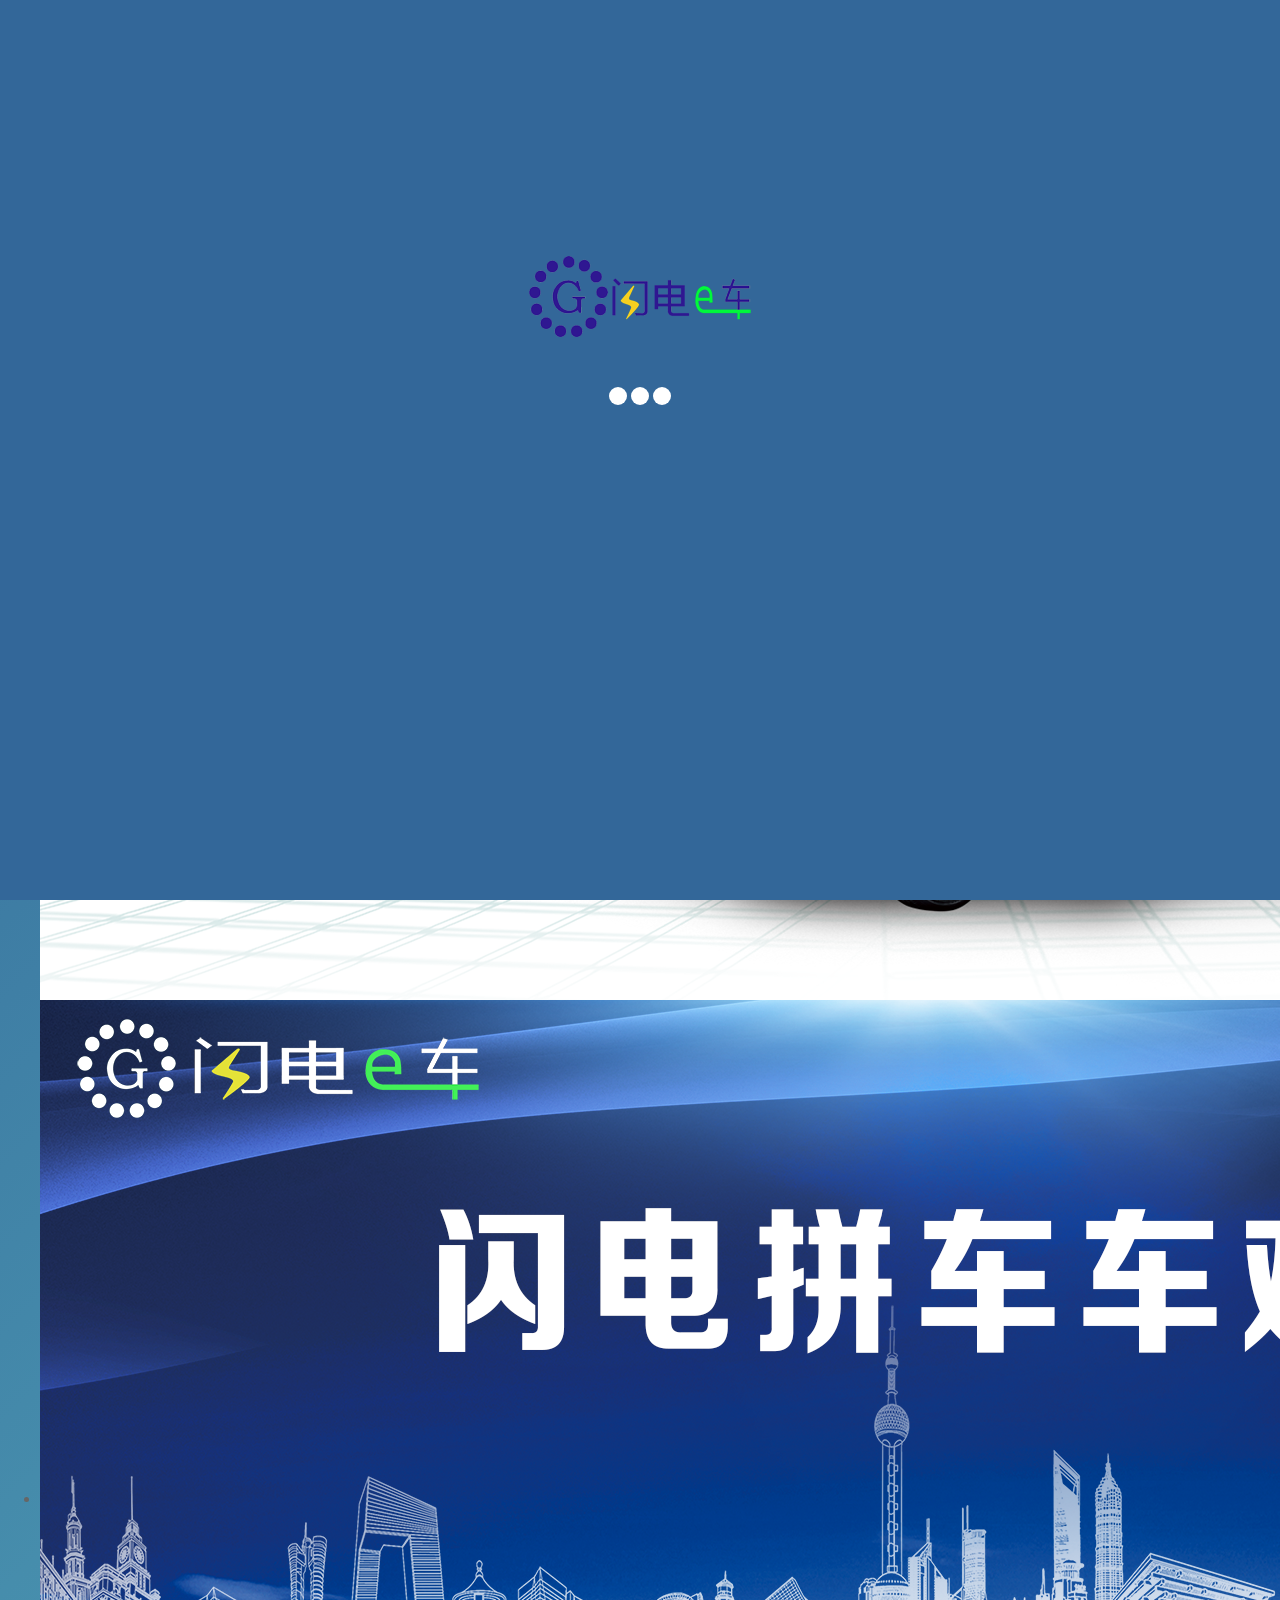
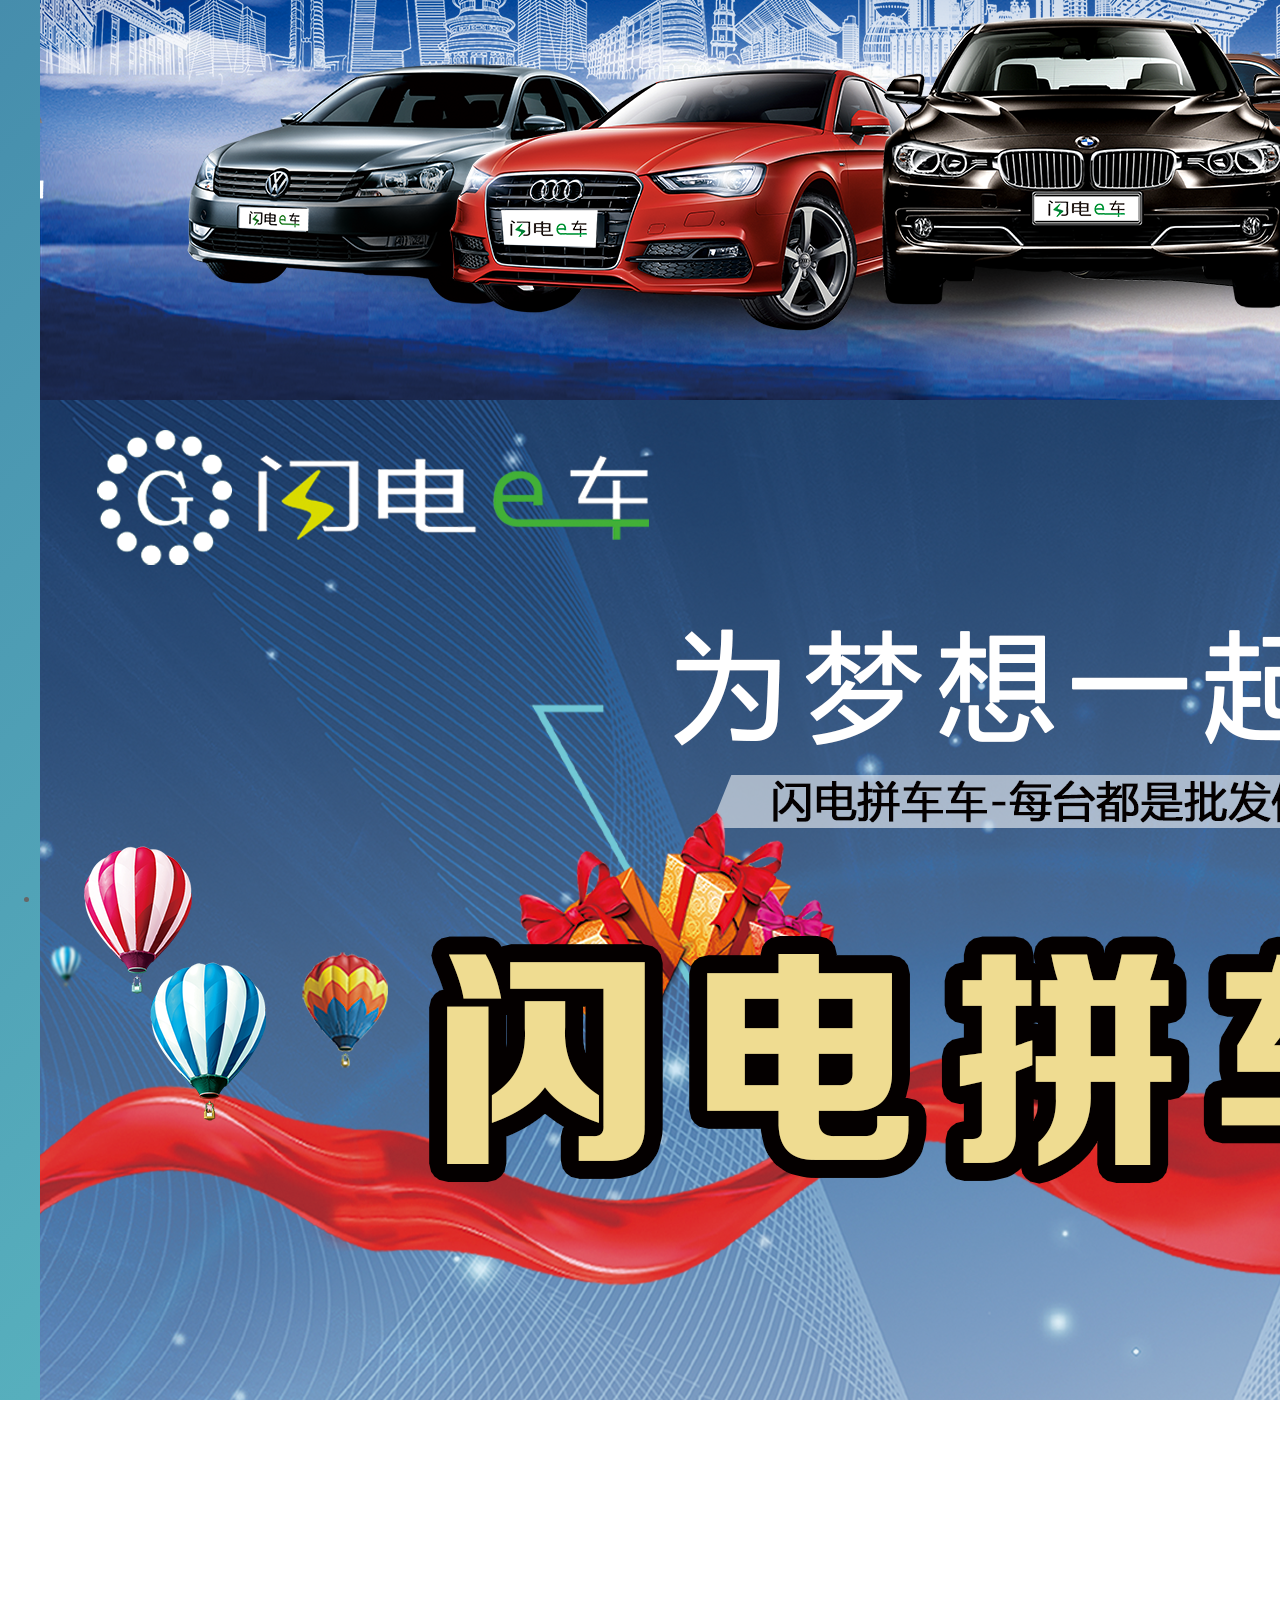
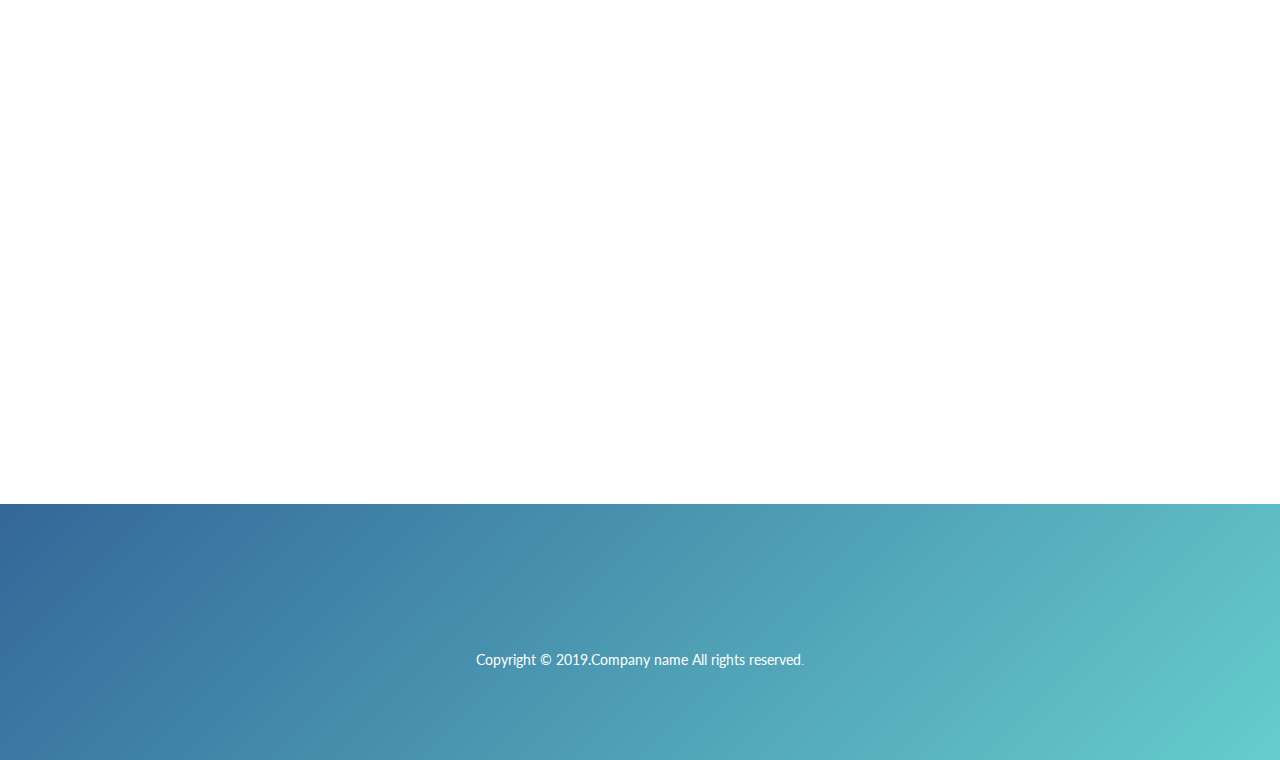
==== index.html @ 8ad90303 "Initial commit" ====
<!doctype html>
<!--[if lt IE 7]><html lang="en" class="no-js ie6"><![endif]-->
<!--[if IE 7]><html lang="en" class="no-js ie7"><![endif]-->
<!--[if IE 8]><html lang="en" class="no-js ie8"><![endif]-->
<!--[if gt IE 8]><!-->
<html lang="en" class="no-js">
<!--<![endif]-->

<head>
<meta charset="UTF-8">
<title>Home</title>
<meta name="viewport" content="width=device-width, initial-scale=1.0, maximum-scale=1.0, user-scalable=no">
<meta http-equiv="X-UA-Compatible" content="IE=edge,chrome=1" />
<link rel="shortcut icon" href="favicon.png">

<link rel="stylesheet" href="css/bootstrap.css">

<link rel="stylesheet" href="css/animate.css">
<link rel="stylesheet" type="text/css" href="http://www.jq22.com/jquery/font-awesome.4.6.0.css">
<link rel="stylesheet" href="css/slick.css">
<link rel="stylesheet" href="js/rs-plugin/css/settings.css">

<link rel="stylesheet" href="css/freeze.css">


<script type="text/javascript" src="js/modernizr.custom.32033.js"></script>

<!--[if lt IE 9]>
  <script src="https://oss.maxcdn.com/libs/html5shiv/3.7.0/html5shiv.js"></script>
  <script src="https://oss.maxcdn.com/libs/respond.js/1.4.2/respond.min.js"></script>
<![endif]-->

</head>

<body>

<div class="pre-loader">
	<div class="load-con">
		<img src="img/freeze/logo.png" class="animated fadeInDown" alt="">
		<div class="spinner">
		  <div class="bounce1"></div>
		  <div class="bounce2"></div>
		  <div class="bounce3"></div>
		</div>
	</div>
</div>

<header>
	
	<!-- <nav class="navbar navbar-default navbar-fixed-top" role="navigation">
			<div class="container">
				
				<div class="navbar-header">
					<button type="button" class="navbar-toggle" data-toggle="collapse" data-target="#bs-example-navbar-collapse-1">
						<span class="fa fa-bars fa-lg"></span>
					</button>
					<a class="navbar-brand" href="index.html">
						<img src="img/freeze/logo.png" alt="" class="logo">
					</a>
				</div>

				<div class="collapse navbar-collapse" id="bs-example-navbar-collapse-1">

					<ul class="nav navbar-nav navbar-right">
						<li><a href="#about">about</a>
						</li>
						<li><a href="#features">features</a>
						</li>
						<li><a href="#reviews">reviews</a>
						</li>
						<li><a href="#screens">screens</a>
						</li>
						<li><a href="#demo">demo</a>
						</li>
						<li><a class="getApp" href="#getApp">get app</a>
						</li>
						<li><a href="#support">support</a>
						</li>
					</ul>
				</div>
			</div>
	</nav> -->

	
	<!--RevSlider-->
	<div class="tp-banner-container">
		<div class="tp-banner" >
			<ul>
				<!-- SLIDE  -->
				<li data-transition="fade" data-slotamount="7" data-masterspeed="1500" >
					<!-- MAIN IMAGE -->
					<img src="img/1.png"  alt="slidebg1"  data-bgfit="cover" data-bgposition="left top" data-bgrepeat="no-repeat">
					<!-- LAYERS -->
					<!-- LAYER NR. 1 -->
					<!-- <div class="tp-caption lfl fadeout hidden-xs"
						data-x="left"
						data-y="bottom"
						data-hoffset="30"
						data-voffset="0"
						data-speed="500"
						data-start="700"
						data-easing="Power4.easeOut">
						<img src="img/freeze/Slides/hand-freeze.png" alt="">
					</div>

					<div class="tp-caption lfl fadeout visible-xs"
						data-x="left"
						data-y="center"
						data-hoffset="700"
						data-voffset="0"
						data-speed="500"
						data-start="700"
						data-easing="Power4.easeOut">
						<img src="img/freeze/iphone-freeze.png" alt="">
					</div>

					<div class="tp-caption large_white_bold sft" data-x="550" data-y="center" data-hoffset="0" data-voffset="-80" data-speed="500" data-start="1200" data-easing="Power4.easeOut">
						Oleose
					</div>
					<div class="tp-caption large_white_light sfr" data-x="770" data-y="center" data-hoffset="0" data-voffset="-80" data-speed="500" data-start="1400" data-easing="Power4.easeOut">
						App
					</div>
					<div class="tp-caption large_white_light sfb" data-x="550" data-y="center" data-hoffset="0" data-voffset="0" data-speed="1000" data-start="1500" data-easing="Power4.easeOut">
						Landing Theme
					</div>

					<div class="tp-caption sfb hidden-xs" data-x="550" data-y="center" data-hoffset="0" data-voffset="85" data-speed="1000" data-start="1700" data-easing="Power4.easeOut">
						<a href="#about" class="btn btn-primary inverse btn-lg">LEARN MORE</a>
					</div>
					<div class="tp-caption sfr hidden-xs" data-x="730" data-y="center" data-hoffset="0" data-voffset="85" data-speed="1500" data-start="1900" data-easing="Power4.easeOut">
						<a href="#getApp" class="btn btn-default btn-lg">GET APP</a>
					</div> -->

				</li>
				<!-- SLIDE 2 -->
				<li data-transition="zoomout" data-slotamount="7" data-masterspeed="1000" >
					<!-- MAIN IMAGE -->
					<img src="img/2.png"  alt="slidebg1"  data-bgfit="cover" data-bgposition="left top" data-bgrepeat="no-repeat">
					<!-- LAYERS -->
					<!-- LAYER NR. 1 -->
					<!-- <div class="tp-caption lfb fadeout hidden-xs"
						data-x="center"
						data-y="bottom"
						data-hoffset="0"
						data-voffset="0"
						data-speed="1000"
						data-start="700"
						data-easing="Power4.easeOut">
						<img src="img/freeze/Slides/freeze-slide2.png" alt="">
					</div>

					
					<div class="tp-caption large_white_light sft" data-x="center" data-y="250" data-hoffset="0" data-voffset="0" data-speed="1000" data-start="1400" data-easing="Power4.easeOut">
						Every Pixel <i class="fa fa-heart"></i>
					</div> -->
					
					
				</li>

				<!-- SLIDE 3 -->
				<li data-transition="zoomout" data-slotamount="7" data-masterspeed="1000" >
					<!-- MAIN IMAGE -->
					<img src="img/3.png"  alt="slidebg1"  data-bgfit="cover" data-bgposition="left top" data-bgrepeat="no-repeat">
					<!-- LAYERS -->
					<!-- LAYER NR. 1 -->
					<!-- <div class="tp-caption customin customout hidden-xs"
						data-x="right"
						data-y="center"
						data-hoffset="0"
						data-customin="x:50;y:150;z:0;rotationX:0;rotationY:0;rotationZ:0;scaleX:0.5;scaleY:0.5;skewX:0;skewY:0;opacity:0;transformPerspective:0;transformOrigin:50% 50%;"
					data-customout="x:0;y:0;z:0;rotationX:0;rotationY:0;rotationZ:0;scaleX:0.75;scaleY:0.75;skewX:0;skewY:0;opacity:0;transformPerspective:600;transformOrigin:50% 50%;"
						data-voffset="50"
						data-speed="1000"
						data-start="700"
						data-easing="Power4.easeOut">
						<img src="img/freeze/Slides/family-freeze.png" alt="">
					</div>

					<div class="tp-caption customin customout visible-xs"
						data-x="center"
						data-y="center"
						data-hoffset="0"
						data-customin="x:50;y:150;z:0;rotationX:0;rotationY:0;rotationZ:0;scaleX:0.5;scaleY:0.5;skewX:0;skewY:0;opacity:0;transformPerspective:0;transformOrigin:50% 50%;"
					data-customout="x:0;y:0;z:0;rotationX:0;rotationY:0;rotationZ:0;scaleX:0.75;scaleY:0.75;skewX:0;skewY:0;opacity:0;transformPerspective:600;transformOrigin:50% 50%;"
						data-voffset="0"
						data-speed="1000"
						data-start="700"
						data-easing="Power4.easeOut">
						<img src="img/freeze/Slides/family-freeze.png" alt="">
					</div>

					<div class="tp-caption lfb visible-xs" data-x="center" data-y="center" data-hoffset="0" data-voffset="400" data-speed="1000" data-start="1200" data-easing="Power4.easeOut">
						<a href="#" class="btn btn-primary inverse btn-lg">Purchase</a>
					</div>

					
					<div class="tp-caption mediumlarge_light_white sfl hidden-xs" data-x="left" data-y="center" data-hoffset="0" data-voffset="-50" data-speed="1000" data-start="1000" data-easing="Power4.easeOut">
					   Powerful Responsive
					</div>
					<div class="tp-caption mediumlarge_light_white sft hidden-xs" data-x="left" data-y="center" data-hoffset="0" data-voffset="0" data-speed="1000" data-start="1200" data-easing="Power4.easeOut">
					   App Landing Page
					</div>
					<div class="tp-caption small_light_white sfb hidden-xs" data-x="left" data-y="center" data-hoffset="0" data-voffset="80" data-speed="1000" data-start="1600" data-easing="Power4.easeOut">
					   <p>Nulla pretium libero interdum, tempus lorem non, rutrum diam. <br> Quisque pellentesque diam sed pulvinar lobortis. Vestibulum ante <br>ipsum primis in faucibus orci luctus et ultrices posuere cubilia Curae.</p>
					</div>

					<div class="tp-caption lfl hidden-xs" data-x="left" data-y="center" data-hoffset="0" data-voffset="160" data-speed="1000" data-start="1800" data-easing="Power4.easeOut">
						<a href="#" class="btn btn-primary inverse btn-lg">Purchase</a>
					</div>
					 -->
					
				</li>
				
			</ul>
		</div>
	</div>


</header>


<div class="wrapper">

	

	<section id="about">
		<div class="container">
			
			<div class="section-heading scrollpoint sp-effect3">
				<h1>About Us</h1>
				<div class="divider"></div>
				<!-- <p>集团简介：
					闪电e车是一个创新型的新能源产业集群化发展平台，致力于打造一个新能源产业设计与核心技术研发、上下游整合、品牌运营系统平台！将引领互联网+新能源产业快速发展。
					闪电e车开创性的将“共享+连锁+拼车车”模式，通过城市区域代理商和加盟的形式，正在快速扩建中。致力于打造国内领先的汽车新零售平台。为人们打造更加环保、高效、便捷的出行体验。
					闪电e车始终秉持“创新出行方式、引领未来生活”的使命，并实施全国连锁标准化管理，自主开发了国内行业领先的租车管理系统和线上全流程电商平台。
					
				<p>
					集团业务：
					汽车零售、汽车批发、汽车拼购等业务，集团以创新的理念和实在的价格赢得消费者的信赖。集团与多家知名企业强强联合，打造行业标杆，让更多消费者通过我们的平台实现购车梦想。
				</p>	
				<p>
					地址：广东省佛山市南海区大沥镇盐步联河路河西段2号二楼之8
					热线：0757-86360068</p> -->
			</div>

			<div class="row">
				<div class="col-md-4 col-sm-4 col-xs-6">
					<div class="about-item scrollpoint sp-effect2">
						<i class="fa fa-download fa-2x"></i>
						<h3>集团简介</h3>
						<p>闪电e车是一个创新型的新能源产业集群化发展平台，致力于打造一个新能源产业设计与核心技术研发、上下游整合、品牌运营系统平台！将引领互联网+新能源产业快速发展。
					闪电e车开创性的将“共享+连锁+拼车车”模式，通过城市区域代理商和加盟的形式，正在快速扩建中。致力于打造国内领先的汽车新零售平台。为人们打造更加环保、高效、便捷的出行体验。
					闪电e车始终秉持“创新出行方式、引领未来生活”的使命，并实施全国连锁标准化管理，自主开发了国内行业领先的租车管理系统和线上全流程电商平台。</p>
					</div>
				</div>
				<div class="col-md-4 col-sm-4 col-xs-6" >
					<div class="about-item scrollpoint sp-effect5">
						<i class="fa fa-mobile fa-2x"></i>
						<h3>集团业务</h3>
						<p>汽车零售、汽车批发、汽车拼购等业务，集团以创新的理念和实在的价格赢得消费者的信赖。集团与多家知名企业强强联合，打造行业标杆，让更多消费者通过我们的平台实现购车梦想。</p>
					</div>
				</div>
				<div class="col-md-4 col-sm-4 col-xs-6" >
					<div class="about-item scrollpoint sp-effect5">
						<i class="fa fa-users fa-2x"></i>
						<h3>Social connect</h3>
						<p>地址：广东省佛山市南海区大沥镇盐步联河路河西段2号二楼之8
					热线：0757-86360068</p>
					</div>
				</div>
				<!-- <div class="col-md-3 col-sm-3 col-xs-6" >
					<div class="about-item scrollpoint sp-effect1">
						<i class="fa fa-sliders fa-2x"></i>
						<h3>Dedicated support</h3>
						<p>Lorem ipsum dolor sit amet, consectetur adipisicing elit, sed do eiusmod tempor incididunt ut labore et dolore.</p>
					</div>
				</div>
			</div> -->
		</div>
	</section>

	<!-- <section id="features">
		<div class="container">
			<div class="section-heading scrollpoint sp-effect3">
				<h1>Features</h1>
				<div class="divider"></div>
				<p>Learn more about this feature packed App</p>
			</div>
			<div class="row">
				<div class="col-md-4 col-sm-4 scrollpoint sp-effect1">
					<div class="media media-left feature">
						<a class="pull-right" href="#">
							<i class="fa fa-cogs fa-2x"></i>
						</a>
						<div class="media-body">
							<h3 class="media-heading">User Settings</h3>
							Lorem ipsum dolor sit amet.
						</div>
					</div>
					<div class="media media-left feature">
						<a class="pull-right" href="#">
							<i class="fa fa-envelope fa-2x"></i>
						</a>
						<div class="media-body">
							<h3 class="media-heading">Messages Inbox</h3>
							Lorem ipsum dolor sit amet.
						</div>
					</div>
					<div class="media media-left feature">
						<a class="pull-right" href="#">
							<i class="fa fa-users fa-2x"></i>
						</a>
						<div class="media-body">
							<h3 class="media-heading">Friends List</h3>
							Lorem ipsum dolor sit amet.
						</div>
					</div>
					<div class="media media-left feature">
						<a class="pull-right" href="#">
							<i class="fa fa-comments fa-2x"></i>
						</a>
						<div class="media-body">
							<h3 class="media-heading">Live Chat Messages</h3>
							Lorem ipsum dolor sit amet.
						</div>
					</div>
					<div class="media media-left feature">
						<a class="pull-right" href="#">
							<i class="fa fa-calendar fa-2x"></i>
						</a>
						<div class="media-body">
							<h3 class="media-heading">Calendar / Planner</h3>
							Lorem ipsum dolor sit amet.
						</div>
					</div>
				</div>
				<div class="col-md-4 col-sm-4" >
					<img src="img/freeze/iphone-freeze.png" class="img-responsive scrollpoint sp-effect5" alt="">
				</div>
				<div class="col-md-4 col-sm-4 scrollpoint sp-effect2">
					<div class="media feature">
						<a class="pull-left" href="#">
							<i class="fa fa-map-marker fa-2x"></i>
						</a>
						<div class="media-body">
							<h3 class="media-heading">My Places</h3>
							Lorem ipsum dolor sit amet.
						</div>
					</div>
					<div class="media feature">
						<a class="pull-left" href="#">
							<i class="fa fa-film fa-2x"></i>
						</a>
						<div class="media-body">
							<h3 class="media-heading">Media Player™</h3>
							Lorem ipsum dolor sit amet.
						</div>
					</div>
					<div class="media feature">
						<a class="pull-left" href="#">
							<i class="fa fa-compass fa-2x"></i>
						</a>
						<div class="media-body">
							<h3 class="media-heading">Intuitive Statistics</h3>
							Lorem ipsum dolor sit amet.
						</div>
					</div>
					<div class="media feature">
						<a class="pull-left" href="#">
							<i class="fa fa-picture-o fa-2x"></i>
						</a>
						<div class="media-body">
							<h3 class="media-heading">Weather on-the-go</h3>
							Lorem ipsum dolor sit amet.
						</div>
					</div>
					<div class="media active feature">
						<a class="pull-left" href="#">
							<i class="fa fa-plus fa-2x"></i>
						</a>
						<div class="media-body">
							<h3 class="media-heading">And much more!</h3>
							Lorem ipsum dolor sit amet.
						</div>
					</div>
				</div>
			</div>
		</div>
	</section>

	<section id="reviews">
		<div class="container">
			<div class="section-heading inverse scrollpoint sp-effect3">
				<h1>Reviews</h1>
				<div class="divider"></div>
				<p>Read What's The People Are Saying About Us</p>
			</div>
			<div class="row">
				<div class="col-md-10 col-md-push-1 scrollpoint sp-effect3">
					<div class="review-filtering">
						<div class="review">
							<div class="row">
								<div class="col-md-2">
									<div class="review-person">
										<img src="img/94.jpg" alt="" class="img-responsive">
									</div>
								</div>
								<div class="col-md-10">
									<div class="review-comment">
										<h3>“I love Oleose, I highly recommend it, Everyone Try It Now”</h3>
										<p>
											- Krin Fox
											<span>
												<i class="fa fa-star fa-lg"></i>
												<i class="fa fa-star fa-lg"></i>
												<i class="fa fa-star fa-lg"></i>
												<i class="fa fa-star fa-lg"></i>
												<i class="fa fa-star-o fa-lg"></i>
											</span>
										</p>
									</div>
								</div>
							</div>
						</div>
						<div class="review rollitin">
							<div class="row">
								<div class="col-md-2">
									<div class="review-person">
										<img src="img/70.jpg" alt="" class="img-responsive">
									</div>
								</div>
								<div class="col-md-10">
									<div class="review-comment">
										<h3>“Oleaose Is The Best Stable, Fast App I Have Ever Experienced”</h3>
										<p>
											- Theodore Willis
											<span>
												<i class="fa fa-star fa-lg"></i>
												<i class="fa fa-star fa-lg"></i>
												<i class="fa fa-star fa-lg"></i>
												<i class="fa fa-star-half-o fa-lg"></i>
												<i class="fa fa-star-o fa-lg"></i>
											</span>
										</p>
									</div>
								</div>
							</div>
						</div>
						<div class="review rollitin">
							<div class="row">
								<div class="col-md-2">
									<div class="review-person">
										<img src="img/93.jpg" alt="" class="img-responsive">
									</div>
								</div>
								<div class="col-md-10">
									<div class="review-comment">
										<h3>“Keep It Up Guys Your Work Rules, Cheers :)”</h3>
										<p>
											- Ricky Grant
											<span>
												<i class="fa fa-star fa-lg"></i>
												<i class="fa fa-star fa-lg"></i>
												<i class="fa fa-star fa-lg"></i>
												<i class="fa fa-star-half-o fa-lg"></i>
												<i class="fa fa-star-o fa-lg"></i>
											</span>
										</p>
									</div>
								</div>
							</div>
						</div>
					</div>
				</div>
			</div>
		</div>
	</section>

	<section id="screens">
		<div class="container">

			<div class="section-heading scrollpoint sp-effect3">
				<h1>Screens</h1>
				<div class="divider"></div>
				<p>See what’s included in the App</p>
			</div>

			<div class="filter scrollpoint sp-effect3">
				<a href="javascript:void(0)" class="button js-filter-all active">All Screens</a>
				<a href="javascript:void(0)" class="button js-filter-one">User Access</a>
				<a href="javascript:void(0)" class="button js-filter-two">Social Network</a>
				<a href="javascript:void(0)" class="button js-filter-three">Media Players</a>
			</div>
			<div class="slider filtering scrollpoint sp-effect5" >
				<div class="one">
					<img src="img/freeze/screens/profile.jpg" alt="">
					<h4>Profile Page</h4>
				</div>
				<div class="two">
					<img src="img/freeze/screens/menu.jpg" alt="">
					<h4>Toggel Menu</h4>
				</div>
				<div class="three">
					<img src="img/freeze/screens/weather.jpg" alt="">
					<h4>Weather Forcast</h4>
				</div>
				<div class="one">
					<img src="img/freeze/screens/signup.jpg" alt="">
					<h4>Sign Up</h4>
				</div>
				<div class="one">
					<img src="img/freeze/screens/calendar.jpg" alt="">
					<h4>Event Calendar</h4>
				</div>
				<div class="two">
					<img src="img/freeze/screens/options.jpg" alt="">
					<h4>Some Options</h4>
				</div>
				<div class="three">
					<img src="img/freeze/screens/sales.jpg" alt="">
					<h4>Sales Analysis</h4>
				</div>
			</div>
		</div>
	</section>

	<section id="demo">
		<div class="container">
			<div class="section-heading scrollpoint sp-effect3">
				<h1>Demo</h1>
				<div class="divider"></div>
				<p>Take a closer look in more detail</p>
			</div>
			<div class="row">
				<div class="col-md-8 col-md-offset-2 scrollpoint sp-effect2">
					<div class="video-container" >
						<iframe src=""></iframe>
					</div>
				</div>
			</div>
		</div>
	</section>

	<section id="getApp">
		<div class="container-fluid">
			<div class="section-heading inverse scrollpoint sp-effect3">
				<h1>Get App</h1>
				<div class="divider"></div>
				<p>Choose your native platform and get started!</p>
			</div>
			
			<div class="row">
				<div class="col-md-12">
					<div class="hanging-phone scrollpoint sp-effect2 hidden-xs">
						<img src="img/freeze/freeze-angled2.png" alt="">
					</div>
					<div class="platforms">
						<a href="#" class="btn btn-primary inverse scrollpoint sp-effect1">
							<i class="fa fa-android fa-3x pull-left"></i>
							<span>Download for</span><br>
							<b>Android</b>
						</a>
						
							<a href="#" class="btn btn-primary inverse scrollpoint sp-effect2">
								<i class="fa fa-apple fa-3x pull-left"></i>
								<span>Download for</span><br>
								<b>Apple IOS</b>
							</a>
					</div>

				</div>
			</div>

			

		</div>
	</section>

	<section id="support" class="doublediagonal">
		<div class="container">
			<div class="section-heading scrollpoint sp-effect3">
				<h1>Support</h1>
				<div class="divider"></div>
				<p>For more info and support, contact us!</p>
			</div>
			<div class="row">
				<div class="col-md-12">
					<div class="row">
						<div class="col-md-8 col-sm-8 scrollpoint sp-effect1">
							<form role="form">
								<div class="form-group">
									<input type="text" class="form-control" placeholder="Your name">
								</div>
								<div class="form-group">
									<input type="email" class="form-control" placeholder="Your email">
								</div>
								<div class="form-group">
									<textarea cols="30" rows="10" class="form-control" placeholder="Your message"></textarea>
								</div>
								<button type="submit" class="btn btn-primary btn-lg">Submit</button>
							</form>
						</div>
						<div class="col-md-4 col-sm-4 contact-details scrollpoint sp-effect2">
							<div class="media">
								<a class="pull-left" href="#" >
									<i class="fa fa-map-marker fa-2x"></i>
								</a>
								<div class="media-body">
									<h4 class="media-heading">4, Some street, California, USA</h4>
								</div>
							</div>
							<div class="media">
								<a class="pull-left" href="#" >
									<i class="fa fa-envelope fa-2x"></i>
								</a>
								<div class="media-body">
									<h4 class="media-heading">
										<a href="mailto:support@oleose.com">support@oleose.com</a>
									</h4>
								</div>
							</div>
							<div class="media">
								<a class="pull-left" href="#" >
									<i class="fa fa-phone fa-2x"></i>
								</a>
								<div class="media-body">
									<h4 class="media-heading">+1 234 567890</h4>
								</div>
							</div>
						</div>
					</div>
				</div>
			</div>
		</div>
	</section> -->

	<footer>
		<div class="container">
			<a href="#" class="scrollpoint sp-effect3">
				<img src="img/freeze/logo.png" alt="" class="logo">
			</a>
			<!-- <div class="social">
				<a href="#" class="scrollpoint sp-effect3"><i class="fa fa-twitter fa-lg"></i></a>
				<a href="#" class="scrollpoint sp-effect3"><i class="fa fa-google-plus fa-lg"></i></a>
				<a href="#" class="scrollpoint sp-effect3"><i class="fa fa-facebook fa-lg"></i></a>
			</div> -->
			<div class="rights">
				<p>Copyright &copy; 2019.Company name All rights reserved<a target="_blank" href="http://www.jq22.com/">.</a></p>
			</div>
		</div>
	</footer>

</div>
<script src="http://www.jq22.com/jquery/jquery-1.10.2.js"></script>
<script src="js/bootstrap.min.js"></script>
<script src="js/slick.min.js"></script>
<script src="js/placeholdem.min.js"></script>
<script src="js/rs-plugin/js/jquery.themepunch.plugins.min.js"></script>
<script src="js/rs-plugin/js/jquery.themepunch.revolution.min.js"></script>
<script src="js/waypoints.min.js"></script>
<script src="js/scripts.js"></script>

<script>
	$(document).ready(function() {
		appMaster.preLoader();
	});
</script>

</body>
</html>
---- js/rs-plugin/css/settings.css ----
/*************************
	-	CAPTIONS	-
**************************/

.tp-hide-revslider,.tp-caption.tp-hidden-caption	{	visibility:hidden !important; display:none !important;}


.tp-caption { z-index:1; white-space:nowrap}

.tp-caption-demo .tp-caption	{	position:relative !important; display:inline-block; margin-bottom:10px; margin-right:20px !important;}


.tp-caption.whitedivider3px {

	color: #000000;
	text-shadow: none;
	background-color: rgb(255, 255, 255);
	background-color: rgba(255, 255, 255, 1);
	text-decoration: none;
	min-width: 408px;
	min-height: 3px;
	background-position: initial initial;
	background-repeat: initial initial;
	border-width: 0px;
	border-color: #000000;
	border-style: none;
}


.tp-caption.finewide_large_white {
color:#ffffff;
text-shadow:none;
font-size:60px;
line-height:60px;
font-weight:300;
font-family:"Open Sans", sans-serif;
background-color:transparent;
text-decoration:none;
text-transform:uppercase;
letter-spacing:8px;
border-width:0px;
border-color:rgb(0, 0, 0);
border-style:none;
}

.tp-caption.whitedivider3px {
color:#000000;
text-shadow:none;
background-color:rgb(255, 255, 255);
background-color:rgba(255, 255, 255, 1);
text-decoration:none;
font-size:0px;
line-height:0;
min-width:468px;
min-height:3px;
border-width:0px;
border-color:rgb(0, 0, 0);
border-style:none;
}

.tp-caption.finewide_medium_white {
color:#ffffff;
text-shadow:none;
font-size:37px;
line-height:37px;
font-weight:300;
font-family:"Open Sans", sans-serif;
background-color:transparent;
text-decoration:none;
text-transform:uppercase;
letter-spacing:5px;
border-width:0px;
border-color:rgb(0, 0, 0);
border-style:none;
}

.tp-caption.boldwide_small_white {
font-size:25px;
line-height:25px;
font-weight:800;
font-family:"Open Sans", sans-serif;
color:rgb(255, 255, 255);
text-decoration:none;
background-color:transparent;
text-shadow:none;
text-transform:uppercase;
letter-spacing:5px;
border-width:0px;
border-color:rgb(0, 0, 0);
border-style:none;
}

.tp-caption.whitedivider3px_vertical {
color:#000000;
text-shadow:none;
background-color:rgb(255, 255, 255);
background-color:rgba(255, 255, 255, 1);
text-decoration:none;
font-size:0px;
line-height:0;
min-width:3px;
min-height:130px;
border-width:0px;
border-color:rgb(0, 0, 0);
border-style:none;
}

.tp-caption.finewide_small_white {
color:#ffffff;
text-shadow:none;
font-size:25px;
line-height:25px;
font-weight:300;
font-family:"Open Sans", sans-serif;
background-color:transparent;
text-decoration:none;
text-transform:uppercase;
letter-spacing:5px;
border-width:0px;
border-color:rgb(0, 0, 0);
border-style:none;
}

.tp-caption.finewide_verysmall_white_mw {
font-size:13px;
line-height:25px;
font-weight:400;
font-family:"Open Sans", sans-serif;
color:#ffffff;
text-decoration:none;
background-color:transparent;
text-shadow:none;
text-transform:uppercase;
letter-spacing:5px;
max-width:470px;
white-space:normal !important;
border-width:0px;
border-color:rgb(0, 0, 0);
border-style:none;
}

.tp-caption.lightgrey_divider {
text-decoration:none;
background-color:rgb(235, 235, 235);
background-color:rgba(235, 235, 235, 1);
width:370px;
height:3px;
background-position:initial initial;
background-repeat:initial initial;
border-width:0px;
border-color:rgb(34, 34, 34);
border-style:none;
}

.tp-caption.finewide_large_white {
color: #FFF;
text-shadow: none;
font-size: 60px;
line-height: 60px;
font-weight: 300;
font-family: "Open Sans", sans-serif;
background-color: rgba(0, 0, 0, 0);
text-decoration: none;
text-transform: uppercase;
letter-spacing: 8px;
border-width: 0px;
border-color: #000;
border-style: none;
}

.tp-caption.finewide_medium_white {
color: #FFF;
text-shadow: none;
font-size: 34px;
line-height: 34px;
font-weight: 300;
font-family: "Open Sans", sans-serif;
background-color: rgba(0, 0, 0, 0);
text-decoration: none;
text-transform: uppercase;
letter-spacing: 5px;
border-width: 0px;
border-color: #000;
border-style: none;
}

.tp-caption.huge_red {
position:absolute;
color:rgb(223,75,107);
font-weight:400;
font-size:150px;
line-height:130px;
font-family: 'Oswald', sans-serif;
margin:0px;
border-width:0px;
border-style:none;
white-space:nowrap;
background-color:rgb(45,49,54);
padding:0px;
}

.tp-caption.middle_yellow {
position:absolute;
color:rgb(251,213,114);
font-weight:600;
font-size:50px;
line-height:50px;
font-family: 'Open Sans', sans-serif;
margin:0px;
border-width:0px;
border-style:none;
white-space:nowrap;
}

.tp-caption.huge_thin_yellow {
	position:absolute;
color:rgb(251,213,114);
font-weight:300;
font-size:90px;
line-height:90px;
font-family: 'Open Sans', sans-serif;
margin:0px;
letter-spacing: 20px;
border-width:0px;
border-style:none;
white-space:nowrap;
}

.tp-caption.big_dark {
position:absolute;
color:#333;
font-weight:700;
font-size:70px;
line-height:70px;
font-family:"Open Sans";
margin:0px;
border-width:0px;
border-style:none;
white-space:nowrap;
}

.tp-caption.medium_dark {
position:absolute;
color:#333;
font-weight:300;
font-size:40px;
line-height:40px;
font-family:"Open Sans";
margin:0px;
letter-spacing: 5px;
border-width:0px;
border-style:none;
white-space:nowrap;
}


.tp-caption.medium_grey {
position:absolute;
color:#fff;
text-shadow:0px 2px 5px rgba(0, 0, 0, 0.5);
font-weight:700;
font-size:20px;
line-height:20px;
font-family:Arial;
padding:2px 4px;
margin:0px;
border-width:0px;
border-style:none;
background-color:#888;
white-space:nowrap;
}

.tp-caption.small_text {
position:absolute;
color:#fff;
text-shadow:0px 2px 5px rgba(0, 0, 0, 0.5);
font-weight:700;
font-size:14px;
line-height:20px;
font-family:Arial;
margin:0px;
border-width:0px;
border-style:none;
white-space:nowrap;
}

.tp-caption.medium_text {
position:absolute;
color:#fff;
text-shadow:0px 2px 5px rgba(0, 0, 0, 0.5);
font-weight:700;
font-size:20px;
line-height:20px;
font-family:Arial;
margin:0px;
border-width:0px;
border-style:none;
white-space:nowrap;
}


.tp-caption.large_bold_white_25 {
font-size:55px;
line-height:65px;
font-weight:700;
font-family:"Open Sans";
color:#fff;
text-decoration:none;
background-color:transparent;
text-align:center;
text-shadow:#000 0px 5px 10px;
border-width:0px;
border-color:rgb(255, 255, 255);
border-style:none;
}

.tp-caption.medium_text_shadow {
font-size:25px;
line-height:25px;
font-weight:600;
font-family:"Open Sans";
color:#fff;
text-decoration:none;
background-color:transparent;
text-align:center;
text-shadow:#000 0px 5px 10px;
border-width:0px;
border-color:rgb(255, 255, 255);
border-style:none;
}

.tp-caption.large_text {
position:absolute;
color:#fff;
text-shadow:0px 2px 5px rgba(0, 0, 0, 0.5);
font-weight:700;
font-size:40px;
line-height:40px;
font-family:Arial;
margin:0px;
border-width:0px;
border-style:none;
white-space:nowrap;
}

.tp-caption.medium_bold_grey {
font-size:30px;
line-height:30px;
font-weight:800;
font-family:"Open Sans";
color:rgb(102, 102, 102);
text-decoration:none;
background-color:transparent;
text-shadow:none;
margin:0px;
padding:1px 4px 0px;
border-width:0px;
border-color:rgb(255, 214, 88);
border-style:none;
}

.tp-caption.very_large_text {
position:absolute;
color:#fff;
text-shadow:0px 2px 5px rgba(0, 0, 0, 0.5);
font-weight:700;
font-size:60px;
line-height:60px;
font-family:Arial;
margin:0px;
border-width:0px;
border-style:none;
white-space:nowrap;
letter-spacing:-2px;
}

.tp-caption.very_big_white {
position:absolute;
color:#fff;
text-shadow:none;
font-weight:800;
font-size:60px;
line-height:60px;
font-family:Arial;
margin:0px;
border-width:0px;
border-style:none;
white-space:nowrap;
padding:0px 4px;
padding-top:1px;
background-color:#000;
}

.tp-caption.very_big_black {
position:absolute;
color:#000;
text-shadow:none;
font-weight:700;
font-size:60px;
line-height:60px;
font-family:Arial;
margin:0px;
border-width:0px;
border-style:none;
white-space:nowrap;
padding:0px 4px;
padding-top:1px;
background-color:#fff;
}

.tp-caption.modern_medium_fat {
position:absolute;
color:#000;
text-shadow:none;
font-weight:800;
font-size:24px;
line-height:20px;
font-family:"Open Sans", sans-serif;
margin:0px;
border-width:0px;
border-style:none;
white-space:nowrap;
}

.tp-caption.modern_medium_fat_white {
position:absolute;
color:#fff;
text-shadow:none;
font-weight:800;
font-size:24px;
line-height:20px;
font-family:"Open Sans", sans-serif;
margin:0px;
border-width:0px;
border-style:none;
white-space:nowrap;
}

.tp-caption.modern_medium_light {
position:absolute;
color:#000;
text-shadow:none;
font-weight:300;
font-size:24px;
line-height:20px;
font-family:"Open Sans", sans-serif;
margin:0px;
border-width:0px;
border-style:none;
white-space:nowrap;
}

.tp-caption.modern_big_bluebg {
position:absolute;
color:#fff;
text-shadow:none;
font-weight:800;
font-size:30px;
line-height:36px;
font-family:"Open Sans", sans-serif;
padding:3px 10px;
margin:0px;
border-width:0px;
border-style:none;
background-color:#4e5b6c;
letter-spacing:0;
}

.tp-caption.modern_big_redbg {
position:absolute;
color:#fff;
text-shadow:none;
font-weight:300;
font-size:30px;
line-height:36px;
font-family:"Open Sans", sans-serif;
padding:3px 10px;
padding-top:1px;
margin:0px;
border-width:0px;
border-style:none;
background-color:#de543e;
letter-spacing:0;
}

.tp-caption.modern_small_text_dark {
position:absolute;
color:#555;
text-shadow:none;
font-size:14px;
line-height:22px;
font-family:Arial;
margin:0px;
border-width:0px;
border-style:none;
white-space:nowrap;
}

.tp-caption.boxshadow {
-moz-box-shadow:0px 0px 20px rgba(0, 0, 0, 0.5);
-webkit-box-shadow:0px 0px 20px rgba(0, 0, 0, 0.5);
box-shadow:0px 0px 20px rgba(0, 0, 0, 0.5);
}

.tp-caption.black {
color:#000;
text-shadow:none;
}

.tp-caption.noshadow {
text-shadow:none;
}

.tp-caption a {
color:#ff7302;
text-shadow:none;
-webkit-transition:all 0.2s ease-out;
-moz-transition:all 0.2s ease-out;
-o-transition:all 0.2s ease-out;
-ms-transition:all 0.2s ease-out;
}

.tp-caption a:hover {
color:#ffa902;
}

.tp-caption.thinheadline_dark {
position:absolute;
color:rgba(0,0,0,0.85);
text-shadow:none;
font-weight:300;
font-size:30px;
line-height:30px;
font-family:"Open Sans";
background-color:transparent;
}

.tp-caption.thintext_dark {
position:absolute;
color:rgba(0,0,0,0.85);
text-shadow:none;
font-weight:300;
font-size:16px;
line-height:26px;
font-family:"Open Sans";
background-color:transparent;
}

.tp-caption.medium_bg_red a {
	color: #fff;
    text-decoration: none;
}

.tp-caption.medium_bg_red a:hover {
	color: #fff;
    text-decoration: underline;
}

.tp-caption.smoothcircle {
font-size:30px;
line-height:75px;
font-weight:800;
font-family:"Open Sans";
color:rgb(255, 255, 255);
text-decoration:none;
background-color:rgb(0, 0, 0);
background-color:rgba(0, 0, 0, 0.498039);
padding:50px 25px;
text-align:center;
border-radius:500px 500px 500px 500px;
border-width:0px;
border-color:rgb(0, 0, 0);
border-style:none;
}

.tp-caption.largeblackbg {
font-size:50px;
line-height:70px;
font-weight:300;
font-family:"Open Sans";
color:rgb(255, 255, 255);
text-decoration:none;
background-color:rgb(0, 0, 0);
padding:0px 20px 5px;
text-shadow:none;
border-width:0px;
border-color:rgb(255, 255, 255);
border-style:none;
}

.tp-caption.largepinkbg {
position:absolute;
color:#fff;
text-shadow:none;
font-weight:300;
font-size:50px;
line-height:70px;
font-family:"Open Sans";
background-color:#db4360;
padding:0px 20px;
-webkit-border-radius:0px;
-moz-border-radius:0px;
border-radius:0px;
}

.tp-caption.largewhitebg {
position:absolute;
color:#000;
text-shadow:none;
font-weight:300;
font-size:50px;
line-height:70px;
font-family:"Open Sans";
background-color:#fff;
padding:0px 20px;
-webkit-border-radius:0px;
-moz-border-radius:0px;
border-radius:0px;
}

.tp-caption.largegreenbg {
position:absolute;
color:#fff;
text-shadow:none;
font-weight:300;
font-size:50px;
line-height:70px;
font-family:"Open Sans";
background-color:#67ae73;
padding:0px 20px;
-webkit-border-radius:0px;
-moz-border-radius:0px;
border-radius:0px;
}

.tp-caption.excerpt {
font-size:36px;
line-height:36px;
font-weight:700;
font-family:Arial;
color:#ffffff;
text-decoration:none;
background-color:rgba(0, 0, 0, 1);
text-shadow:none;
margin:0px;
letter-spacing:-1.5px;
padding:1px 4px 0px 4px;
width:150px;
white-space:normal !important;
height:auto;
border-width:0px;
border-color:rgb(255, 255, 255);
border-style:none;
}

.tp-caption.large_bold_grey {
font-size:60px;
line-height:60px;
font-weight:800;
font-family:"Open Sans";
color:rgb(102, 102, 102);
text-decoration:none;
background-color:transparent;
text-shadow:none;
margin:0px;
padding:1px 4px 0px;
border-width:0px;
border-color:rgb(255, 214, 88);
border-style:none;
}

.tp-caption.medium_thin_grey {
font-size:34px;
line-height:30px;
font-weight:300;
font-family:"Open Sans";
color:rgb(102, 102, 102);
text-decoration:none;
background-color:transparent;
padding:1px 4px 0px;
text-shadow:none;
margin:0px;
border-width:0px;
border-color:rgb(255, 214, 88);
border-style:none;
}

.tp-caption.small_thin_grey {
font-size:18px;
line-height:26px;
font-weight:300;
font-family:"Open Sans";
color:rgb(117, 117, 117);
text-decoration:none;
background-color:transparent;
padding:1px 4px 0px;
text-shadow:none;
margin:0px;
border-width:0px;
border-color:rgb(255, 214, 88);
border-style:none;
}

.tp-caption.lightgrey_divider {
text-decoration:none;
background-color:rgba(235, 235, 235, 1);
width:370px;
height:3px;
background-position:initial initial;
background-repeat:initial initial;
border-width:0px;
border-color:rgb(34, 34, 34);
border-style:none;
}

.tp-caption.large_bold_darkblue {
font-size:58px;
line-height:60px;
font-weight:800;
font-family:"Open Sans";
color:rgb(52, 73, 94);
text-decoration:none;
background-color:transparent;
border-width:0px;
border-color:rgb(255, 214, 88);
border-style:none;
}

.tp-caption.medium_bg_darkblue {
font-size:20px;
line-height:20px;
font-weight:800;
font-family:"Open Sans";
color:rgb(255, 255, 255);
text-decoration:none;
background-color:rgb(52, 73, 94);
padding:10px;
border-width:0px;
border-color:rgb(255, 214, 88);
border-style:none;
}

.tp-caption.medium_bold_red {
font-size:24px;
line-height:30px;
font-weight:800;
font-family:"Open Sans";
color:rgb(227, 58, 12);
text-decoration:none;
background-color:transparent;
padding:0px;
border-width:0px;
border-color:rgb(255, 214, 88);
border-style:none;
}

.tp-caption.medium_light_red {
font-size:21px;
line-height:26px;
font-weight:300;
font-family:"Open Sans";
color:rgb(227, 58, 12);
text-decoration:none;
background-color:transparent;
padding:0px;
border-width:0px;
border-color:rgb(255, 214, 88);
border-style:none;
}

.tp-caption.medium_bg_red {
font-size:20px;
line-height:20px;
font-weight:800;
font-family:"Open Sans";
color:rgb(255, 255, 255);
text-decoration:none;
background-color:rgb(227, 58, 12);
padding:10px;
border-width:0px;
border-color:rgb(255, 214, 88);
border-style:none;
}

.tp-caption.medium_bold_orange {
font-size:24px;
line-height:30px;
font-weight:800;
font-family:"Open Sans";
color:rgb(243, 156, 18);
text-decoration:none;
background-color:transparent;
border-width:0px;
border-color:rgb(255, 214, 88);
border-style:none;
}

.tp-caption.medium_bg_orange {
font-size:20px;
line-height:20px;
font-weight:800;
font-family:"Open Sans";
color:rgb(255, 255, 255);
text-decoration:none;
background-color:rgb(243, 156, 18);
padding:10px;
border-width:0px;
border-color:rgb(255, 214, 88);
border-style:none;
}

.tp-caption.grassfloor {
text-decoration:none;
background-color:rgba(160, 179, 151, 1);
width:4000px;
height:150px;
border-width:0px;
border-color:rgb(34, 34, 34);
border-style:none;
}

.tp-caption.large_bold_white {
font-size:58px;
line-height:60px;
font-weight:800;
font-family:"Open Sans";
color:rgb(255, 255, 255);
text-decoration:none;
background-color:transparent;
border-width:0px;
border-color:rgb(255, 214, 88);
border-style:none;
}

.tp-caption.medium_light_white {
font-size:30px;
line-height:36px;
font-weight:300;
font-family:"Open Sans";
color:rgb(255, 255, 255);
text-decoration:none;
background-color:transparent;
padding:0px;
border-width:0px;
border-color:rgb(255, 214, 88);
border-style:none;
}

.tp-caption.mediumlarge_light_white {
font-size:34px;
line-height:40px;
font-weight:300;
font-family:"Open Sans";
color:rgb(255, 255, 255);
text-decoration:none;
background-color:transparent;
padding:0px;
border-width:0px;
border-color:rgb(255, 214, 88);
border-style:none;
}

.tp-caption.mediumlarge_light_white_center {
font-size:34px;
line-height:40px;
font-weight:300;
font-family:"Open Sans";
color:#ffffff;
text-decoration:none;
background-color:transparent;
padding:0px 0px 0px 0px;
text-align:center;
border-width:0px;
border-color:rgb(255, 214, 88);
border-style:none;
}

.tp-caption.medium_bg_asbestos {
font-size:20px;
line-height:20px;
font-weight:800;
font-family:"Open Sans";
color:rgb(255, 255, 255);
text-decoration:none;
background-color:rgb(127, 140, 141);
padding:10px;
border-width:0px;
border-color:rgb(255, 214, 88);
border-style:none;
}

.tp-caption.medium_light_black {
font-size:30px;
line-height:36px;
font-weight:300;
font-family:"Open Sans";
color:rgb(0, 0, 0);
text-decoration:none;
background-color:transparent;
padding:0px;
border-width:0px;
border-color:rgb(255, 214, 88);
border-style:none;
}

.tp-caption.large_bold_black {
font-size:58px;
line-height:60px;
font-weight:800;
font-family:"Open Sans";
color:rgb(0, 0, 0);
text-decoration:none;
background-color:transparent;
border-width:0px;
border-color:rgb(255, 214, 88);
border-style:none;
}

.tp-caption.mediumlarge_light_darkblue {
font-size:34px;
line-height:40px;
font-weight:300;
font-family:"Open Sans";
color:rgb(52, 73, 94);
text-decoration:none;
background-color:transparent;
padding:0px;
border-width:0px;
border-color:rgb(255, 214, 88);
border-style:none;
}

.tp-caption.small_light_white {
font-size:17px;
line-height:28px;
font-weight:300;
font-family:"Open Sans";
color:rgb(255, 255, 255);
text-decoration:none;
background-color:transparent;
padding:0px;
border-width:0px;
border-color:rgb(255, 214, 88);
border-style:none;
}

.tp-caption.roundedimage {
border-width:0px;
border-color:rgb(34, 34, 34);
border-style:none;
}

.tp-caption.large_bg_black {
font-size:40px;
line-height:40px;
font-weight:800;
font-family:"Open Sans";
color:rgb(255, 255, 255);
text-decoration:none;
background-color:rgb(0, 0, 0);
padding:10px 20px 15px;
border-width:0px;
border-color:rgb(255, 214, 88);
border-style:none;
}

.tp-caption.mediumwhitebg {
font-size:30px;
line-height:30px;
font-weight:300;
font-family:"Open Sans";
color:rgb(0, 0, 0);
text-decoration:none;
background-color:rgb(255, 255, 255);
padding:5px 15px 10px;
text-shadow:none;
border-width:0px;
border-color:rgb(0, 0, 0);
border-style:none;
}

.tp-caption.medium_bg_orange_new1 {
font-size:20px;
line-height:20px;
font-weight:800;
font-family:"Open Sans";
color:rgb(255, 255, 255);
text-decoration:none;
background-color:rgb(243, 156, 18);
padding:10px;
border-width:0px;
border-color:rgb(255, 214, 88);
border-style:none;
}



.tp-caption.boxshadow{
		-moz-box-shadow: 0px 0px 20px rgba(0, 0, 0, 0.5);
		-webkit-box-shadow: 0px 0px 20px rgba(0, 0, 0, 0.5);
		box-shadow: 0px 0px 20px rgba(0, 0, 0, 0.5);
	}

.tp-caption.black{
		color: #000;
		text-shadow: none;
		font-weight: 300;
		font-size: 19px;
		line-height: 19px;
		font-family: 'Open Sans', sans;
	}

.tp-caption.noshadow {
		text-shadow: none;
	}


.tp_inner_padding	{	box-sizing:border-box;
						-webkit-box-sizing:border-box;
						-moz-box-sizing:border-box;
						max-height:none !important;	}


/*.tp-caption			{	transform:none !important}*/


/*********************************
	-	SPECIAL TP CAPTIONS -
**********************************/
.tp-caption .frontcorner		{
										width: 0;
										height: 0;
										border-left: 40px solid transparent;
										border-right: 0px solid transparent;
										border-top: 40px solid #00A8FF;
										position: absolute;left:-40px;top:0px;
									}

.tp-caption .backcorner		{
										width: 0;
										height: 0;
										border-left: 0px solid transparent;
										border-right: 40px solid transparent;
										border-bottom: 40px solid #00A8FF;
										position: absolute;right:0px;top:0px;
									}

.tp-caption .frontcornertop		{
										width: 0;
										height: 0;
										border-left: 40px solid transparent;
										border-right: 0px solid transparent;
										border-bottom: 40px solid #00A8FF;
										position: absolute;left:-40px;top:0px;
									}

.tp-caption .backcornertop		{
										width: 0;
										height: 0;
										border-left: 0px solid transparent;
										border-right: 40px solid transparent;
										border-top: 40px solid #00A8FF;
										position: absolute;right:0px;top:0px;
									}

/******************************
	-	BUTTONS	-
*******************************/

.tp-simpleresponsive .button				{	padding:6px 13px 5px; border-radius: 3px; -moz-border-radius: 3px; -webkit-border-radius: 3px; height:30px;
												cursor:pointer;
												color:#fff !important; text-shadow:0px 1px 1px rgba(0, 0, 0, 0.6) !important; font-size:15px; line-height:45px !important;
												background:url(../images/gradient/g30.png) repeat-x top; font-family: arial, sans-serif; font-weight: bold; letter-spacing: -1px;
											}

.tp-simpleresponsive  .button.big			{	color:#fff; text-shadow:0px 1px 1px rgba(0, 0, 0, 0.6); font-weight:bold; padding:9px 20px; font-size:19px;  line-height:57px !important; background:url(../images/gradient/g40.png) repeat-x top;}


.tp-simpleresponsive  .purchase:hover,
.tp-simpleresponsive  .button:hover,
.tp-simpleresponsive  .button.big:hover		{	background-position:bottom, 15px 11px;}



	@media only screen and (min-width: 768px) and (max-width: 959px) {

	 }



	@media only screen and (min-width: 480px) and (max-width: 767px) {
		.tp-simpleresponsive  .button	{	padding:4px 8px 3px; line-height:25px !important; font-size:11px !important;font-weight:normal;	}
		.tp-simpleresponsive  a.button { -webkit-transition: none; -moz-transition: none; -o-transition: none; -ms-transition: none;	 }


	}

    @media only screen and (min-width: 0px) and (max-width: 479px) {
		.tp-simpleresponsive  .button	{	padding:2px 5px 2px; line-height:20px !important; font-size:10px !important;}
		.tp-simpleresponsive  a.button { -webkit-transition: none; -moz-transition: none; -o-transition: none; -ms-transition: none;	 }
	}





/*	BUTTON COLORS	*/



.tp-simpleresponsive  .button.green, .tp-simpleresponsive  .button:hover.green,
.tp-simpleresponsive  .purchase.green, .tp-simpleresponsive  .purchase:hover.green			{ background-color:#21a117; -webkit-box-shadow:  0px 3px 0px 0px #104d0b;        -moz-box-shadow:   0px 3px 0px 0px #104d0b;        box-shadow:   0px 3px 0px 0px #104d0b;  }


.tp-simpleresponsive  .button.blue, .tp-simpleresponsive  .button:hover.blue,
.tp-simpleresponsive  .purchase.blue, .tp-simpleresponsive  .purchase:hover.blue			{ background-color:#1d78cb; -webkit-box-shadow:  0px 3px 0px 0px #0f3e68;        -moz-box-shadow:   0px 3px 0px 0px #0f3e68;        box-shadow:   0px 3px 0px 0px #0f3e68;}


.tp-simpleresponsive  .button.red, .tp-simpleresponsive  .button:hover.red,
.tp-simpleresponsive  .purchase.red, .tp-simpleresponsive  .purchase:hover.red				{ background-color:#cb1d1d; -webkit-box-shadow:  0px 3px 0px 0px #7c1212;        -moz-box-shadow:   0px 3px 0px 0px #7c1212;        box-shadow:   0px 3px 0px 0px #7c1212;}

.tp-simpleresponsive  .button.orange, .tp-simpleresponsive  .button:hover.orange,
.tp-simpleresponsive  .purchase.orange, .tp-simpleresponsive  .purchase:hover.orange		{ background-color:#ff7700; -webkit-box-shadow:  0px 3px 0px 0px #a34c00;        -moz-box-shadow:   0px 3px 0px 0px #a34c00;        box-shadow:   0px 3px 0px 0px #a34c00;}

.tp-simpleresponsive  .button.darkgrey, .tp-simpleresponsive  .button.grey,
.tp-simpleresponsive  .button:hover.darkgrey, .tp-simpleresponsive  .button:hover.grey,
.tp-simpleresponsive  .purchase.darkgrey, .tp-simpleresponsive  .purchase:hover.darkgrey	{ background-color:#555; -webkit-box-shadow:  0px 3px 0px 0px #222;        -moz-box-shadow:   0px 3px 0px 0px #222;        box-shadow:   0px 3px 0px 0px #222;}

.tp-simpleresponsive  .button.lightgrey, .tp-simpleresponsive  .button:hover.lightgrey,
.tp-simpleresponsive  .purchase.lightgrey, .tp-simpleresponsive  .purchase:hover.lightgrey	{ background-color:#888; -webkit-box-shadow:  0px 3px 0px 0px #555;        -moz-box-shadow:   0px 3px 0px 0px #555;        box-shadow:   0px 3px 0px 0px #555;}



/****************************************************************

	-	SET THE ANIMATION EVEN MORE SMOOTHER ON ANDROID   -

******************************************************************/

/*.tp-simpleresponsive				{	-webkit-perspective: 1500px;
										-moz-perspective: 1500px;
										-o-perspective: 1500px;
										-ms-perspective: 1500px;
										perspective: 1500px;
									}*/




/**********************************************
	-	FULLSCREEN AND FULLWIDHT CONTAINERS	-
**********************************************/

.fullscreen-container {
		width:100%;
		position:relative;
		padding:0;
}



.fullwidthbanner-container{
	width:100%;
	position:relative;
	padding:0;
	overflow:hidden;
}

.fullwidthbanner-container .fullwidthbanner{
	width:100%;
	position:relative;
}



/************************************************
	  - SOME CAPTION MODIFICATION AT START  -
*************************************************/
.tp-simpleresponsive .caption,
.tp-simpleresponsive .tp-caption {
	/*-ms-filter: "progid:DXImageTransform.Microsoft.Alpha(Opacity=0)";		-moz-opacity: 0;	-khtml-opacity: 0;	opacity: 0; */
	position:absolute;visibility: hidden;
	-webkit-font-smoothing: antialiased !important;
}


.tp-simpleresponsive img	{	max-width:none;}



/******************************
	-	IE8 HACKS	-
*******************************/
.noFilterClass {
	filter:none !important;
}


/******************************
	-	SHADOWS		-
******************************/
.tp-bannershadow  {
		position:absolute;

		margin-left:auto;
		margin-right:auto;
		-moz-user-select: none;
        -khtml-user-select: none;
        -webkit-user-select: none;
        -o-user-select: none;
	}

.tp-bannershadow.tp-shadow1 {	background:url(../assets/shadow1.png) no-repeat; background-size:100% 100%; width:890px; height:60px; bottom:-60px;}
.tp-bannershadow.tp-shadow2 {	background:url(../assets/shadow2.png) no-repeat; background-size:100% 100%; width:890px; height:60px;bottom:-60px;}
.tp-bannershadow.tp-shadow3 {	background:url(../assets/shadow3.png) no-repeat; background-size:100% 100%; width:890px; height:60px;bottom:-60px;}


/********************************
	-	FULLSCREEN VIDEO	-
*********************************/
.caption.fullscreenvideo {	left:0px; top:0px; position:absolute;width:100%;height:100%;}
.caption.fullscreenvideo iframe,
.caption.fullscreenvideo video	{ width:100% !important; height:100% !important; display: none}

.tp-caption.fullscreenvideo	{	left:0px; top:0px; position:absolute;width:100%;height:100%;}


.tp-caption.fullscreenvideo iframe,
.tp-caption.fullscreenvideo iframe video	{ width:100% !important; height:100% !important; display: none;}


.fullcoveredvideo video,
.fullscreenvideo video					{	background: #000;}

.fullcoveredvideo .tp-poster		{	background-position: center center;background-size: cover;width:100%;height:100%;top:0px;left:0px;}

.html5vid.videoisplaying .tp-poster	{	display: none}

.tp-video-play-button		{	background:#000;
								background:rgba(0,0,0,0.3);
								padding:5px;
								border-radius:5px;-moz-border-radius:5px;-webkit-border-radius:5px;
								position: absolute;
								top: 50%;
								left: 50%;
								font-size: 40px;
								color: #FFF;
								z-index: 3;
								margin-top: -27px;
								margin-left: -28px;
								text-align: center;
								cursor: pointer;
							}

.html5vid .tp-revstop		{	width:6px;height:20px; border-left:5px solid #fff; border-right:5px solid #fff; position: relative;margin:10px 20px;}						
.html5vid .tp-revstop	{	display:none;}
.html5vid.videoisplaying .revicon-right-dir	{	display:none}
.html5vid.videoisplaying .tp-revstop	{	display:block}

.html5vid.videoisplaying .tp-video-play-button	{	display:none}
.html5vid:hover .tp-video-play-button { display:block}		

.fullcoveredvideo .tp-video-play-button	{	display:none !important}			


/********************************
	-	FULLSCREEN VIDEO ENDS	-
*********************************/


/********************************
	-	DOTTED OVERLAYS	-
*********************************/
.tp-dottedoverlay						{	background-repeat:repeat;width:100%;height:100%;position:absolute;top:0px;left:0px;z-index:1;}
.tp-dottedoverlay.twoxtwo				{	background:url(../assets/gridtile.png)}
.tp-dottedoverlay.twoxtwowhite			{	background:url(../assets/gridtile_white.png)}
.tp-dottedoverlay.threexthree			{	background:url(../assets/gridtile_3x3.png)}
.tp-dottedoverlay.threexthreewhite		{	background:url(../assets/gridtile_3x3_white.png)}
/********************************
	-	DOTTED OVERLAYS ENDS	-
*********************************/


/************************
	-	NAVIGATION	-
*************************/

/** BULLETS **/

.tpclear		{	clear:both;}


.tp-bullets									{	z-index:1000; position:absolute;
												-ms-filter: "progid:DXImageTransform.Microsoft.Alpha(Opacity=100)";
												-moz-opacity: 1;
												-khtml-opacity: 1;
												opacity: 1;
												-webkit-transition: opacity 0.2s ease-out; -moz-transition: opacity 0.2s ease-out; -o-transition: opacity 0.2s ease-out; -ms-transition: opacity 0.2s ease-out;-webkit-transform: translateZ(5px);
											}
.tp-bullets.hidebullets					{
												-ms-filter: "progid:DXImageTransform.Microsoft.Alpha(Opacity=0)";
												-moz-opacity: 0;
												-khtml-opacity: 0;
												opacity: 0;
											}


.tp-bullets.simplebullets.navbar						{ 	border:1px solid #666; border-bottom:1px solid #444; background:url(../assets/boxed_bgtile.png); height:40px; padding:0px 10px; -webkit-border-radius: 5px; -moz-border-radius: 5px; border-radius: 5px ;}

.tp-bullets.simplebullets.navbar-old					{ 	 background:url(../assets/navigdots_bgtile.png); height:35px; padding:0px 10px; -webkit-border-radius: 5px; -moz-border-radius: 5px; border-radius: 5px ;}


.tp-bullets.simplebullets.round .bullet					{	cursor:pointer; position:relative;	background:url(../assets/bullet.png) no-Repeat top left;	width:20px;	height:20px;  margin-right:0px; float:left; margin-top:0px; margin-left:3px;}
.tp-bullets.simplebullets.round .bullet.last			{	margin-right:3px;}

.tp-bullets.simplebullets.round-old .bullet				{	cursor:pointer; position:relative;	background:url(../assets/bullets.png) no-Repeat bottom left;	width:23px;	height:23px;  margin-right:0px; float:left; margin-top:0px;}
.tp-bullets.simplebullets.round-old .bullet.last		{	margin-right:0px;}


/**	SQUARE BULLETS **/
.tp-bullets.simplebullets.square .bullet				{	cursor:pointer; position:relative;	background:url(../assets/bullets2.png) no-Repeat bottom left;	width:19px;	height:19px;  margin-right:0px; float:left; margin-top:0px;}
.tp-bullets.simplebullets.square .bullet.last			{	margin-right:0px;}


/**	SQUARE BULLETS **/
.tp-bullets.simplebullets.square-old .bullet			{	cursor:pointer; position:relative;	background:url(../assets/bullets2.png) no-Repeat bottom left;	width:19px;	height:19px;  margin-right:0px; float:left; margin-top:0px;}
.tp-bullets.simplebullets.square-old .bullet.last		{	margin-right:0px;}


/** navbar NAVIGATION VERSION **/
.tp-bullets.simplebullets.navbar .bullet			{	cursor:pointer; position:relative;	background:url(../assets/bullet_boxed.png) no-Repeat top left;	width:18px;	height:19px;   margin-right:5px; float:left; margin-top:0px;}

.tp-bullets.simplebullets.navbar .bullet.first		{	margin-left:0px !important;}
.tp-bullets.simplebullets.navbar .bullet.last		{	margin-right:0px !important;}



/** navbar NAVIGATION VERSION **/
.tp-bullets.simplebullets.navbar-old .bullet			{	cursor:pointer; position:relative;	background:url(../assets/navigdots.png) no-Repeat bottom left;	width:15px;	height:15px;  margin-left:5px !important; margin-right:5px !important;float:left; margin-top:10px;}
.tp-bullets.simplebullets.navbar-old .bullet.first		{	margin-left:0px !important;}
.tp-bullets.simplebullets.navbar-old .bullet.last		{	margin-right:0px !important;}


.tp-bullets.simplebullets .bullet:hover,
.tp-bullets.simplebullets .bullet.selected				{	background-position:top left; }

.tp-bullets.simplebullets.round .bullet:hover,
.tp-bullets.simplebullets.round .bullet.selected,
.tp-bullets.simplebullets.navbar .bullet:hover,
.tp-bullets.simplebullets.navbar .bullet.selected		{	background-position:bottom left; }



/*************************************
	-	TP ARROWS 	-
**************************************/
.tparrows												{	-ms-filter: "progid:DXImageTransform.Microsoft.Alpha(Opacity=100)";
															-moz-opacity: 1;
															-khtml-opacity: 1;
															opacity: 1;
															-webkit-transition: opacity 0.2s ease-out; -moz-transition: opacity 0.2s ease-out; -o-transition: opacity 0.2s ease-out; -ms-transition: opacity 0.2s ease-out;			
															-webkit-transform: translateZ(5000px);
															-webkit-transform-style: flat;
															-webkit-backface-visibility: hidden;
															z-index:600;
															position: relative;

														}
.tparrows.hidearrows									{
															-ms-filter: "progid:DXImageTransform.Microsoft.Alpha(Opacity=0)";
															-moz-opacity: 0;
															-khtml-opacity: 0;
															opacity: 0;
														}
.tp-leftarrow											{	z-index:100;cursor:pointer; position:relative;	background:url(../assets/large_left.png) no-Repeat top left;	width:40px;	height:40px;   }
.tp-rightarrow											{	z-index:100;cursor:pointer; position:relative;	background:url(../assets/large_right.png) no-Repeat top left;	width:40px;	height:40px;   }


.tp-leftarrow.round										{	z-index:100;cursor:pointer; position:relative;	background:url(../assets/small_left.png) no-Repeat top left;	width:19px;	height:14px;  margin-right:0px; float:left; margin-top:0px;	}
.tp-rightarrow.round									{	z-index:100;cursor:pointer; position:relative;	background:url(../assets/small_right.png) no-Repeat top left;	width:19px;	height:14px;  margin-right:0px; float:left;	margin-top:0px;}


.tp-leftarrow.round-old									{	z-index:100;cursor:pointer; position:relative;	background:url(../assets/arrow_left.png) no-Repeat top left;	width:26px;	height:26px;  margin-right:0px; float:left; margin-top:0px;	}
.tp-rightarrow.round-old								{	z-index:100;cursor:pointer; position:relative;	background:url(../assets/arrow_right.png) no-Repeat top left;	width:26px;	height:26px;  margin-right:0px; float:left;	margin-top:0px;}


.tp-leftarrow.navbar									{	z-index:100;cursor:pointer; position:relative;	background:url(../assets/small_left_boxed.png) no-Repeat top left;	width:20px;	height:15px;   float:left;	margin-right:6px; margin-top:12px;}
.tp-rightarrow.navbar									{	z-index:100;cursor:pointer; position:relative;	background:url(../assets/small_right_boxed.png) no-Repeat top left;	width:20px;	height:15px;   float:left;	margin-left:6px; margin-top:12px;}


.tp-leftarrow.navbar-old								{	z-index:100;cursor:pointer; position:relative;	background:url(../assets/arrowleft.png) no-Repeat top left;		width:9px;	height:16px;   float:left;	margin-right:6px; margin-top:10px;}
.tp-rightarrow.navbar-old								{	z-index:100;cursor:pointer; position:relative;	background:url(../assets/arrowright.png) no-Repeat top left;	width:9px;	height:16px;   float:left;	margin-left:6px; margin-top:10px;}

.tp-leftarrow.navbar-old.thumbswitharrow				{	margin-right:10px; }
.tp-rightarrow.navbar-old.thumbswitharrow				{	margin-left:0px; }

.tp-leftarrow.square									{	z-index:100;cursor:pointer; position:relative;	background:url(../assets/arrow_left2.png) no-Repeat top left;	width:12px;	height:17px;   float:left;	margin-right:0px; margin-top:0px;}
.tp-rightarrow.square									{	z-index:100;cursor:pointer; position:relative;	background:url(../assets/arrow_right2.png) no-Repeat top left;	width:12px;	height:17px;   float:left;	margin-left:0px; margin-top:0px;}


.tp-leftarrow.square-old								{	z-index:100;cursor:pointer; position:relative;	background:url(../assets/arrow_left2.png) no-Repeat top left;	width:12px;	height:17px;   float:left;	margin-right:0px; margin-top:0px;}
.tp-rightarrow.square-old								{	z-index:100;cursor:pointer; position:relative;	background:url(../assets/arrow_right2.png) no-Repeat top left;	width:12px;	height:17px;   float:left;	margin-left:0px; margin-top:0px;}


.tp-leftarrow.default									{	z-index:100;cursor:pointer; position:relative;	background:url(../assets/large_left.png) no-Repeat 0 0;	width:40px;	height:40px;

														}
.tp-rightarrow.default									{	z-index:100;cursor:pointer; position:relative;	background:url(../assets/large_right.png) no-Repeat 0 0;	width:40px;	height:40px;

														}




.tp-leftarrow:hover,
.tp-rightarrow:hover 									{	background-position:bottom left; }






/****************************************************************************************************
	-	TP THUMBS 	-
*****************************************************************************************************

 - tp-thumbs & tp-mask Width is the width of the basic Thumb Container (500px basic settings)

 - .bullet width & height is the dimension of a simple Thumbnail (basic 100px x 50px)

 *****************************************************************************************************/


.tp-bullets.tp-thumbs						{	z-index:1000; position:absolute; padding:3px;background-color:#fff;
												width:500px;height:50px; 			/* THE DIMENSIONS OF THE THUMB CONTAINER */
												margin-top:-50px;
											}


.fullwidthbanner-container .tp-thumbs		{  padding:3px;}

.tp-bullets.tp-thumbs .tp-mask				{	width:500px; height:50px;  			/* THE DIMENSIONS OF THE THUMB CONTAINER */
												overflow:hidden; position:relative;}


.tp-bullets.tp-thumbs .tp-mask .tp-thumbcontainer	{	width:5000px; position:absolute;}

.tp-bullets.tp-thumbs .bullet				{   width:100px; height:50px; 			/* THE DIMENSION OF A SINGLE THUMB */
												cursor:pointer; overflow:hidden;background:none;margin:0;float:left;
												-ms-filter: "progid:DXImageTransform.Microsoft.Alpha(Opacity=50)";
												/*filter: alpha(opacity=50);	*/
												-moz-opacity: 0.5;
												-khtml-opacity: 0.5;
												opacity: 0.5;

												-webkit-transition: all 0.2s ease-out; -moz-transition: all 0.2s ease-out; -o-transition: all 0.2s ease-out; -ms-transition: all 0.2s ease-out;
											}


.tp-bullets.tp-thumbs .bullet:hover,
.tp-bullets.tp-thumbs .bullet.selected		{ 	-ms-filter: "progid:DXImageTransform.Microsoft.Alpha(Opacity=100)";

												-moz-opacity: 1;
												-khtml-opacity: 1;
												opacity: 1;
											}
.tp-thumbs img								{	width:100%; }


/************************************
		-	TP BANNER TIMER		-
*************************************/
.tp-bannertimer								{	width:100%; height:10px; background:url(../assets/timer.png);position:absolute; z-index:200;top:0px;}
.tp-bannertimer.tp-bottom					{	bottom:0px;height:5px; top:auto;}




/***************************************
	-	RESPONSIVE SETTINGS 	-
****************************************/




    @media only screen and (min-width: 0px) and (max-width: 479px) {
				.responsive .tp-bullets	{	display:none}
				.responsive .tparrows	{	display:none;}
	}





/*********************************************

	-	BASIC SETTINGS FOR THE BANNER	-

***********************************************/

 .tp-simpleresponsive img {
		-moz-user-select: none;
        -khtml-user-select: none;
        -webkit-user-select: none;
        -o-user-select: none;
}



.tp-simpleresponsive a{	text-decoration:none;}

.tp-simpleresponsive ul {
	list-style:none;
	padding:0;
	margin:0;
}

.tp-simpleresponsive >ul >li{
	list-stye:none;
	position:absolute;
	visibility:hidden;
}
/*  CAPTION SLIDELINK   **/
.caption.slidelink a div,
.tp-caption.slidelink a div {	width:3000px; height:1500px;  background:url(../assets/coloredbg.png) repeat;}

/******************************
	-	LOADER FORMS	-
********************************/

.tp-loader 	{	  
				top:50%; left:50%; 
				z-index:10000; 
				position:absolute;
				

			}
			
.tp-loader.spinner0 {
  width: 40px;
  height: 40px;
  background:url(../assets/loader.gif) no-repeat center center;
  background-color: #fff;
  box-shadow: 0px 0px 20px 0px rgba(0,0,0,0.15);
  -webkit-box-shadow: 0px 0px 20px 0px rgba(0,0,0,0.15);  
  margin-top:-20px;
  margin-left:-20px;
  -webkit-animation: tp-rotateplane 1.2s infinite ease-in-out;
  animation: tp-rotateplane 1.2s infinite ease-in-out;
  border-radius: 3px;
	-moz-border-radius: 3px;
	-webkit-border-radius: 3px;
}


.tp-loader.spinner1 {
  width: 40px;
  height: 40px;
  background-color: #fff;
  box-shadow: 0px 0px 20px 0px rgba(0,0,0,0.15);
  -webkit-box-shadow: 0px 0px 20px 0px rgba(0,0,0,0.15);  
  margin-top:-20px;
  margin-left:-20px;
  -webkit-animation: tp-rotateplane 1.2s infinite ease-in-out;
  animation: tp-rotateplane 1.2s infinite ease-in-out;
  border-radius: 3px;
	-moz-border-radius: 3px;
	-webkit-border-radius: 3px;
}



.tp-loader.spinner5 	{	background:url(../assets/loader.gif) no-repeat 10px 10px; 
							background-color:#fff;  
							margin:-22px -22px; 							
							width:44px;height:44px;
							border-radius: 3px;
							-moz-border-radius: 3px;
							-webkit-border-radius: 3px;
						}


@-webkit-keyframes tp-rotateplane {
  0% { -webkit-transform: perspective(120px) }
  50% { -webkit-transform: perspective(120px) rotateY(180deg) }
  100% { -webkit-transform: perspective(120px) rotateY(180deg)  rotateX(180deg) }
}

@keyframes tp-rotateplane {
  0% { 
    transform: perspective(120px) rotateX(0deg) rotateY(0deg);
    -webkit-transform: perspective(120px) rotateX(0deg) rotateY(0deg) 
  } 50% { 
    transform: perspective(120px) rotateX(-180.1deg) rotateY(0deg);
    -webkit-transform: perspective(120px) rotateX(-180.1deg) rotateY(0deg) 
  } 100% { 
    transform: perspective(120px) rotateX(-180deg) rotateY(-179.9deg);
    -webkit-transform: perspective(120px) rotateX(-180deg) rotateY(-179.9deg);
  }
}


.tp-loader.spinner2 {
  width: 40px;
  height: 40px;
  margin-top:-20px;margin-left:-20px;
  background-color: #ff0000;
   box-shadow: 0px 0px 20px 0px rgba(0,0,0,0.15);
  -webkit-box-shadow: 0px 0px 20px 0px rgba(0,0,0,0.15);  
  border-radius: 100%;  
  -webkit-animation: tp-scaleout 1.0s infinite ease-in-out;
  animation: tp-scaleout 1.0s infinite ease-in-out;
}

@-webkit-keyframes tp-scaleout {
  0% { -webkit-transform: scale(0.0) }
  100% {
    -webkit-transform: scale(1.0);
    opacity: 0;
  }
}

@keyframes tp-scaleout {
  0% { 
    transform: scale(0.0);
    -webkit-transform: scale(0.0);
  } 100% {
    transform: scale(1.0);
    -webkit-transform: scale(1.0);
    opacity: 0;
  }
}




.tp-loader.spinner3 {
  margin: -9px 0px 0px -35px;
  width: 70px;
  text-align: center;

}

.tp-loader.spinner3 .bounce1,
.tp-loader.spinner3 .bounce2,
.tp-loader.spinner3 .bounce3 {
  width: 18px;
  height: 18px;
  background-color: #fff;
  box-shadow: 0px 0px 20px 0px rgba(0,0,0,0.15);
  -webkit-box-shadow: 0px 0px 20px 0px rgba(0,0,0,0.15);  
  border-radius: 100%;
  display: inline-block;
  -webkit-animation: tp-bouncedelay 1.4s infinite ease-in-out;
  animation: tp-bouncedelay 1.4s infinite ease-in-out;
  /* Prevent first frame from flickering when animation starts */
  -webkit-animation-fill-mode: both;
  animation-fill-mode: both;
}

.tp-loader.spinner3 .bounce1 {
  -webkit-animation-delay: -0.32s;
  animation-delay: -0.32s;
}

.tp-loader.spinner3 .bounce2 {
  -webkit-animation-delay: -0.16s;
  animation-delay: -0.16s;
}

@-webkit-keyframes tp-bouncedelay {
  0%, 80%, 100% { -webkit-transform: scale(0.0) }
  40% { -webkit-transform: scale(1.0) }
}

@keyframes tp-bouncedelay {
  0%, 80%, 100% { 
    transform: scale(0.0);
    -webkit-transform: scale(0.0);
  } 40% { 
    transform: scale(1.0);
    -webkit-transform: scale(1.0);
  }
}




.tp-loader.spinner4 {
  margin: -20px 0px 0px -20px;
  width: 40px;
  height: 40px;
  text-align: center; 
  -webkit-animation: tp-rotate 2.0s infinite linear;
  animation: tp-rotate 2.0s infinite linear;
}

.tp-loader.spinner4 .dot1, 
.tp-loader.spinner4 .dot2 {
  width: 60%;
  height: 60%;
  display: inline-block;
  position: absolute;
  top: 0;
  background-color: #fff;
  border-radius: 100%;  
  -webkit-animation: tp-bounce 2.0s infinite ease-in-out;
  animation: tp-bounce 2.0s infinite ease-in-out;
  box-shadow: 0px 0px 20px 0px rgba(0,0,0,0.15);
  -webkit-box-shadow: 0px 0px 20px 0px rgba(0,0,0,0.15);  
}

.tp-loader.spinner4 .dot2 {
  top: auto;
  bottom: 0px;
  -webkit-animation-delay: -1.0s;
  animation-delay: -1.0s;
}

@-webkit-keyframes tp-rotate { 100% { -webkit-transform: rotate(360deg) }}
@keyframes tp-rotate { 100% { transform: rotate(360deg); -webkit-transform: rotate(360deg) }}

@-webkit-keyframes tp-bounce {
  0%, 100% { -webkit-transform: scale(0.0) }
  50% { -webkit-transform: scale(1.0) }
}

@keyframes tp-bounce {
  0%, 100% { 
    transform: scale(0.0);
    -webkit-transform: scale(0.0);
  } 50% { 
    transform: scale(1.0);
    -webkit-transform: scale(1.0);
  }
}



.tp-transparentimg {	content:"url(../assets/transparent.png)"}
.tp-3d				{	-webkit-transform-style: preserve-3d;
						 -webkit-transform-origin: 50% 50%;
					}



.tp-caption img {
background: transparent;
-ms-filter: "progid:DXImageTransform.Microsoft.gradient(startColorstr=#00FFFFFF,endColorstr=#00FFFFFF)";
filter: progid:DXImageTransform.Microsoft.gradient(startColorstr=#00FFFFFF,endColorstr=#00FFFFFF);
zoom: 1;
}


@font-face {
  font-family: 'revicons';
  src: url('../font/revicons.eot?5510888');
  src: url('../font/revicons.eot?5510888#iefix') format('embedded-opentype'),
       url('../font/revicons.woff?5510888') format('woff'),
       url('../font/revicons.ttf?5510888') format('truetype'),
       url('../font/revicons.svg?5510888#revicons') format('svg');
  font-weight: normal;
  font-style: normal;
}
/* Chrome hack: SVG is rendered more smooth in Windozze. 100% magic, uncomment if you need it. */
/* Note, that will break hinting! In other OS-es font will be not as sharp as it could be */
/*
@media screen and (-webkit-min-device-pixel-ratio:0) {
  @font-face {
    font-family: 'revicons';
    src: url('../font/revicons.svg?5510888#revicons') format('svg');
  }
}
*/

 [class^="revicon-"]:before, [class*=" revicon-"]:before {
  font-family: "revicons";
  font-style: normal;
  font-weight: normal;
  speak: none;

  display: inline-block;
  text-decoration: inherit;
  width: 1em;
  margin-right: .2em;
  text-align: center;
  /* opacity: .8; */

  /* For safety - reset parent styles, that can break glyph codes*/
  font-variant: normal;
  text-transform: none;

  /* fix buttons height, for twitter bootstrap */
  line-height: 1em;

  /* Animation center compensation - margins should be symmetric */
  /* remove if not needed */
  margin-left: .2em;

  /* you can be more comfortable with increased icons size */
  /* font-size: 120%; */

  /* Uncomment for 3D effect */
  /* text-shadow: 1px 1px 1px rgba(127, 127, 127, 0.3); */
}

.revicon-search-1:before { content: '\e802'; } /* '' */
.revicon-pencil-1:before { content: '\e831'; } /* '' */
.revicon-picture-1:before { content: '\e803'; } /* '' */
.revicon-cancel:before { content: '\e80a'; } /* '' */
.revicon-info-circled:before { content: '\e80f'; } /* '' */
.revicon-trash:before { content: '\e801'; } /* '' */
.revicon-left-dir:before { content: '\e817'; } /* '' */
.revicon-right-dir:before { content: '\e818'; } /* '' */
.revicon-down-open:before { content: '\e83b'; } /* '' */
.revicon-left-open:before { content: '\e819'; } /* '' */
.revicon-right-open:before { content: '\e81a'; } /* '' */
.revicon-angle-left:before { content: '\e820'; } /* '' */
.revicon-angle-right:before { content: '\e81d'; } /* '' */
.revicon-left-big:before { content: '\e81f'; } /* '' */
.revicon-right-big:before { content: '\e81e'; } /* '' */
.revicon-magic:before { content: '\e807'; } /* '' */
.revicon-picture:before { content: '\e800'; } /* '' */
.revicon-export:before { content: '\e80b'; } /* '' */
.revicon-cog:before { content: '\e832'; } /* '' */
.revicon-login:before { content: '\e833'; } /* '' */
.revicon-logout:before { content: '\e834'; } /* '' */
.revicon-video:before { content: '\e805'; } /* '' */
.revicon-arrow-combo:before { content: '\e827'; } /* '' */
.revicon-left-open-1:before { content: '\e82a'; } /* '' */
.revicon-right-open-1:before { content: '\e82b'; } /* '' */
.revicon-left-open-mini:before { content: '\e822'; } /* '' */
.revicon-right-open-mini:before { content: '\e823'; } /* '' */
.revicon-left-open-big:before { content: '\e824'; } /* '' */
.revicon-right-open-big:before { content: '\e825'; } /* '' */
.revicon-left:before { content: '\e836'; } /* '' */
.revicon-right:before { content: '\e826'; } /* '' */
.revicon-ccw:before { content: '\e808'; } /* '' */
.revicon-arrows-ccw:before { content: '\e806'; } /* '' */
.revicon-palette:before { content: '\e829'; } /* '' */
.revicon-list-add:before { content: '\e80c'; } /* '' */
.revicon-doc:before { content: '\e809'; } /* '' */
.revicon-left-open-outline:before { content: '\e82e'; } /* '' */
.revicon-left-open-2:before { content: '\e82c'; } /* '' */
.revicon-right-open-outline:before { content: '\e82f'; } /* '' */
.revicon-right-open-2:before { content: '\e82d'; } /* '' */
.revicon-equalizer:before { content: '\e83a'; } /* '' */
.revicon-layers-alt:before { content: '\e804'; } /* '' */
.revicon-popup:before { content: '\e828'; } /* '' */
---- css/freeze.css ----
@import url(http://fonts.googleapis.com/css?family=Lato:300,400,700,900);
.video-container {
  position: relative;
  padding-bottom: 56.25%;
  padding-top: 30px;
  height: 0;
  overflow: hidden;
}
.video-container iframe,
.video-container object,
.video-container embed {
  position: absolute;
  top: 0;
  left: 0;
  width: 100%;
  height: 100%;
}
body {
  font-family: 'Lato', Arial;
  color: #666666;
  -webkit-font-smoothing: antialiased;
}
a {
  font-family: 'Lato', Arial;
  -webkit-font-smoothing: antialiased;
}
div.content {
  overflow: hidden;
}
h1,
h2,
h3,
h4,
h5,
h6,
.h1,
.h2,
.h3,
.h4,
.h5,
.h6 {
  color: #666666;
}
header .navbar-default {
  background: none;
  border: none;
  padding-top: 40px;
  padding-bottom: 20px;
  -webkit-transition: all 0.25s ease-in-out;
  -moz-transition: all 0.25s ease-in-out;
  -ms-transition: all 0.25s ease-in-out;
  -o-transition: all 0.25s ease-in-out;
  transition: all 0.25s ease-in-out;
}
header .navbar-default ul.navbar-nav {
  padding-top: 55px;
}
header .navbar-default ul.navbar-nav li a {
  text-transform: capitalize;
  font-weight: 400;
  font-size: 16px;
  padding: 7px 20px;
  -webkit-transition: all 0.25s ease-in-out;
  -moz-transition: all 0.25s ease-in-out;
  -ms-transition: all 0.25s ease-in-out;
  -o-transition: all 0.25s ease-in-out;
  transition: all 0.25s ease-in-out;
}
header .navbar-default ul.navbar-nav li a:after {
  content: '';
  width: 32px;
  background: none;
  height: 4px;
  position: absolute;
  bottom: 2px;
  z-index: 99999;
  left: 20px;
  -webkit-border-radius: 5em;
  -moz-border-radius: 5em;
  -ms-border-radius: 5em;
  -o-border-radius: 5em;
  border-radius: 5em;
  color: #ffffff;
  -webkit-transition: all 0.25s ease-in-out;
  -moz-transition: all 0.25s ease-in-out;
  -ms-transition: all 0.25s ease-in-out;
  -o-transition: all 0.25s ease-in-out;
  transition: all 0.25s ease-in-out;
}
header .navbar-default ul.navbar-nav li a:hover {
  -webkit-transition: all 0.25s ease-in-out;
  -moz-transition: all 0.25s ease-in-out;
  -ms-transition: all 0.25s ease-in-out;
  -o-transition: all 0.25s ease-in-out;
  transition: all 0.25s ease-in-out;
}
header .navbar-default ul.navbar-nav li a:hover:after {
  background: #ffffff;
}
header .navbar-default ul.navbar-nav li a.getApp {
  -webkit-border-radius: 5em;
  -moz-border-radius: 5em;
  -ms-border-radius: 5em;
  -o-border-radius: 5em;
  border-radius: 5em;
  -webkit-transition: all 0.25s ease-in-out;
  -moz-transition: all 0.25s ease-in-out;
  -ms-transition: all 0.25s ease-in-out;
  -o-transition: all 0.25s ease-in-out;
  transition: all 0.25s ease-in-out;
}
header .navbar-default ul.navbar-nav li a.getApp:after {
  display: none;
}
header .navbar-default .navbar-brand {
  height: auto;
  padding: 0;
}
header .navbar-default.scrolled {
  background: rgba(255, 255, 255, 0.8);
  -webkit-box-shadow: 0px 1px 3px rgba(0, 0, 0, 0.3);
  -moz-box-shadow: 0px 1px 3px rgba(0, 0, 0, 0.3);
  box-shadow: 0px 1px 3px rgba(0, 0, 0, 0.3);
  padding: 0;
  -webkit-transition: all 0.25s ease-in-out;
  -moz-transition: all 0.25s ease-in-out;
  -ms-transition: all 0.25s ease-in-out;
  -o-transition: all 0.25s ease-in-out;
  transition: all 0.25s ease-in-out;
}
header .navbar-default.scrolled .navbar-brand {
  padding: 15px 20px;
}
header .navbar-default.scrolled .navbar-brand img {
  width: auto;
  max-height: 33px;
}
header .navbar-default.scrolled ul.navbar-nav {
  padding-top: 15px;
}
.scrollpoint {
  opacity: 0;
}
.scrollpoint.active {
  opacity: 1 \0;
}
.hanging-phone {
  position: absolute;
  right: 0;
  z-index: 0;
  bottom: -70px;
}
.copyrights{
	text-indent:-9999px;
	height:0;
	line-height:0;
	font-size:0;
	overflow:hidden;
}
.section-heading {
  margin: 60px 0 80px;
  text-align: center;
}
.section-heading h1 {
  display: inline-block;
  font-size: 55px;
  font-weight: 300;
  margin-bottom: 0;
}
.section-heading p {
  font-size: 25px;
  color: #999999;
  font-weight: 300;
}
.section-heading .divider:after {
  content: "";
  position: relative;
  height: 4px;
  width: 60px;
  display: block;
  text-align: center;
  margin: 13px auto;
  -webkit-border-radius: 5em;
  -moz-border-radius: 5em;
  -ms-border-radius: 5em;
  -o-border-radius: 5em;
  border-radius: 5em;
}
.section-heading.inverse h1,
.section-heading.inverse p {
  color: #ffffff;
}
.section-heading.inverse .divider:after {
  background: #ffffff;
}
section#about {
  position: relative;
}
section#about .about-item {
  text-align: center;
  font-size: 17px;
  line-height: 25px;
  color: #999999;
}
section#about .about-item i.fa {
  -webkit-border-radius: 50%;
  -moz-border-radius: 50%;
  -ms-border-radius: 50%;
  -o-border-radius: 50%;
  border-radius: 50%;
  padding: 35px;
  -webkit-transition: all 0.25s ease-in-out;
  -moz-transition: all 0.25s ease-in-out;
  -ms-transition: all 0.25s ease-in-out;
  -o-transition: all 0.25s ease-in-out;
  transition: all 0.25s ease-in-out;
  width: 104px;
}
section#features .media > .pull-right {
  margin-left: 20px;
}
section#features .media i.fa {
  -webkit-border-radius: 50%;
  -moz-border-radius: 50%;
  -ms-border-radius: 50%;
  -o-border-radius: 50%;
  border-radius: 50%;
  padding: 20px;
  -webkit-transition: all 0.25s ease-in-out;
  -moz-transition: all 0.25s ease-in-out;
  -ms-transition: all 0.25s ease-in-out;
  -o-transition: all 0.25s ease-in-out;
  transition: all 0.25s ease-in-out;
  width: 2.6em;
  text-align: center;
}
section#features .media .media-heading {
  padding-top: 10px;
  font-weight: 300;
}
section#features .media .media-body {
  color: #999999;
}
section#features .media.media-left .media-body {
  text-align: right;
}
section#features .media.feature {
  margin-top: 25px;
}
section#features .media.feature:first-child {
  margin-top: 0;
}
section#features img {
  margin: 0 auto 20px;
}
section#reviews {
  -webkit-background-size: cover;
  -moz-background-size: cover;
  -o-background-size: cover;
  background-size: cover;
}
section#reviews .review-filtering {
  margin: 20px 0 100px 0;
}
section#reviews .review-filtering .review .review-person {
  width: 100%;
}
section#reviews .review-filtering .review .review-person img {
  width: 110px;
  -webkit-border-radius: 50%;
  -moz-border-radius: 50%;
  -ms-border-radius: 50%;
  -o-border-radius: 50%;
  border-radius: 50%;
  margin: 10px auto;
}
section#reviews .review-filtering .review .review-comment {
  width: 100%;
  -webkit-border-radius: 10px;
  -moz-border-radius: 10px;
  -ms-border-radius: 10px;
  -o-border-radius: 10px;
  border-radius: 10px;
  padding: 5px 40px 20px;
  position: relative;
}
section#reviews .review-filtering .review .review-comment h3 {
  margin-bottom: 15px;
}
section#reviews .review-filtering .review .review-comment p {
  font-size: 16px;
  color: #999999;
}
section#reviews .review-filtering .review .review-comment p span {
  margin-left: 10px;
}
section#reviews .review-filtering .review .review-comment:after {
  right: 100%;
  top: 50%;
  border: solid transparent;
  content: " ";
  height: 0;
  width: 0;
  position: absolute;
  pointer-events: none;
  border-color: rgba(255, 255, 255, 0);
  border-width: 15px;
  margin-top: -10px;
}
section#reviews .review-filtering .review .review-person,
section#reviews .review-filtering .review .review-comment {
  float: left;
}
section#reviews .review-filtering .slick-dots {
  bottom: -80px;
}
section#reviews .review-filtering .slick-dots li button {
  -webkit-border-radius: 50%;
  -moz-border-radius: 50%;
  -ms-border-radius: 50%;
  -o-border-radius: 50%;
  border-radius: 50%;
}
section#reviews .review-filtering .slick-dots li button:before {
  display: none;
}
section#screens .slider {
  margin: 50px 0;
}
section#screens .slider div img {
  -webkit-border-radius: 20px;
  -moz-border-radius: 20px;
  -ms-border-radius: 20px;
  -o-border-radius: 20px;
  border-radius: 20px;
  padding: 10px;
  display: inline;
}
section#screens .slider div h4 {
  text-align: center;
  margin-top: 40px;
  font-size: 16px;
}
section#screens .slider .slick-dots li button {
  -webkit-border-radius: 5em;
  -moz-border-radius: 5em;
  -ms-border-radius: 5em;
  -o-border-radius: 5em;
  border-radius: 5em;
}
section#screens .slick-prev,
section#screens .slick-next {
  width: 50px;
  height: 50px;
  top: 44%;
}
section#screens .slick-slide {
  text-align: center;
}
section#screens .slick-prev:before {
  content: "\f104";
}
section#screens .slick-next:before {
  content: "\f105";
}
section#screens .slick-prev:before,
section#screens .slick-next:before {
  font-size: 34px;
  -webkit-border-radius: 5em;
  -moz-border-radius: 5em;
  -ms-border-radius: 5em;
  -o-border-radius: 5em;
  border-radius: 5em;
  line-height: 45px;
  color: #CCC;
  border: 2px solid #CCC;
  width: 50px;
  display: inline-block;
  height: 50px;
  text-align: center;
}
section#screens .filter {
  text-align: center;
}
section#screens .filter a {
  display: inline-block;
  padding: 7px 20px;
  text-decoration: none;
  -webkit-border-radius: 5em;
  -moz-border-radius: 5em;
  -ms-border-radius: 5em;
  -o-border-radius: 5em;
  border-radius: 5em;
  margin: 10px 5px;
  text-transform: uppercase;
  -webkit-transition: all 0.25s ease-in-out;
  -moz-transition: all 0.25s ease-in-out;
  -ms-transition: all 0.25s ease-in-out;
  -o-transition: all 0.25s ease-in-out;
  transition: all 0.25s ease-in-out;
}
/* demo video Section */
section#demo .video-container {
  padding: 20px;
  border: 1px solid #b3b3b3;
  min-height: 450px;
  overflow: hidden;
}
section#demo iframe {
  width: 100%;
  height: 100%;
  border: none;
}
/* Get app Section */
section#getApp {
  -webkit-background-size: cover;
  -moz-background-size: cover;
  -o-background-size: cover;
  background-size: cover;
  padding: 70px 0;
}
section#getApp .platforms {
  margin: 5px auto 120px auto;
  text-align: center;
}
section#getApp .platforms .btn {
  margin-right: 10px;
  margin-bottom: 20px;
}
/* support section */
section#support {
  padding: 0 0 150px 0;
}
section#support .media {
  margin-bottom: 10px;
}
section#support .media i.fa {
  -webkit-border-radius: 50%;
  -moz-border-radius: 50%;
  -ms-border-radius: 50%;
  -o-border-radius: 50%;
  border-radius: 50%;
  padding: 10px;
  -webkit-transition: all 0.25s ease-in-out;
  -moz-transition: all 0.25s ease-in-out;
  -ms-transition: all 0.25s ease-in-out;
  -o-transition: all 0.25s ease-in-out;
  transition: all 0.25s ease-in-out;
  width: 1.9em;
  text-align: center;
}
section#support .media .media-heading {
  padding-top: 15px;
  font-weight: 300;
}
section#support .media .media-heading a {
  font-weight: 400;
}
/* footer section */
footer {
  padding: 80px 0;
  text-align: center;
}
footer a > img {
  width: 100px;
}
footer .social {
  display: block;
  margin-top: 30px;
}
footer .social a {
  margin: 0 8px;
  padding: 15px;
  -webkit-border-radius: 50%;
  -moz-border-radius: 50%;
  -ms-border-radius: 50%;
  -o-border-radius: 50%;
  border-radius: 50%;
  display: inline-block;
  -webkit-transition: all 0.25s ease-in-out;
  -moz-transition: all 0.25s ease-in-out;
  -ms-transition: all 0.25s ease-in-out;
  -o-transition: all 0.25s ease-in-out;
  transition: all 0.25s ease-in-out;
}
footer .social a i {
  width: 1em;
}
footer .rights {
  margin-top: 30px;
}
footer .rights a {
  text-decoration: underline;
  -webkit-transition: all 0.25s ease-in-out;
  -moz-transition: all 0.25s ease-in-out;
  -ms-transition: all 0.25s ease-in-out;
  -o-transition: all 0.25s ease-in-out;
  transition: all 0.25s ease-in-out;
  font-weight: bold;
}
footer .rights a:hover {
  text-decoration: none;
}
section {
  position: relative;
  padding-bottom: 90px;
}
/* Common style for pseudo-elements */
section::before,
section::after {
  position: absolute;
  content: '';
  pointer-events: none;
  overflow: hidden;
}
.carousel-fade .carousel-inner .item {
  opacity: 0;
  transition-property: opacity;
}
.carousel-fade .carousel-inner .active {
  opacity: 1;
}
.carousel-fade .carousel-inner .active.left,
.carousel-fade .carousel-inner .active.right {
  left: 0;
  opacity: 0;
  z-index: 1;
}
.carousel-fade .carousel-inner .next.left,
.carousel-fade .carousel-inner .prev.right {
  opacity: 1;
}
.carousel-fade .carousel-control {
  z-index: 2;
}
.tp-caption {
  font-family: 'Lato', Arial !important;
  -webkit-font-smoothing: antialiased;
}
.tp-caption.large_white_bold {
  color: #ffffff;
  font-size: 65px;
  font-weight: 400;
}
.tp-caption.large_white_light {
  color: #ffffff;
  font-size: 65px;
  font-weight: 400;
  font-weight: 300;
}
.btn {
  -webkit-border-radius: 3em;
  -moz-border-radius: 3em;
  -ms-border-radius: 3em;
  -o-border-radius: 3em;
  border-radius: 3em;
  -webkit-box-shadow: none;
  -moz-box-shadow: none;
  box-shadow: none;
  padding: 5px 25px;
}
.btn.btn-primary {
  border: 2px solid #ffffff;
  background: none;
  color: #ffffff;
}
.btn.btn-primary:hover {
  color: #ffffff;
}
.btn.btn-default {
  border: none;
  background: #ffffff;
  /* Old browsers */
  background: -moz-linear-gradient(180deg, #ffffff 0%, #cccccc 100%);
  /* FF3.6+ */
  background: -webkit-gradient(linear, left top, right bottom, color-stop(0%, #ffffff), color-stop(100%, #cccccc));
  /* Chrome,Safari4+ */
  background: -webkit-linear-gradient(180deg, #ffffff 0%, #cccccc 100%);
  /* Chrome10+,Safari5.1+ */
  background: -o-linear-gradient(180deg, #ffffff 0%, #cccccc 100%);
  /* Opera 11.10+ */
  background: -ms-linear-gradient(180deg, #ffffff 0%, #cccccc 100%);
  /* IE10+ */
  background: linear-gradient(180deg, #ffffff 0%, #cccccc 100%);
  /* W3C */
  filter: progid:DXImageTransform.Microsoft.gradient(startColorstr=#ffffff, endColorstr=#cccccc, GradientType=1);
  /* IE6-9 fallback on horizontal gradient */
}
.btn.btn-lg {
  padding: 10px 25px;
}
.btn:hover {
  -webkit-transition: all 0.25s ease-in-out;
  -moz-transition: all 0.25s ease-in-out;
  -ms-transition: all 0.25s ease-in-out;
  -o-transition: all 0.25s ease-in-out;
  transition: all 0.25s ease-in-out;
}
form .form-control {
  -webkit-box-shadow: none;
  -moz-box-shadow: none;
  box-shadow: none;
  -webkit-border-radius: 5em;
  -moz-border-radius: 5em;
  -ms-border-radius: 5em;
  -o-border-radius: 5em;
  border-radius: 5em;
  height: 40px;
  line-height: 40px;
  padding: 20px;
  color: #cfcfcf;
  border: 2px solid #cccccc;
  font-weight: 300;
}
form textarea.form-control {
  -webkit-border-radius: 20px;
  -moz-border-radius: 20px;
  -ms-border-radius: 20px;
  -o-border-radius: 20px;
  border-radius: 20px;
  height: auto;
  line-height: normal;
}
@media screen and (max-width: 640px) {
  .logo {
    width: 100px;
    height: auto;
  }
  .slick-next {
    right: 0;
  }
  .slick-prev {
    left: 0;
  }
  .contact-details {
    margin-top: 20px;
  }
  header .navbar-default {
    padding: 20px;
  }
  header .navbar-default .navbar-toggle {
    margin-top: 0px;
    margin-right: 0px;
    background: none;
    border: 2px solid #ffffff;
    color: #ffffff;
    -webkit-border-radius: 5em;
    -moz-border-radius: 5em;
    -ms-border-radius: 5em;
    -o-border-radius: 5em;
    border-radius: 5em;
  }
  header .navbar-default .navbar-toggle:hover,
  header .navbar-default .navbar-toggle:focus {
    background: none;
  }
  header .navbar-default ul.navbar-nav {
    padding-top: 0;
    margin: 0;
  }
  header .navbar-default ul.navbar-nav li a {
    padding: 10px;
    text-align: center;
  }
  header .navbar-default ul.navbar-nav li a.getApp {
    background: none !important;
    -webkit-border-radius: 0em;
    -moz-border-radius: 0em;
    -ms-border-radius: 0em;
    -o-border-radius: 0em;
    border-radius: 0em;
  }
  header .navbar-default .navbar-collapse {
    border-color: transparent;
  }
  header .navbar-default.scrolled .navbar-collapse {
    border-color: transparent;
  }
  header .navbar-default.scrolled ul.navbar-nav {
    padding-top: 0;
    margin: 0;
  }
  header .navbar-default.scrolled .navbar-toggle {
    margin-top: 11px;
    margin-right: 20px;
    background: none;
    border: 2px solid #ffffff;
    color: #ffffff;
    -webkit-border-radius: 5em;
    -moz-border-radius: 5em;
    -ms-border-radius: 5em;
    -o-border-radius: 5em;
    border-radius: 5em;
  }
}
.pre-loader {
  position: fixed;
  width: 100%;
  height: 100%;
  z-index: 9999999;
  display: block;
}
.pre-loader .load-con {
  margin: 20% auto;
  position: relative;
  text-align: center;
}
.spinner {
  margin: 50px auto 0;
  width: 70px;
  text-align: center;
}
.spinner > div {
  width: 18px;
  height: 18px;
  background-color: #ffffff;
  border-radius: 100%;
  display: inline-block;
  -webkit-animation: bouncedelay 1.4s infinite ease-in-out;
  animation: bouncedelay 1.4s infinite ease-in-out;
  /* Prevent first frame from flickering when animation starts */
  -webkit-animation-fill-mode: both;
  animation-fill-mode: both;
}
.spinner .bounce1 {
  -webkit-animation-delay: -0.32s;
  animation-delay: -0.32s;
}
.spinner .bounce2 {
  -webkit-animation-delay: -0.16s;
  animation-delay: -0.16s;
}
@-webkit-keyframes bouncedelay {
  0%,
  80%,
  100% {
    -webkit-transform: scale(0);
  }
  40% {
    -webkit-transform: scale(1);
  }
}
@keyframes bouncedelay {
  0%,
  80%,
  100% {
    transform: scale(0);
    -webkit-transform: scale(0);
  }
  40% {
    transform: scale(1);
    -webkit-transform: scale(1);
  }
}
header {
  background: #66cdcc;
  /* Old browsers */
  background: -moz-linear-gradient(-45deg, #66cdcc 0%, #336799 100%);
  /* FF3.6+ */
  background: -webkit-gradient(linear, left top, right bottom, color-stop(0%, #66cdcc), color-stop(100%, #336799));
  /* Chrome,Safari4+ */
  background: -webkit-linear-gradient(-45deg, #66cdcc 0%, #336799 100%);
  /* Chrome10+,Safari5.1+ */
  background: -o-linear-gradient(-45deg, #66cdcc 0%, #336799 100%);
  /* Opera 11.10+ */
  background: -ms-linear-gradient(-45deg, #66cdcc 0%, #336799 100%);
  /* IE10+ */
  background: linear-gradient(-45deg, #66cdcc 0%, #336799 100%);
  /* W3C */
  filter: progid:DXImageTransform.Microsoft.gradient(startColorstr=#66cdcc, endColorstr=#336799, GradientType=1);
  /* IE6-9 fallback on horizontal gradient */
}
header .navbar-default ul.navbar-nav li a {
  color: #ffffff;
  background: none;
}
header .navbar-default ul.navbar-nav li a.getApp {
  color: #3c79b4;
  background: #ffffff;
  /* Old browsers */
  background: -moz-linear-gradient(180deg, #ffffff 0%, #e0e0e0 100%);
  /* FF3.6+ */
  background: -webkit-gradient(linear, left top, right bottom, color-stop(0%, #ffffff), color-stop(100%, #e0e0e0));
  /* Chrome,Safari4+ */
  background: -webkit-linear-gradient(180deg, #ffffff 0%, #e0e0e0 100%);
  /* Chrome10+,Safari5.1+ */
  background: -o-linear-gradient(180deg, #ffffff 0%, #e0e0e0 100%);
  /* Opera 11.10+ */
  background: -ms-linear-gradient(180deg, #ffffff 0%, #e0e0e0 100%);
  /* IE10+ */
  background: linear-gradient(180deg, #ffffff 0%, #e0e0e0 100%);
  /* W3C */
  filter: progid:DXImageTransform.Microsoft.gradient(startColorstr=#ffffff, endColorstr=#e0e0e0, GradientType=1);
  /* IE6-9 fallback on horizontal gradient */
}
header .navbar-default ul.navbar-nav li a.getApp:hover {
  color: #4081bf;
  background: #ffffff;
  /* Old browsers */
  background: -moz-linear-gradient(180deg, #ffffff 0%, #cccccc 100%);
  /* FF3.6+ */
  background: -webkit-gradient(linear, left top, right bottom, color-stop(0%, #ffffff), color-stop(100%, #cccccc));
  /* Chrome,Safari4+ */
  background: -webkit-linear-gradient(180deg, #ffffff 0%, #cccccc 100%);
  /* Chrome10+,Safari5.1+ */
  background: -o-linear-gradient(180deg, #ffffff 0%, #cccccc 100%);
  /* Opera 11.10+ */
  background: -ms-linear-gradient(180deg, #ffffff 0%, #cccccc 100%);
  /* IE10+ */
  background: linear-gradient(180deg, #ffffff 0%, #cccccc 100%);
  /* W3C */
  filter: progid:DXImageTransform.Microsoft.gradient(startColorstr=#ffffff, endColorstr=#cccccc, GradientType=1);
  /* IE6-9 fallback on horizontal gradient */
  -webkit-transition: all 0.25s ease-in-out;
  -moz-transition: all 0.25s ease-in-out;
  -ms-transition: all 0.25s ease-in-out;
  -o-transition: all 0.25s ease-in-out;
  transition: all 0.25s ease-in-out;
}
header .navbar-default ul.navbar-nav li a:hover {
  color: #ffffff;
  -webkit-transition: all 0.25s ease-in-out;
  -moz-transition: all 0.25s ease-in-out;
  -ms-transition: all 0.25s ease-in-out;
  -o-transition: all 0.25s ease-in-out;
  transition: all 0.25s ease-in-out;
}
header .navbar-default.scrolled {
  border-bottom: 3px solid #336799;
}
header .navbar-default.scrolled ul.navbar-nav li a {
  color: #336799;
}
header .navbar-default.scrolled ul.navbar-nav li a:hover {
  color: #336799;
}
header .navbar-default.scrolled ul.navbar-nav li a:hover:after {
  background: #336799;
}
header .navbar-default.scrolled .navbar-brand {
  background: #336799;
}
section .section-heading .divider:after {
  background: #66cdcc;
}
section#about .about-item i.fa {
  border: 2px solid #66cdcc;
  color: #66cdcc;
}
section#about .about-item:hover i.fa {
  color: #ffffff;
  background: #66cdcc;
}
section#about .about-item:hover h3 {
  color: #66cdcc;
}
section#features {
  background: #f6f6f6;
}
section#features header h1:after {
  background: #66cdcc;
}
section#features .media i.fa {
  border: 2px solid #66cdcc;
  color: #66cdcc;
}
section#features .media:hover i.fa {
  color: #ffffff;
  background: #66cdcc;
}
section#features .media:hover h3 {
  color: #66cdcc;
}
section#features .media.active i.fa {
  color: #ffffff;
  background: #66cdcc;
}
section#features .media.active .media-heading {
  color: #66cdcc;
}
section#reviews {
  background: url("../img/freeze/bk-freeze.jpg");
}
section#reviews header {
  color: #ffffff;
}
section#reviews header h1:after {
  background: #ffffff;
}
section#reviews .review-filtering .review .review-person img {
  border: 3px solid #ffffff;
}
section#reviews .review-filtering .review .review-comment {
  background: #ffffff;
}
section#reviews .review-filtering .review .review-comment h3 {
  color: #66cdcc;
}
section#reviews .review-filtering .review .review-comment p span i {
  color: #66cdcc;
}
section#reviews .review-filtering .review .review-comment:after {
  border-right-color: #ffffff;
}
section#reviews .review-filtering .slick-dots li button {
  background: #ffffff;
  border: 2px solid #ffffff;
}
section#reviews .review-filtering .slick-dots li.slick-active button {
  background: #66cdcc;
}
section#screens header h1:after {
  background: #66cdcc;
}
section#screens .slider div img {
  border: 2px solid #e5e5e5;
}
section#screens .slider div h4 {
  color: #999999;
}
section#screens .slider .slick-dots li button {
  background: #999999;
}
section#screens .slider .slick-dots li.slick-active button {
  background: #66cdcc;
}
section#screens .filter a {
  border: 2px solid #cccccc;
  color: #999999;
}
section#screens .filter a:hover {
  color: #ffffff;
  background: #66cdcc;
  border-color: #66cdcc;
}
section#screens .filter a.active {
  color: #ffffff;
  background: #66cdcc;
  border-color: #66cdcc;
}
/* demo video Section */
section#demo {
  background: #f6f6f6;
}
section#demo header h1:after {
  background: #66cdcc;
}
/* Get app Section */
section#getApp {
  background: url("../img/freeze/bk-freeze-ga.jpg");
}
section#getApp header {
  color: #ffffff;
}
section#getApp header h1:after {
  background: #ffffff;
}
section#getApp .platforms .media {
  border: 2px solid #ffffff;
  color: #ffffff;
}
section#getApp .platforms .media a i {
  color: #ffffff;
}
section#getApp .platforms .media a div.media-body {
  color: #ffffff;
}
section#getApp .platforms .media:hover {
  background: #ffffff;
}
section#getApp .platforms .media:hover a i,
section#getApp .platforms .media:hover a div.media-body {
  color: #66cdcc;
}
/* support section */
section#support header h1:after {
  background: #66cdcc;
}
section#support .media i.fa {
  border: 2px solid #66cdcc;
  color: #66cdcc;
}
section#support .media a {
  color: #66cdcc;
}
section#support .media:hover i.fa {
  color: #ffffff;
  background: #66cdcc;
}
section#support .media:hover h3 {
  color: #66cdcc;
}
/* footer section */
footer {
  background: #66cdcc;
  /* Old browsers */
  background: -moz-linear-gradient(-45deg, #66cdcc 0%, #336799 100%);
  /* FF3.6+ */
  background: -webkit-gradient(linear, left top, right bottom, color-stop(0%, #66cdcc), color-stop(100%, #336799));
  /* Chrome,Safari4+ */
  background: -webkit-linear-gradient(-45deg, #66cdcc 0%, #336799 100%);
  /* Chrome10+,Safari5.1+ */
  background: -o-linear-gradient(-45deg, #66cdcc 0%, #336799 100%);
  /* Opera 11.10+ */
  background: -ms-linear-gradient(-45deg, #66cdcc 0%, #336799 100%);
  /* IE10+ */
  background: linear-gradient(-45deg, #66cdcc 0%, #336799 100%);
  /* W3C */
  filter: progid:DXImageTransform.Microsoft.gradient(startColorstr=#66cdcc, endColorstr=#336799, GradientType=1);
  /* IE6-9 fallback on horizontal gradient */
}
footer .social a {
  border: 2px solid #ffffff;
}
footer .social a i {
  color: #ffffff;
}
footer .social a:hover {
  background: #ffffff;
}
footer .social a:hover i {
  color: #66cdcc;
}
footer .rights {
  color: #ffffff;
}
footer .rights a {
  color: #ffffff;
  font-weight: 300;
  text-decoration: none;
}
.navbar-toggle {
  background-color: #CCC;
  border: 1px solid rgba(0, 0, 0, 0);
}
.btn.btn-primary {
  color: #66cdcc;
  border-color: #66cdcc;
}
.btn.btn-primary:hover {
  color: #ffffff;
  background: #66cdcc;
  border-color: #66cdcc;
}
.btn.btn-primary.inverse {
  color: #ffffff;
  border-color: #ffffff;
}
.btn.btn-primary.inverse:hover {
  color: #ffffff;
  background: #66cdcc;
  border-color: #66cdcc;
}
.btn.btn-default {
  background: #ffffff;
  /* Old browsers */
  background: -moz-linear-gradient(180deg, #ffffff 0%, #cccccc 100%);
  /* FF3.6+ */
  background: -webkit-gradient(linear, left top, right bottom, color-stop(0%, #ffffff), color-stop(100%, #cccccc));
  /* Chrome,Safari4+ */
  background: -webkit-linear-gradient(180deg, #ffffff 0%, #cccccc 100%);
  /* Chrome10+,Safari5.1+ */
  background: -o-linear-gradient(180deg, #ffffff 0%, #cccccc 100%);
  /* Opera 11.10+ */
  background: -ms-linear-gradient(180deg, #ffffff 0%, #cccccc 100%);
  /* IE10+ */
  background: linear-gradient(180deg, #ffffff 0%, #cccccc 100%);
  /* W3C */
  filter: progid:DXImageTransform.Microsoft.gradient(startColorstr=#ffffff, endColorstr=#cccccc, GradientType=1);
  /* IE6-9 fallback on horizontal gradient */
  color: #336799;
}
.btn.btn-default:hover {
  color: #336799;
}
form .form-control:focus {
  border-color: #66cdcc;
  color: #999999;
}
@media screen and (max-width: 640px) {
  header .navbar-default .navbar-toggle:hover,
  header .navbar-default .navbar-toggle:focus {
    background: none;
  }
  header .navbar-default ul.navbar-nav li a {
    color: #ffffff;
    border-bottom: 1px solid #376fa4;
  }
  header .navbar-default ul.navbar-nav li a.getApp {
    color: #ffffff;
  }
  header .navbar-default ul.navbar-nav li a:after {
    display: none;
  }
  header .navbar-default ul.navbar-nav li a:hover {
    color: #66cdcc;
  }
  header .navbar-default .navbar-collapse {
    background: #336799;
  }
  header .navbar-default.scrolled {
    background: #336799;
  }
  header .navbar-default.scrolled ul.navbar-nav li a {
    color: #ffffff;
  }
  header .navbar-default.scrolled ul.navbar-nav li a:hover {
    color: #66cdcc;
  }
}
.pre-loader {
  background: #336799;
}
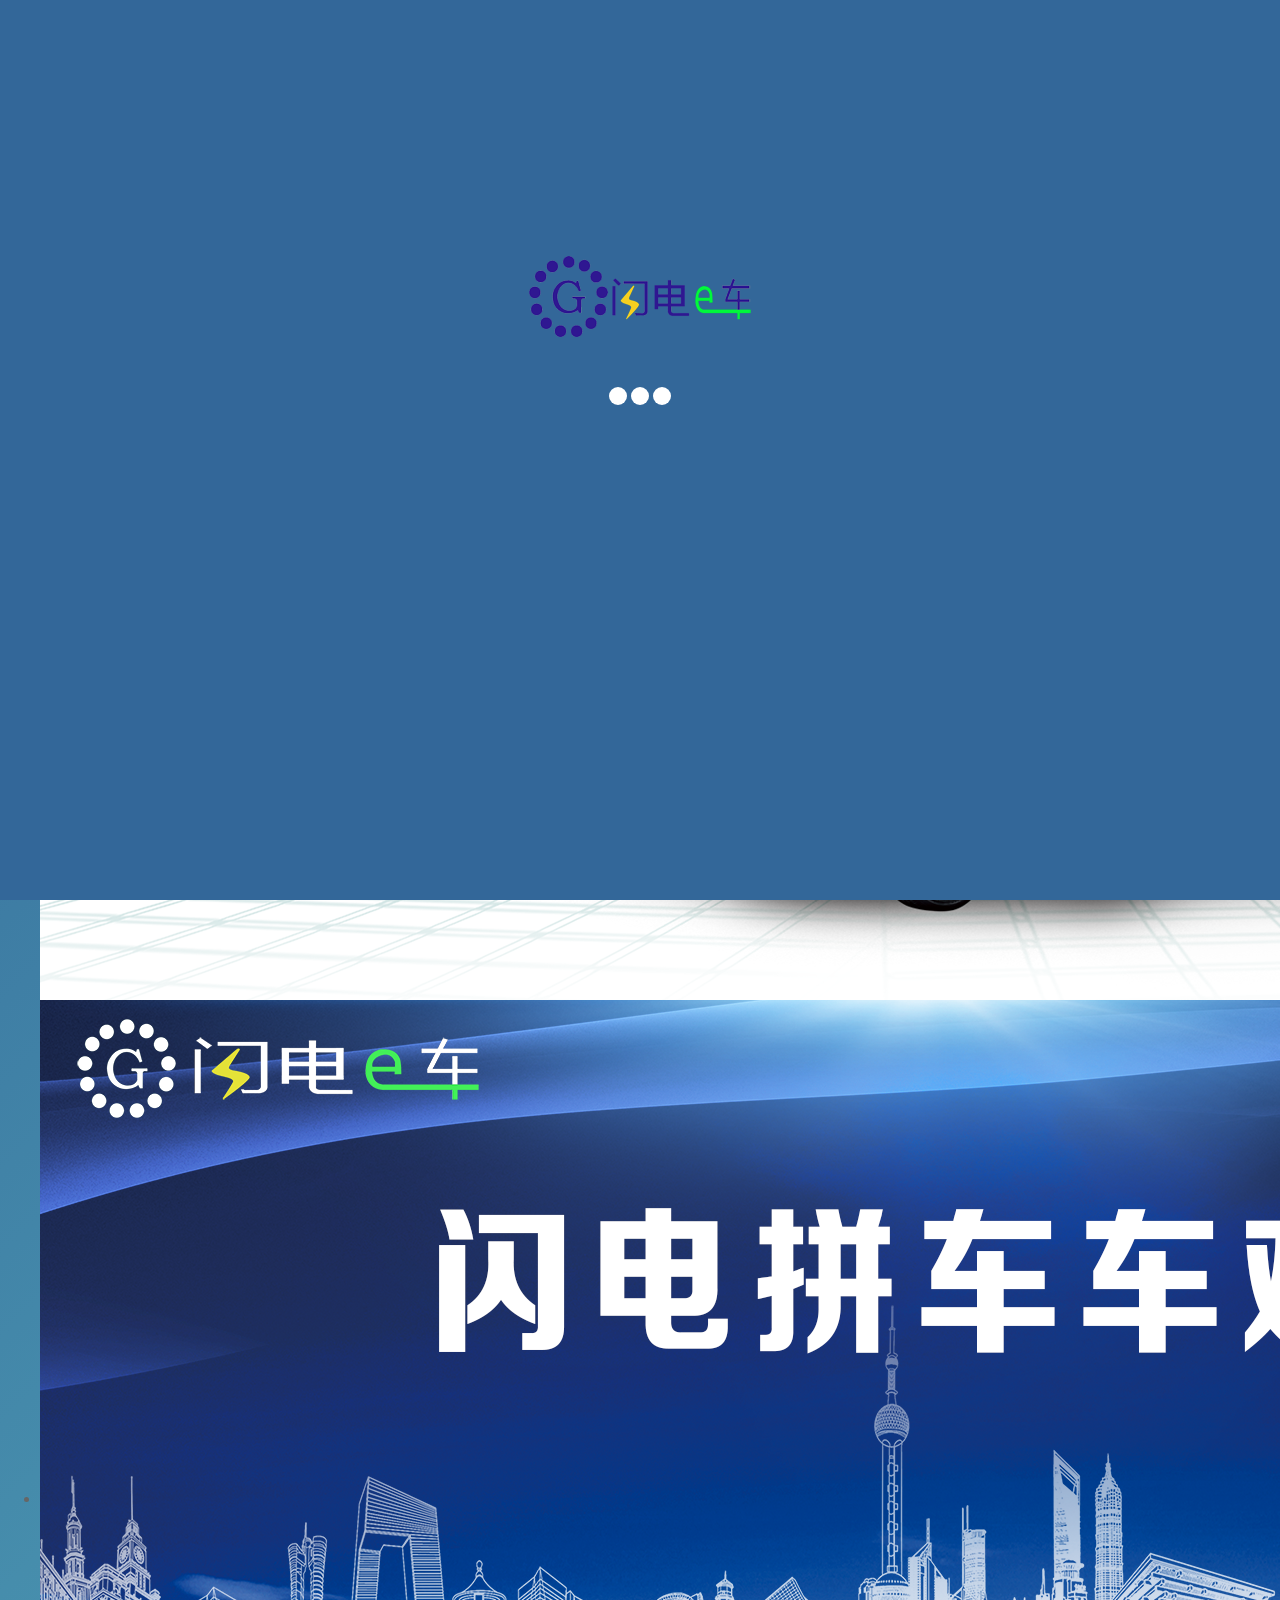
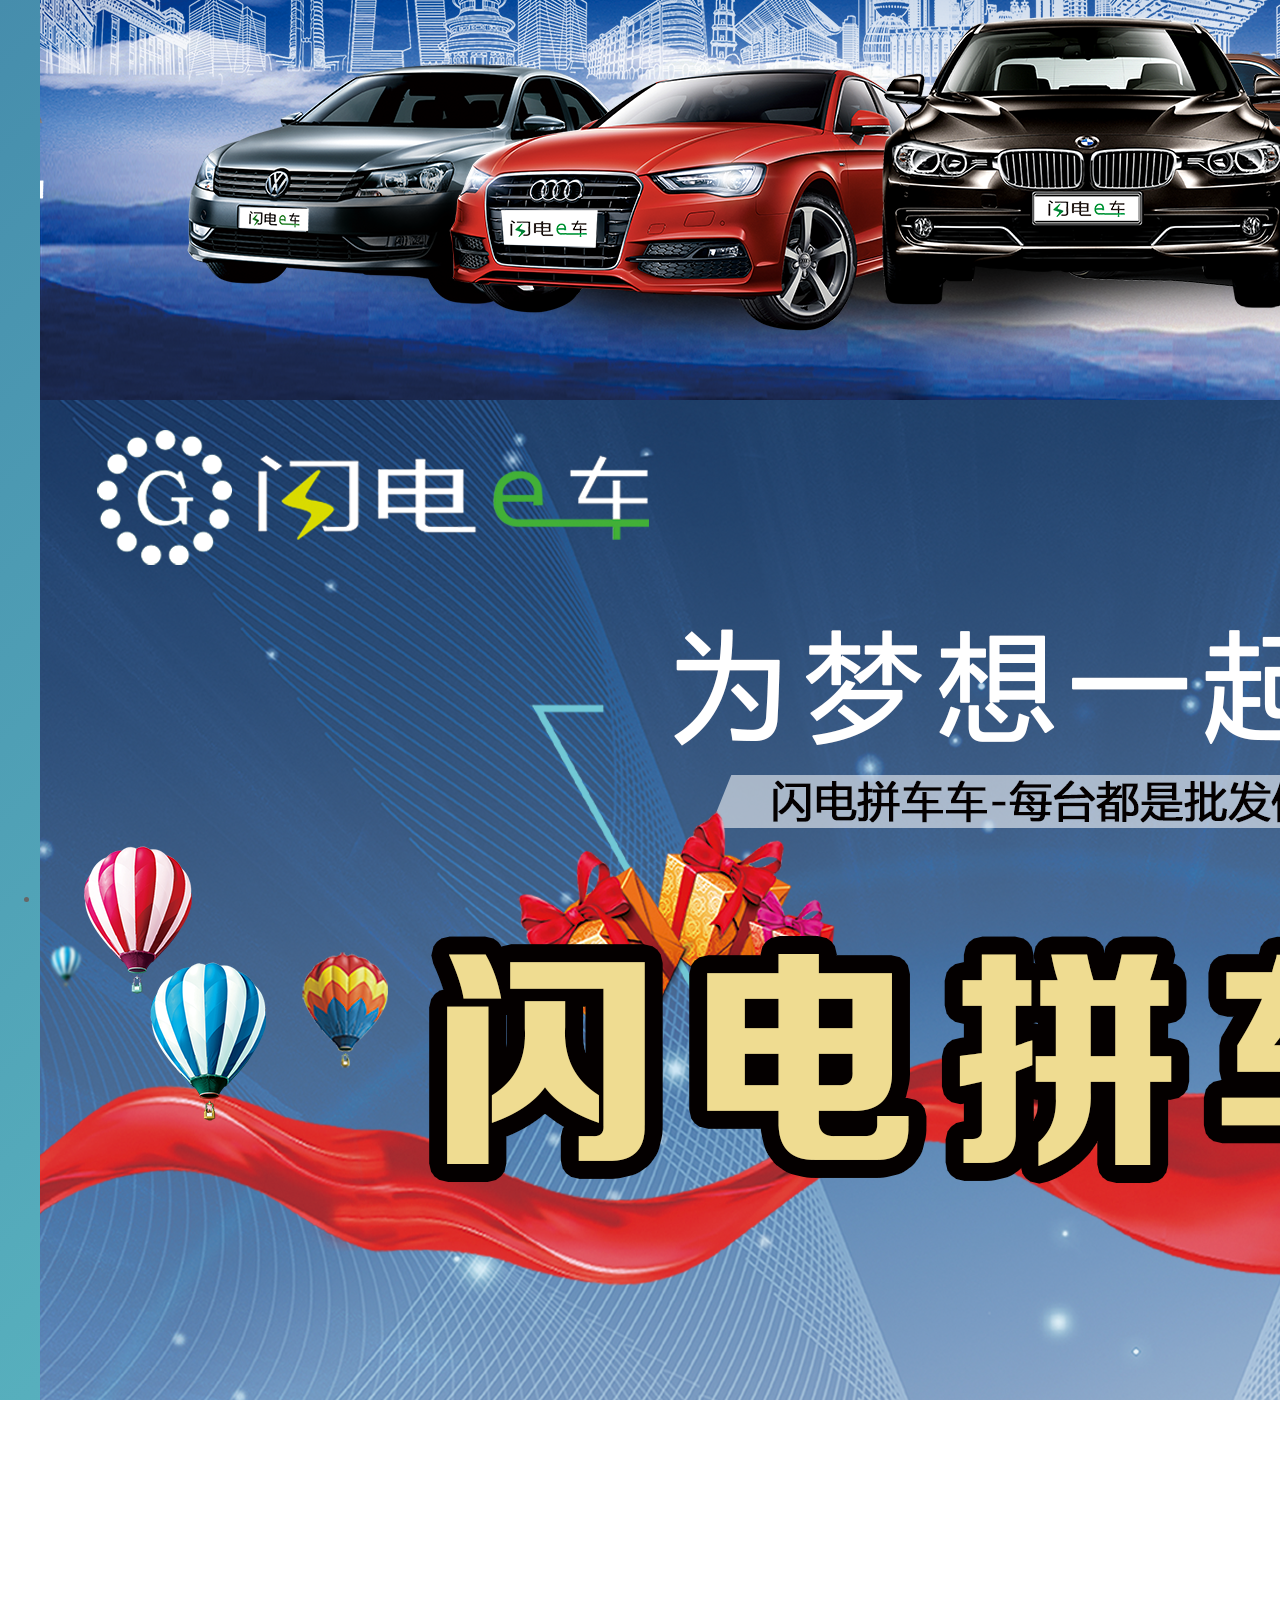
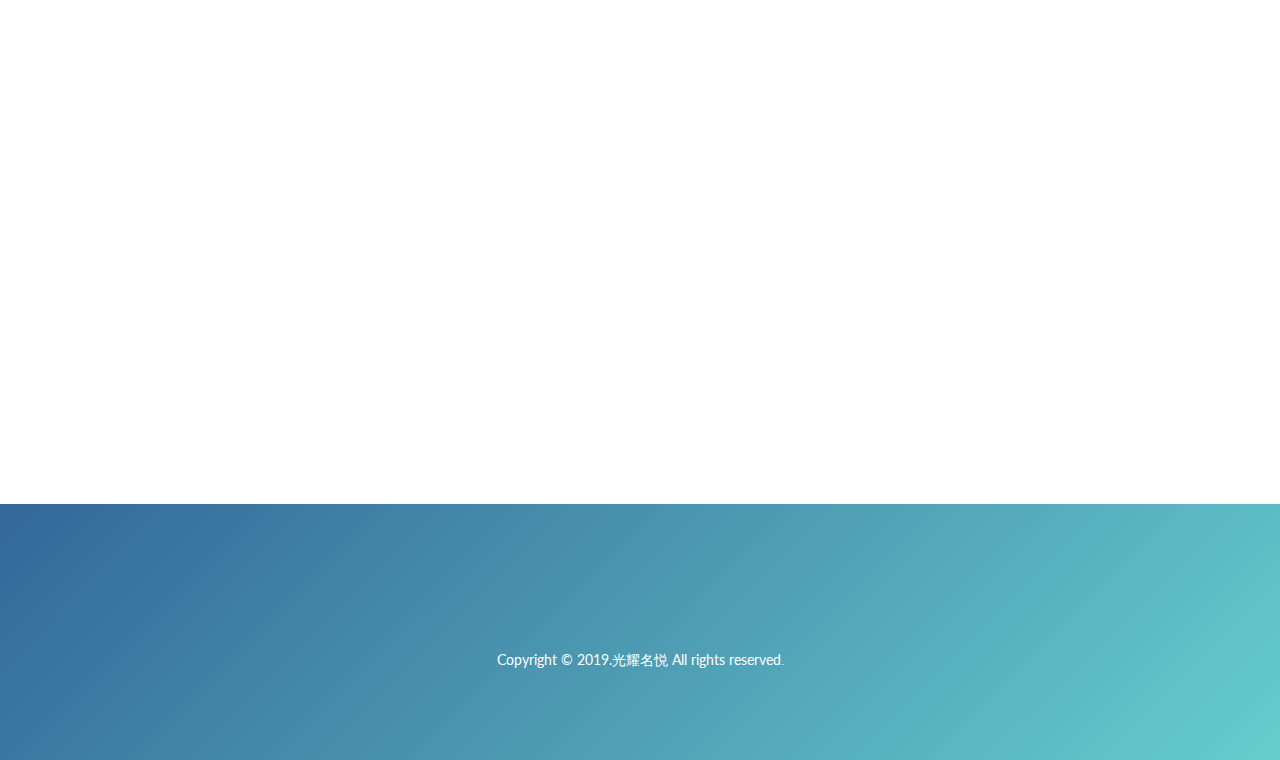
==== commit 0d415567: "Update index.html" ====
--- a/index.html
+++ b/index.html
@@ -264,7 +264,7 @@
 					<div class="about-item scrollpoint sp-effect5">
 						<i class="fa fa-users fa-2x"></i>
 						<h3>Social connect</h3>
-						<p>地址：广东省佛山市南海区大沥镇盐步联河路河西段2号二楼之8
+						<p>地址：佛山市南海区桂城街道桂澜南路9号车间2之五
 					热线：0757-86360068</p>
 					</div>
 				</div>
@@ -645,7 +645,7 @@
 				<a href="#" class="scrollpoint sp-effect3"><i class="fa fa-facebook fa-lg"></i></a>
 			</div> -->
 			<div class="rights">
-				<p>Copyright &copy; 2019.Company name All rights reserved<a target="_blank" href="http://www.jq22.com/">.</a></p>
+				<p>Copyright &copy; 2019.光耀名悦 All rights reserved<a target="_blank" href="http://www.jq22.com/">.</a></p>
 			</div>
 		</div>
 	</footer>
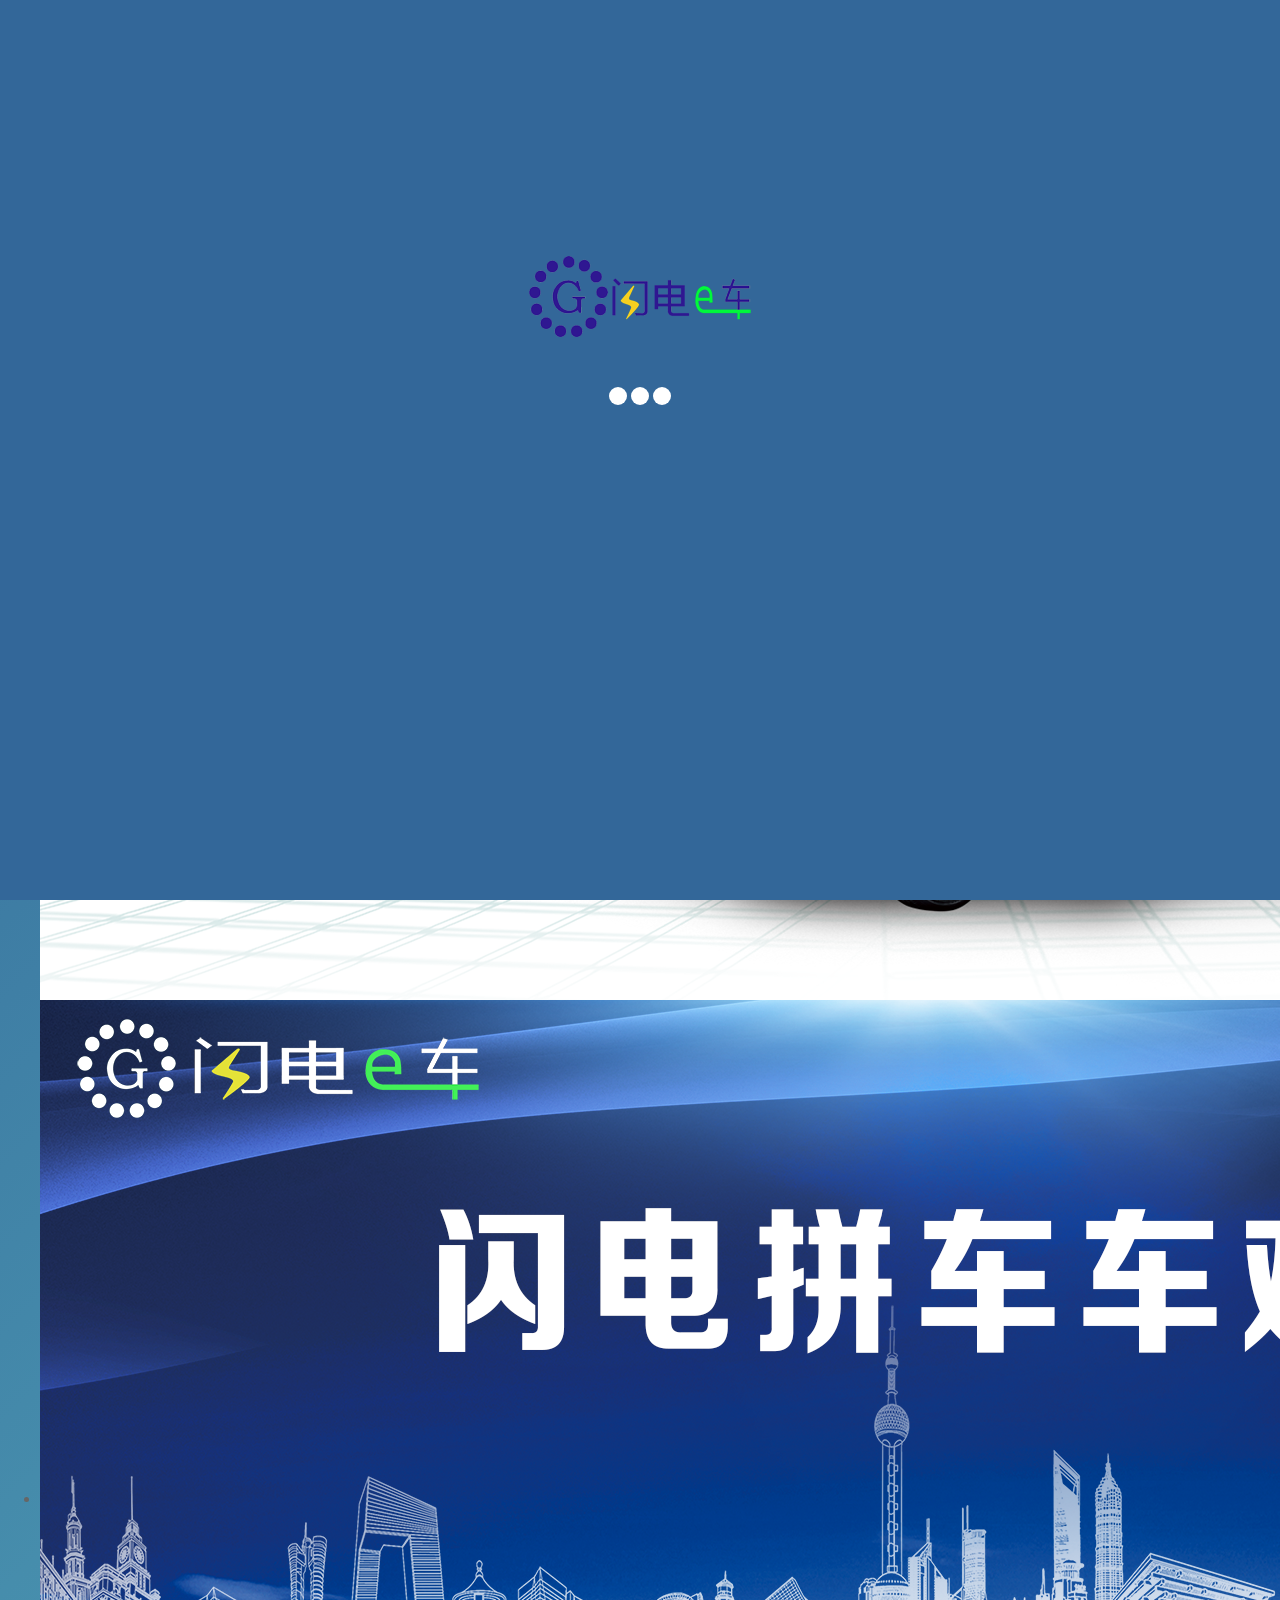
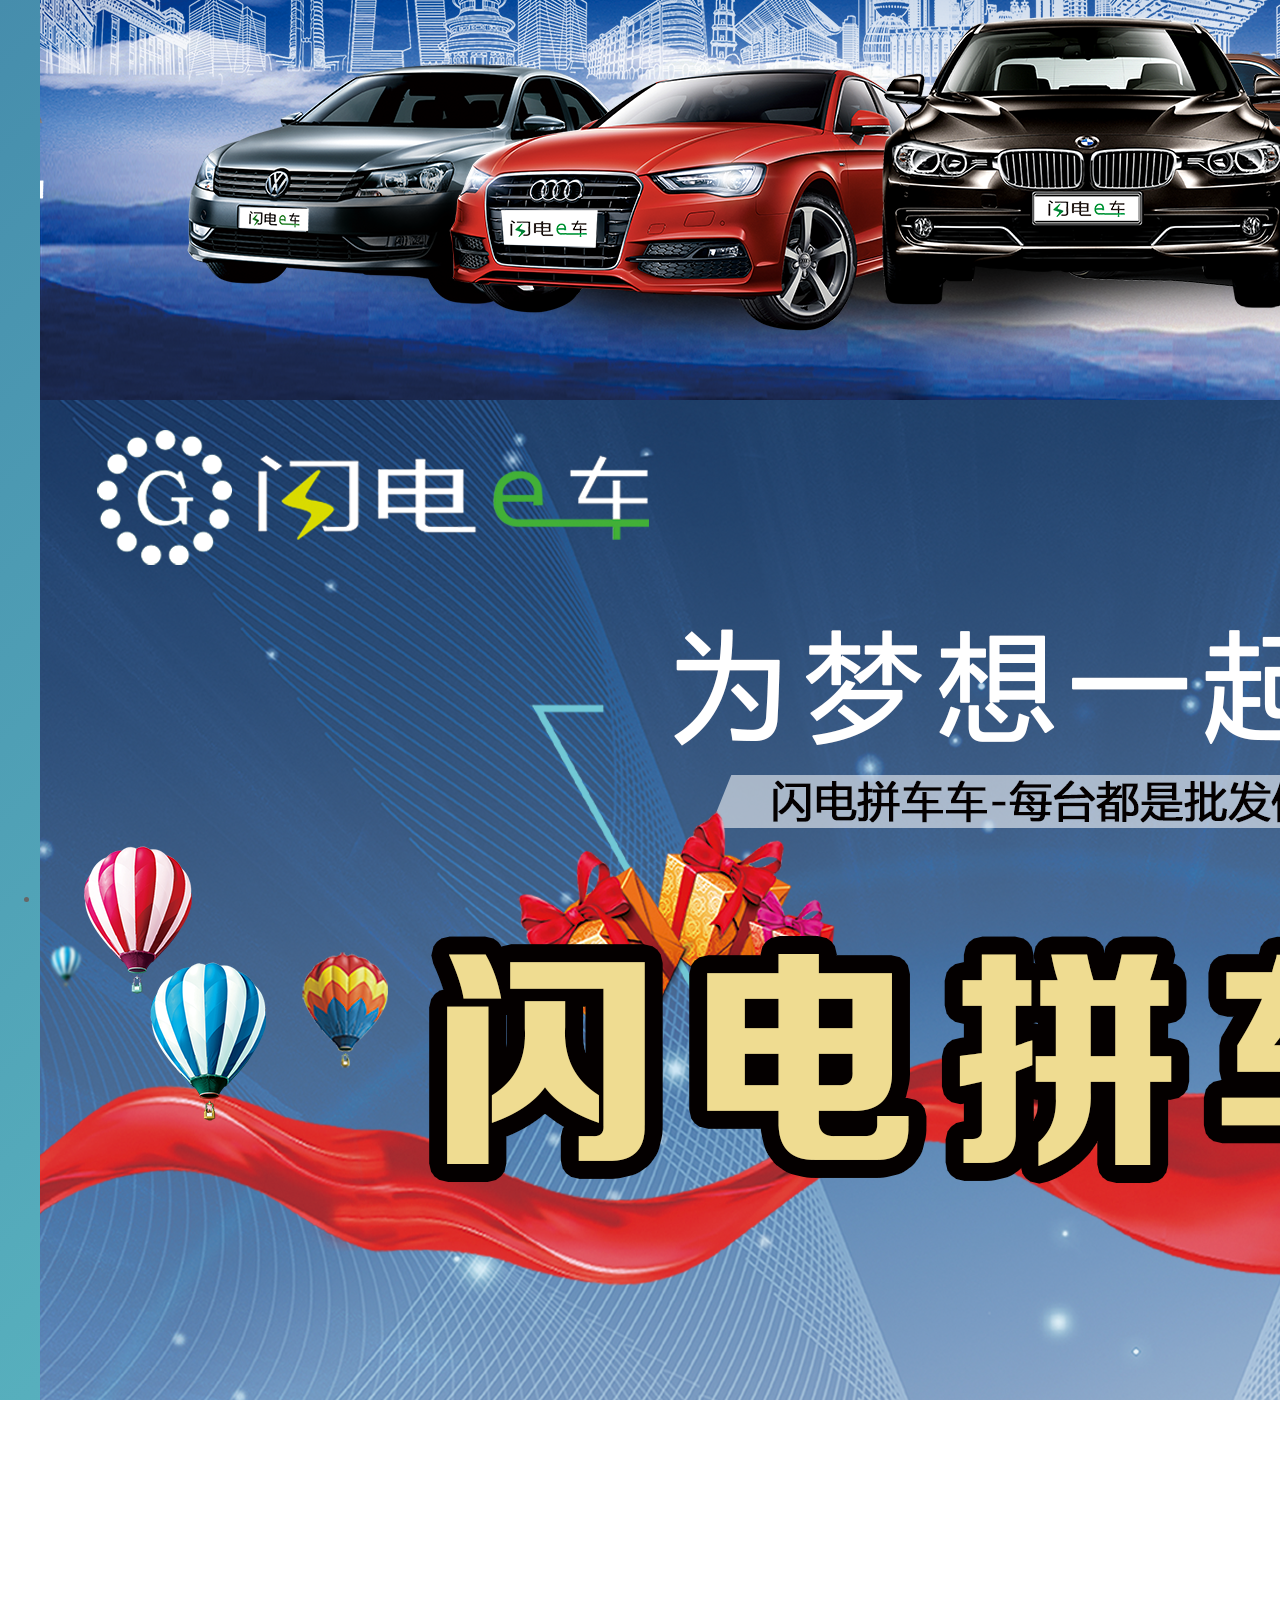
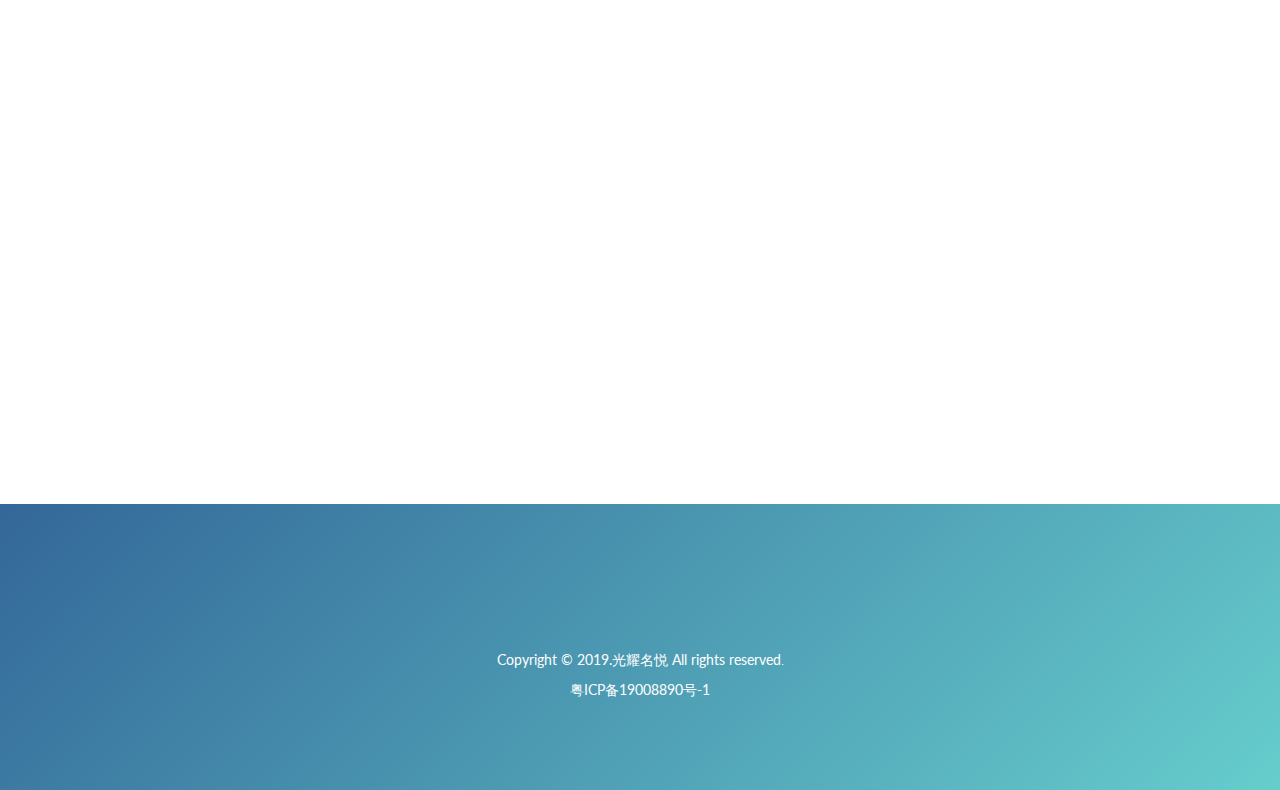
==== commit acbee492: "Update index.html" ====
--- a/index.html
+++ b/index.html
@@ -646,6 +646,7 @@
 			</div> -->
 			<div class="rights">
 				<p>Copyright &copy; 2019.光耀名悦 All rights reserved<a target="_blank" href="http://www.jq22.com/">.</a></p>
+				<p>粤ICP备19008890号-1</p>
 			</div>
 		</div>
 	</footer>
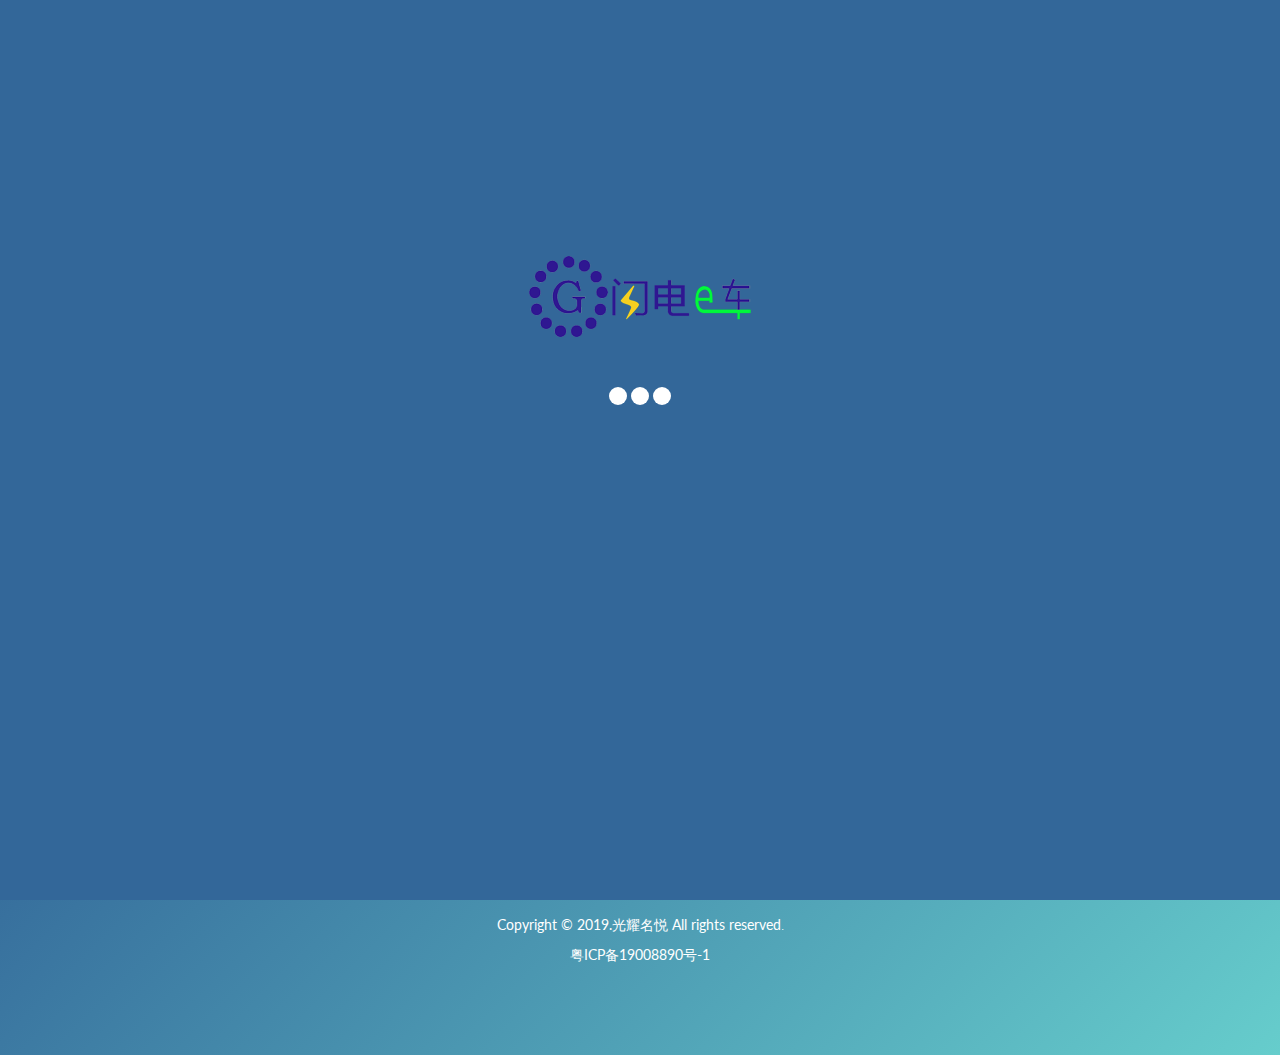
==== commit a74dad42: "Update index.html" ====
--- a/index.html
+++ b/index.html
@@ -89,7 +89,7 @@
 				<!-- SLIDE  -->
 				<li data-transition="fade" data-slotamount="7" data-masterspeed="1500" >
 					<!-- MAIN IMAGE -->
-					<img src="img/1.png"  alt="slidebg1"  data-bgfit="cover" data-bgposition="left top" data-bgrepeat="no-repeat">
+					<img src="http://qncdn.gdsdec.com/1.png"  alt="slidebg1"  data-bgfit="cover" data-bgposition="left top" data-bgrepeat="no-repeat">
 					<!-- LAYERS -->
 					<!-- LAYER NR. 1 -->
 					<!-- <div class="tp-caption lfl fadeout hidden-xs"
@@ -135,7 +135,7 @@
 				<!-- SLIDE 2 -->
 				<li data-transition="zoomout" data-slotamount="7" data-masterspeed="1000" >
 					<!-- MAIN IMAGE -->
-					<img src="img/2.png"  alt="slidebg1"  data-bgfit="cover" data-bgposition="left top" data-bgrepeat="no-repeat">
+					<img src="http://qncdn.gdsdec.com/img/2.png"  alt="slidebg1"  data-bgfit="cover" data-bgposition="left top" data-bgrepeat="no-repeat">
 					<!-- LAYERS -->
 					<!-- LAYER NR. 1 -->
 					<!-- <div class="tp-caption lfb fadeout hidden-xs"
@@ -160,7 +160,7 @@
 				<!-- SLIDE 3 -->
 				<li data-transition="zoomout" data-slotamount="7" data-masterspeed="1000" >
 					<!-- MAIN IMAGE -->
-					<img src="img/3.png"  alt="slidebg1"  data-bgfit="cover" data-bgposition="left top" data-bgrepeat="no-repeat">
+					<img src="http://qncdn.gdsdec.com/img/3.png"  alt="slidebg1"  data-bgfit="cover" data-bgposition="left top" data-bgrepeat="no-repeat">
 					<!-- LAYERS -->
 					<!-- LAYER NR. 1 -->
 					<!-- <div class="tp-caption customin customout hidden-xs"
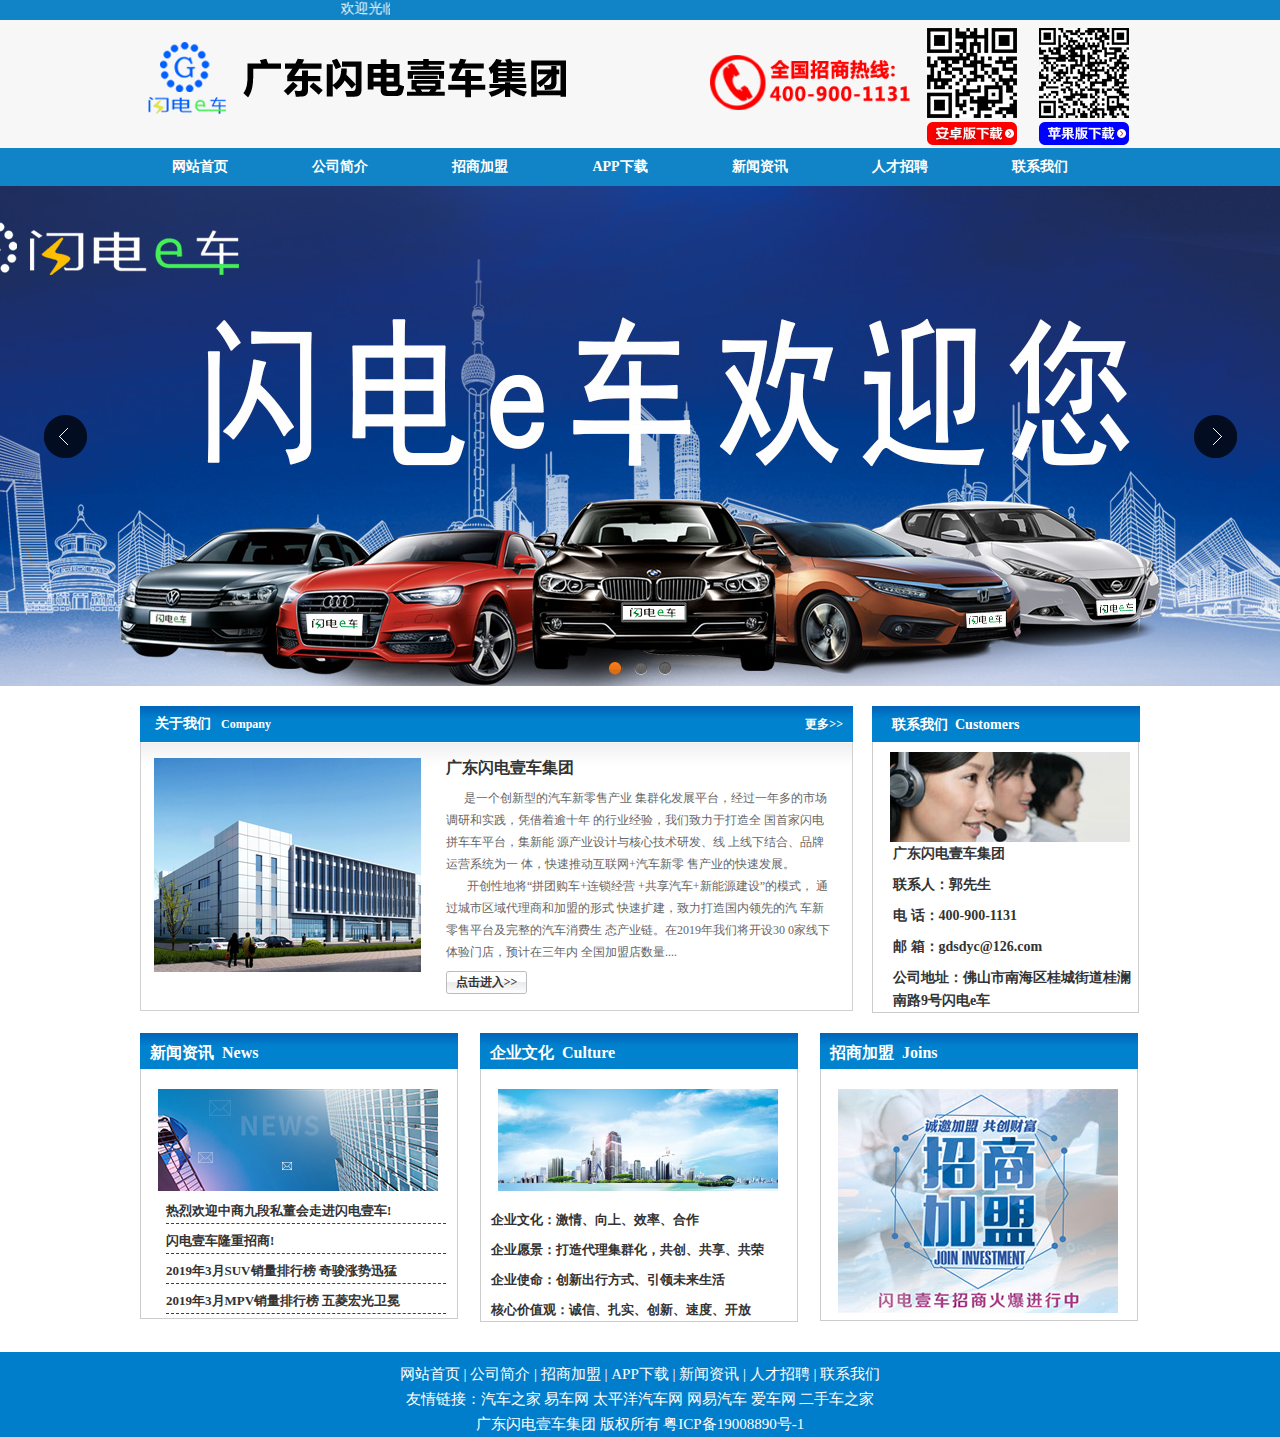
==== commit 81b49020: "#更新网站" ====
--- a/index.html
+++ b/index.html
@@ -1,671 +1,180 @@
-<!doctype html>
-<!--[if lt IE 7]><html lang="en" class="no-js ie6"><![endif]-->
-<!--[if IE 7]><html lang="en" class="no-js ie7"><![endif]-->
-<!--[if IE 8]><html lang="en" class="no-js ie8"><![endif]-->
-<!--[if gt IE 8]><!-->
-<html lang="en" class="no-js">
-<!--<![endif]-->
-
+<!DOCTYPE html PUBLIC "-//W3C//DTD XHTML 1.0 Transitional//EN" "http://www.w3.org/TR/xhtml1/DTD/xhtml1-transitional.dtd">
+<html xmlns="http://www.w3.org/1999/xhtml">
 <head>
-<meta charset="UTF-8">
-<title>Home</title>
-<meta name="viewport" content="width=device-width, initial-scale=1.0, maximum-scale=1.0, user-scalable=no">
-<meta http-equiv="X-UA-Compatible" content="IE=edge,chrome=1" />
-<link rel="shortcut icon" href="favicon.png">
-
-<link rel="stylesheet" href="css/bootstrap.css">
-
-<link rel="stylesheet" href="css/animate.css">
-<link rel="stylesheet" type="text/css" href="http://www.jq22.com/jquery/font-awesome.4.6.0.css">
-<link rel="stylesheet" href="css/slick.css">
-<link rel="stylesheet" href="js/rs-plugin/css/settings.css">
-
-<link rel="stylesheet" href="css/freeze.css">
-
-
-<script type="text/javascript" src="js/modernizr.custom.32033.js"></script>
-
-<!--[if lt IE 9]>
-  <script src="https://oss.maxcdn.com/libs/html5shiv/3.7.0/html5shiv.js"></script>
-  <script src="https://oss.maxcdn.com/libs/respond.js/1.4.2/respond.min.js"></script>
-<![endif]-->
-
+<meta http-equiv="Content-Type" content="text/html; charset=gb2312" />
+<title>���������ۡ�һ̨���������ۣ�����e����</title>
+<meta name="keywords" content="����e��������E������ɽ�������ۡ����̼��ˡ��㶫��������Զ����ó�ס���ͷ�����򳵡����ڹ�������ɽ���׸���������ó����" />
+<meta name="description" content="����e���ǹ㶫����Ҽ���������������һ�������͵����������۲�ҵ��Ⱥ����չƽ̨��Ϊ�������ṩ�۸�͸�����׸��͡�����ѹ���͡������ڵ���������ģʽ��"/>  
+<link href="css/index.css" rel="stylesheet" type="text/css" />
+<link href="css/style.css" rel="stylesheet" type="text/css" />
+<script type="text/javascript" src="js/jquery-1.4.2.js"></script>
+<script src="js/b.js" type="text/javascript"></script>
+<script src="js/jquery.flexslider-min.js"></script>
+<script type="text/javascript" src="js/lrtk.js"></script>
+	
+<script type="text/javascript">
+$(document).ready(function(){
+	$("#nav li").hover(function(){
+		$(this).find("ul").slideDown("slow");	
+	},function(){
+		$(this).find("ul").slideUp("fast");	
+	});
+});
+</script>
+<script>
+$(function(){
+	$('.flexslider').flexslider({
+		directionNav: true,
+		pauseOnAction: false
+	});
+});
+</script>
 </head>
 
 <body>
+<div class="head">
+<div class="heads">
+<div class="head_zi"><div class="le"><marquee direction=left width="250px">��ӭ���ٹ㶫����Ҽ��</marquee></div>
 
-<div class="pre-loader">
-	<div class="load-con">
-		<img src="img/freeze/logo.png" class="animated fadeInDown" alt="">
-		<div class="spinner">
-		  <div class="bounce1"></div>
-		  <div class="bounce2"></div>
-		  <div class="bounce3"></div>
+</div>
+</div>
+  <div class="head_top"><div class="head_img"><img src="images/logo2.png" class="dt"/><img src="images/logo3.png" class="dt1"/><a href="https://itunes.apple.com/cn/app/%E9%97%AA%E7%94%B5e%E8%BD%A6/id1460800222?mt=8"><img src="images/wx3.png" border="0" class="dt2"/></a><a href="https://fir.im/pa5m"><img src="images/wx2.png" border="0" class="dt3"/></a></div>
+  
+  </div>
+  <div class="clear"></div>
+  <div class="nav_bg">
+<ul id="nav">
+	<li class="mainlevel">
+		<a href="index.html">��վ��ҳ</a>  </li>
+	<li class="mainlevel">
+		<a href="about.html">��˾���</a>	</li>
+	<li class="mainlevel">
+		
+	<a href="zhaoshang.html">���̼���</a>	</li>
+	<li class="mainlevel">
+		<a href="APP.html">APP����</a>	</li>
+	<li class="mainlevel">
+		<a href="xinwen.html">������Ѷ</a>	</li>
+	<li class="mainlevel">
+		<a href="rencai.html">�˲���Ƹ</a>	</li>
+			<li class="mainlevel">
+		<a href="lianxi.html">��ϵ����</a>	</li>
+	
+</ul>
+</div>
+</div>
+<div class="clear"></div>
+<div class="flexslider">
+	<ul class="slides">
+	<li style="background:url(images/230.jpg) 50% 0 no-repeat;"></li>
+		
+		<li style="background:url(images/228.jpg) 50% 0 no-repeat;"></li>
+		<li style="background:url(images/229.jpg) 50% 0 no-repeat;"></li>
+	</ul>
+</div>
+<div class="cont">
+<div class="about_box">
+	<h2>
+		<a href="about.html" title="����">����&gt;&gt;</a>��������<span>Company</span>	</h2>
+	<div class="about_text">
+		<div class="about_left">
+			<img src="images/about_pic.png" alt=""> 
 		</div>
+		<div class="about_rit">
+			<h3>
+			  �㶫����Ҽ������			</h3>
+			<p>
+				&nbsp; &nbsp; &nbsp; ��һ�������͵����������۲�ҵ
+��Ⱥ����չƽ̨������һ�����г����к�ʵ����ƾ������ʮ��
+����ҵ���飬���������ڴ���ȫ
+���׼�����ƴ����ƽ̨��������
+Դ��ҵ�������ļ����з�����
+�����½�ϡ�Ʒ����ӪϵͳΪһ
+�壬�����ƶ�������+��������
+�۲�ҵ�Ŀ��ٷ�չ��<br>
+&nbsp; &nbsp; &nbsp; &nbsp;�����Եؽ���ƴ�Ź���+������Ӫ
++��������+����Դ���衱��ģʽ��
+ͨ��������������̺ͼ��˵���ʽ
+������������������������ȵ���
+��������ƽ̨������������������
+̬��ҵ������2019�����ǽ�����30
+0�����������ŵ꣬Ԥ����������
+ȫ�����˵�����....
+			</p>
+            <a href="about.html" title="����">�������&gt;&gt;</a> 
+		</div>
+		<div class="clear"></div>
 	</div>
 </div>
 
-<header>
-	
-	<!-- <nav class="navbar navbar-default navbar-fixed-top" role="navigation">
-			<div class="container">
-				
-				<div class="navbar-header">
-					<button type="button" class="navbar-toggle" data-toggle="collapse" data-target="#bs-example-navbar-collapse-1">
-						<span class="fa fa-bars fa-lg"></span>
-					</button>
-					<a class="navbar-brand" href="index.html">
-						<img src="img/freeze/logo.png" alt="" class="logo">
-					</a>
-				</div>
-
-				<div class="collapse navbar-collapse" id="bs-example-navbar-collapse-1">
-
-					<ul class="nav navbar-nav navbar-right">
-						<li><a href="#about">about</a>
-						</li>
-						<li><a href="#features">features</a>
-						</li>
-						<li><a href="#reviews">reviews</a>
-						</li>
-						<li><a href="#screens">screens</a>
-						</li>
-						<li><a href="#demo">demo</a>
-						</li>
-						<li><a class="getApp" href="#getApp">get app</a>
-						</li>
-						<li><a href="#support">support</a>
-						</li>
-					</ul>
-				</div>
-			</div>
-	</nav> -->
-
-	
-	<!--RevSlider-->
-	<div class="tp-banner-container">
-		<div class="tp-banner" >
-			<ul>
-				<!-- SLIDE  -->
-				<li data-transition="fade" data-slotamount="7" data-masterspeed="1500" >
-					<!-- MAIN IMAGE -->
-					<img src="http://qncdn.gdsdec.com/1.png"  alt="slidebg1"  data-bgfit="cover" data-bgposition="left top" data-bgrepeat="no-repeat">
-					<!-- LAYERS -->
-					<!-- LAYER NR. 1 -->
-					<!-- <div class="tp-caption lfl fadeout hidden-xs"
-						data-x="left"
-						data-y="bottom"
-						data-hoffset="30"
-						data-voffset="0"
-						data-speed="500"
-						data-start="700"
-						data-easing="Power4.easeOut">
-						<img src="img/freeze/Slides/hand-freeze.png" alt="">
-					</div>
-
-					<div class="tp-caption lfl fadeout visible-xs"
-						data-x="left"
-						data-y="center"
-						data-hoffset="700"
-						data-voffset="0"
-						data-speed="500"
-						data-start="700"
-						data-easing="Power4.easeOut">
-						<img src="img/freeze/iphone-freeze.png" alt="">
-					</div>
-
-					<div class="tp-caption large_white_bold sft" data-x="550" data-y="center" data-hoffset="0" data-voffset="-80" data-speed="500" data-start="1200" data-easing="Power4.easeOut">
-						Oleose
-					</div>
-					<div class="tp-caption large_white_light sfr" data-x="770" data-y="center" data-hoffset="0" data-voffset="-80" data-speed="500" data-start="1400" data-easing="Power4.easeOut">
-						App
-					</div>
-					<div class="tp-caption large_white_light sfb" data-x="550" data-y="center" data-hoffset="0" data-voffset="0" data-speed="1000" data-start="1500" data-easing="Power4.easeOut">
-						Landing Theme
-					</div>
-
-					<div class="tp-caption sfb hidden-xs" data-x="550" data-y="center" data-hoffset="0" data-voffset="85" data-speed="1000" data-start="1700" data-easing="Power4.easeOut">
-						<a href="#about" class="btn btn-primary inverse btn-lg">LEARN MORE</a>
-					</div>
-					<div class="tp-caption sfr hidden-xs" data-x="730" data-y="center" data-hoffset="0" data-voffset="85" data-speed="1500" data-start="1900" data-easing="Power4.easeOut">
-						<a href="#getApp" class="btn btn-default btn-lg">GET APP</a>
-					</div> -->
-
-				</li>
-				<!-- SLIDE 2 -->
-				<li data-transition="zoomout" data-slotamount="7" data-masterspeed="1000" >
-					<!-- MAIN IMAGE -->
-					<img src="http://qncdn.gdsdec.com/img/2.png"  alt="slidebg1"  data-bgfit="cover" data-bgposition="left top" data-bgrepeat="no-repeat">
-					<!-- LAYERS -->
-					<!-- LAYER NR. 1 -->
-					<!-- <div class="tp-caption lfb fadeout hidden-xs"
-						data-x="center"
-						data-y="bottom"
-						data-hoffset="0"
-						data-voffset="0"
-						data-speed="1000"
-						data-start="700"
-						data-easing="Power4.easeOut">
-						<img src="img/freeze/Slides/freeze-slide2.png" alt="">
-					</div>
-
-					
-					<div class="tp-caption large_white_light sft" data-x="center" data-y="250" data-hoffset="0" data-voffset="0" data-speed="1000" data-start="1400" data-easing="Power4.easeOut">
-						Every Pixel <i class="fa fa-heart"></i>
-					</div> -->
-					
-					
-				</li>
-
-				<!-- SLIDE 3 -->
-				<li data-transition="zoomout" data-slotamount="7" data-masterspeed="1000" >
-					<!-- MAIN IMAGE -->
-					<img src="http://qncdn.gdsdec.com/img/3.png"  alt="slidebg1"  data-bgfit="cover" data-bgposition="left top" data-bgrepeat="no-repeat">
-					<!-- LAYERS -->
-					<!-- LAYER NR. 1 -->
-					<!-- <div class="tp-caption customin customout hidden-xs"
-						data-x="right"
-						data-y="center"
-						data-hoffset="0"
-						data-customin="x:50;y:150;z:0;rotationX:0;rotationY:0;rotationZ:0;scaleX:0.5;scaleY:0.5;skewX:0;skewY:0;opacity:0;transformPerspective:0;transformOrigin:50% 50%;"
-					data-customout="x:0;y:0;z:0;rotationX:0;rotationY:0;rotationZ:0;scaleX:0.75;scaleY:0.75;skewX:0;skewY:0;opacity:0;transformPerspective:600;transformOrigin:50% 50%;"
-						data-voffset="50"
-						data-speed="1000"
-						data-start="700"
-						data-easing="Power4.easeOut">
-						<img src="img/freeze/Slides/family-freeze.png" alt="">
-					</div>
-
-					<div class="tp-caption customin customout visible-xs"
-						data-x="center"
-						data-y="center"
-						data-hoffset="0"
-						data-customin="x:50;y:150;z:0;rotationX:0;rotationY:0;rotationZ:0;scaleX:0.5;scaleY:0.5;skewX:0;skewY:0;opacity:0;transformPerspective:0;transformOrigin:50% 50%;"
-					data-customout="x:0;y:0;z:0;rotationX:0;rotationY:0;rotationZ:0;scaleX:0.75;scaleY:0.75;skewX:0;skewY:0;opacity:0;transformPerspective:600;transformOrigin:50% 50%;"
-						data-voffset="0"
-						data-speed="1000"
-						data-start="700"
-						data-easing="Power4.easeOut">
-						<img src="img/freeze/Slides/family-freeze.png" alt="">
-					</div>
-
-					<div class="tp-caption lfb visible-xs" data-x="center" data-y="center" data-hoffset="0" data-voffset="400" data-speed="1000" data-start="1200" data-easing="Power4.easeOut">
-						<a href="#" class="btn btn-primary inverse btn-lg">Purchase</a>
-					</div>
-
-					
-					<div class="tp-caption mediumlarge_light_white sfl hidden-xs" data-x="left" data-y="center" data-hoffset="0" data-voffset="-50" data-speed="1000" data-start="1000" data-easing="Power4.easeOut">
-					   Powerful Responsive
-					</div>
-					<div class="tp-caption mediumlarge_light_white sft hidden-xs" data-x="left" data-y="center" data-hoffset="0" data-voffset="0" data-speed="1000" data-start="1200" data-easing="Power4.easeOut">
-					   App Landing Page
-					</div>
-					<div class="tp-caption small_light_white sfb hidden-xs" data-x="left" data-y="center" data-hoffset="0" data-voffset="80" data-speed="1000" data-start="1600" data-easing="Power4.easeOut">
-					   <p>Nulla pretium libero interdum, tempus lorem non, rutrum diam. <br> Quisque pellentesque diam sed pulvinar lobortis. Vestibulum ante <br>ipsum primis in faucibus orci luctus et ultrices posuere cubilia Curae.</p>
-					</div>
-
-					<div class="tp-caption lfl hidden-xs" data-x="left" data-y="center" data-hoffset="0" data-voffset="160" data-speed="1000" data-start="1800" data-easing="Power4.easeOut">
-						<a href="#" class="btn btn-primary inverse btn-lg">Purchase</a>
-					</div>
-					 -->
-					
-				</li>
-				
-			</ul>
-		</div>
-	</div>
+<div class="left1">
+    <div class="atop1-1">
+      <div class="zdhbt10"> ��ϵ����&nbsp; Customers </div>
+    </div>
+    <div class="aleft1">
+  <div class="right7"><img src="images/201581214045465.jpg" /></div>
+  
+  <p>�㶫����Ҽ������</p>
+      <p>��ϵ�ˣ�������</p>
+       <p>��  ����400-900-1131</p>
+        <p>��  �䣺gdsdyc@126.com </p>
+        <p>��˾��ַ����ɽ���Ϻ�����ǽֵ�������·9������e��</p>
+        
+     
+    </div>
+  </div>
+</div>
+<div class="cont">
+<div class="left2">
+    <div class="atop1-2">
+      <div class="zdhbt"> ������Ѷ&nbsp; News </div>
+      
+    </div>
+    <div class="aleft22">
+	  <div class="right6"><img src="images/69.jpg" /></div>
+      <ul>
+    
+        <li><a href="xinwen.html">���һ�ӭ���̾Ŷ�˽�����߽�����Ҽ��!</a></li>
+        <li><a href="xinwen.html">����Ҽ��¡������!</a></li>
+        <li><a href="xinwen.html">2019��3��SUV�������а� �濥����Ѹ��</a></li>
+        <li><a href="xinwen.html">2019��3��MPV�������а� ����������</a></li>
+    
+      </ul>
+    </div>
+  </div>
+  <div class="left3">
+    <div class="atop1-2">
+      <div class="zdhbt"> ��ҵ�Ļ�&nbsp; Culture
+ </div>
+     
+    </div>
+    <div class="aleft1-1">
+  <div class="right6"><img src="images/70.jpg" /></div>
+<p>��ҵ�Ļ������顢���ϡ�Ч�ʡ�����</p>
+  <p>��ҵԸ�������������Ⱥ��������������������</p>
+  <p>��ҵʹ�������³��з�ʽ������δ������</p>
+       <p>���ļ�ֵ�ۣ����š���ʵ�����¡��ٶȡ�����</p>
+    </div>
+  </div>
+  <div class="left1-1">
+    <div class="atop1-2">
+      <div class="zdhbt"> ���̼���&nbsp; Joins</div>
+   
+    </div>
+	<div class="aleft22">
+      <a href="zhaoshang.html"><img src="images/zhaoshang.jpg" width="280" height="224" border="0" /></a> </div>
+    
+  </div>
+</div>
+  <DIV class="foot">
+    <div class="foot2">
+	<p><a href="index.html">��վ��ҳ</a> | <a href="about.html">��˾���</a> | <a href="zhaoshang.html">���̼���</a> | <a href="APP.html">APP����</a> | <a href="xinwen.html">������Ѷ</a> | <a href="rencai.html">�˲���Ƹ</a> | <a href="lianxi.html">��ϵ����</a></p>
+      <p>�������ӣ�<a href="#">����֮��</a>  <a href="#">�׳���</a>  ̫ƽ��������  ��������  ������  ���ֳ�֮��</p>
+          <p>�㶫����Ҽ������ ��Ȩ����  ��ICP��19008890��-1  </p>
+		 
+  </div>
+</DIV>
+</body>
 
 
-</header>
-
-
-<div class="wrapper">
-
-	
-
-	<section id="about">
-		<div class="container">
-			
-			<div class="section-heading scrollpoint sp-effect3">
-				<h1>About Us</h1>
-				<div class="divider"></div>
-				<!-- <p>集团简介：
-					闪电e车是一个创新型的新能源产业集群化发展平台，致力于打造一个新能源产业设计与核心技术研发、上下游整合、品牌运营系统平台！将引领互联网+新能源产业快速发展。
-					闪电e车开创性的将“共享+连锁+拼车车”模式，通过城市区域代理商和加盟的形式，正在快速扩建中。致力于打造国内领先的汽车新零售平台。为人们打造更加环保、高效、便捷的出行体验。
-					闪电e车始终秉持“创新出行方式、引领未来生活”的使命，并实施全国连锁标准化管理，自主开发了国内行业领先的租车管理系统和线上全流程电商平台。
-					
-				<p>
-					集团业务：
-					汽车零售、汽车批发、汽车拼购等业务，集团以创新的理念和实在的价格赢得消费者的信赖。集团与多家知名企业强强联合，打造行业标杆，让更多消费者通过我们的平台实现购车梦想。
-				</p>	
-				<p>
-					地址：广东省佛山市南海区大沥镇盐步联河路河西段2号二楼之8
-					热线：0757-86360068</p> -->
-			</div>
-
-			<div class="row">
-				<div class="col-md-4 col-sm-4 col-xs-6">
-					<div class="about-item scrollpoint sp-effect2">
-						<i class="fa fa-download fa-2x"></i>
-						<h3>集团简介</h3>
-						<p>闪电e车是一个创新型的新能源产业集群化发展平台，致力于打造一个新能源产业设计与核心技术研发、上下游整合、品牌运营系统平台！将引领互联网+新能源产业快速发展。
-					闪电e车开创性的将“共享+连锁+拼车车”模式，通过城市区域代理商和加盟的形式，正在快速扩建中。致力于打造国内领先的汽车新零售平台。为人们打造更加环保、高效、便捷的出行体验。
-					闪电e车始终秉持“创新出行方式、引领未来生活”的使命，并实施全国连锁标准化管理，自主开发了国内行业领先的租车管理系统和线上全流程电商平台。</p>
-					</div>
-				</div>
-				<div class="col-md-4 col-sm-4 col-xs-6" >
-					<div class="about-item scrollpoint sp-effect5">
-						<i class="fa fa-mobile fa-2x"></i>
-						<h3>集团业务</h3>
-						<p>汽车零售、汽车批发、汽车拼购等业务，集团以创新的理念和实在的价格赢得消费者的信赖。集团与多家知名企业强强联合，打造行业标杆，让更多消费者通过我们的平台实现购车梦想。</p>
-					</div>
-				</div>
-				<div class="col-md-4 col-sm-4 col-xs-6" >
-					<div class="about-item scrollpoint sp-effect5">
-						<i class="fa fa-users fa-2x"></i>
-						<h3>Social connect</h3>
-						<p>地址：佛山市南海区桂城街道桂澜南路9号车间2之五
-					热线：0757-86360068</p>
-					</div>
-				</div>
-				<!-- <div class="col-md-3 col-sm-3 col-xs-6" >
-					<div class="about-item scrollpoint sp-effect1">
-						<i class="fa fa-sliders fa-2x"></i>
-						<h3>Dedicated support</h3>
-						<p>Lorem ipsum dolor sit amet, consectetur adipisicing elit, sed do eiusmod tempor incididunt ut labore et dolore.</p>
-					</div>
-				</div>
-			</div> -->
-		</div>
-	</section>
-
-	<!-- <section id="features">
-		<div class="container">
-			<div class="section-heading scrollpoint sp-effect3">
-				<h1>Features</h1>
-				<div class="divider"></div>
-				<p>Learn more about this feature packed App</p>
-			</div>
-			<div class="row">
-				<div class="col-md-4 col-sm-4 scrollpoint sp-effect1">
-					<div class="media media-left feature">
-						<a class="pull-right" href="#">
-							<i class="fa fa-cogs fa-2x"></i>
-						</a>
-						<div class="media-body">
-							<h3 class="media-heading">User Settings</h3>
-							Lorem ipsum dolor sit amet.
-						</div>
-					</div>
-					<div class="media media-left feature">
-						<a class="pull-right" href="#">
-							<i class="fa fa-envelope fa-2x"></i>
-						</a>
-						<div class="media-body">
-							<h3 class="media-heading">Messages Inbox</h3>
-							Lorem ipsum dolor sit amet.
-						</div>
-					</div>
-					<div class="media media-left feature">
-						<a class="pull-right" href="#">
-							<i class="fa fa-users fa-2x"></i>
-						</a>
-						<div class="media-body">
-							<h3 class="media-heading">Friends List</h3>
-							Lorem ipsum dolor sit amet.
-						</div>
-					</div>
-					<div class="media media-left feature">
-						<a class="pull-right" href="#">
-							<i class="fa fa-comments fa-2x"></i>
-						</a>
-						<div class="media-body">
-							<h3 class="media-heading">Live Chat Messages</h3>
-							Lorem ipsum dolor sit amet.
-						</div>
-					</div>
-					<div class="media media-left feature">
-						<a class="pull-right" href="#">
-							<i class="fa fa-calendar fa-2x"></i>
-						</a>
-						<div class="media-body">
-							<h3 class="media-heading">Calendar / Planner</h3>
-							Lorem ipsum dolor sit amet.
-						</div>
-					</div>
-				</div>
-				<div class="col-md-4 col-sm-4" >
-					<img src="img/freeze/iphone-freeze.png" class="img-responsive scrollpoint sp-effect5" alt="">
-				</div>
-				<div class="col-md-4 col-sm-4 scrollpoint sp-effect2">
-					<div class="media feature">
-						<a class="pull-left" href="#">
-							<i class="fa fa-map-marker fa-2x"></i>
-						</a>
-						<div class="media-body">
-							<h3 class="media-heading">My Places</h3>
-							Lorem ipsum dolor sit amet.
-						</div>
-					</div>
-					<div class="media feature">
-						<a class="pull-left" href="#">
-							<i class="fa fa-film fa-2x"></i>
-						</a>
-						<div class="media-body">
-							<h3 class="media-heading">Media Player™</h3>
-							Lorem ipsum dolor sit amet.
-						</div>
-					</div>
-					<div class="media feature">
-						<a class="pull-left" href="#">
-							<i class="fa fa-compass fa-2x"></i>
-						</a>
-						<div class="media-body">
-							<h3 class="media-heading">Intuitive Statistics</h3>
-							Lorem ipsum dolor sit amet.
-						</div>
-					</div>
-					<div class="media feature">
-						<a class="pull-left" href="#">
-							<i class="fa fa-picture-o fa-2x"></i>
-						</a>
-						<div class="media-body">
-							<h3 class="media-heading">Weather on-the-go</h3>
-							Lorem ipsum dolor sit amet.
-						</div>
-					</div>
-					<div class="media active feature">
-						<a class="pull-left" href="#">
-							<i class="fa fa-plus fa-2x"></i>
-						</a>
-						<div class="media-body">
-							<h3 class="media-heading">And much more!</h3>
-							Lorem ipsum dolor sit amet.
-						</div>
-					</div>
-				</div>
-			</div>
-		</div>
-	</section>
-
-	<section id="reviews">
-		<div class="container">
-			<div class="section-heading inverse scrollpoint sp-effect3">
-				<h1>Reviews</h1>
-				<div class="divider"></div>
-				<p>Read What's The People Are Saying About Us</p>
-			</div>
-			<div class="row">
-				<div class="col-md-10 col-md-push-1 scrollpoint sp-effect3">
-					<div class="review-filtering">
-						<div class="review">
-							<div class="row">
-								<div class="col-md-2">
-									<div class="review-person">
-										<img src="img/94.jpg" alt="" class="img-responsive">
-									</div>
-								</div>
-								<div class="col-md-10">
-									<div class="review-comment">
-										<h3>“I love Oleose, I highly recommend it, Everyone Try It Now”</h3>
-										<p>
-											- Krin Fox
-											<span>
-												<i class="fa fa-star fa-lg"></i>
-												<i class="fa fa-star fa-lg"></i>
-												<i class="fa fa-star fa-lg"></i>
-												<i class="fa fa-star fa-lg"></i>
-												<i class="fa fa-star-o fa-lg"></i>
-											</span>
-										</p>
-									</div>
-								</div>
-							</div>
-						</div>
-						<div class="review rollitin">
-							<div class="row">
-								<div class="col-md-2">
-									<div class="review-person">
-										<img src="img/70.jpg" alt="" class="img-responsive">
-									</div>
-								</div>
-								<div class="col-md-10">
-									<div class="review-comment">
-										<h3>“Oleaose Is The Best Stable, Fast App I Have Ever Experienced”</h3>
-										<p>
-											- Theodore Willis
-											<span>
-												<i class="fa fa-star fa-lg"></i>
-												<i class="fa fa-star fa-lg"></i>
-												<i class="fa fa-star fa-lg"></i>
-												<i class="fa fa-star-half-o fa-lg"></i>
-												<i class="fa fa-star-o fa-lg"></i>
-											</span>
-										</p>
-									</div>
-								</div>
-							</div>
-						</div>
-						<div class="review rollitin">
-							<div class="row">
-								<div class="col-md-2">
-									<div class="review-person">
-										<img src="img/93.jpg" alt="" class="img-responsive">
-									</div>
-								</div>
-								<div class="col-md-10">
-									<div class="review-comment">
-										<h3>“Keep It Up Guys Your Work Rules, Cheers :)”</h3>
-										<p>
-											- Ricky Grant
-											<span>
-												<i class="fa fa-star fa-lg"></i>
-												<i class="fa fa-star fa-lg"></i>
-												<i class="fa fa-star fa-lg"></i>
-												<i class="fa fa-star-half-o fa-lg"></i>
-												<i class="fa fa-star-o fa-lg"></i>
-											</span>
-										</p>
-									</div>
-								</div>
-							</div>
-						</div>
-					</div>
-				</div>
-			</div>
-		</div>
-	</section>
-
-	<section id="screens">
-		<div class="container">
-
-			<div class="section-heading scrollpoint sp-effect3">
-				<h1>Screens</h1>
-				<div class="divider"></div>
-				<p>See what’s included in the App</p>
-			</div>
-
-			<div class="filter scrollpoint sp-effect3">
-				<a href="javascript:void(0)" class="button js-filter-all active">All Screens</a>
-				<a href="javascript:void(0)" class="button js-filter-one">User Access</a>
-				<a href="javascript:void(0)" class="button js-filter-two">Social Network</a>
-				<a href="javascript:void(0)" class="button js-filter-three">Media Players</a>
-			</div>
-			<div class="slider filtering scrollpoint sp-effect5" >
-				<div class="one">
-					<img src="img/freeze/screens/profile.jpg" alt="">
-					<h4>Profile Page</h4>
-				</div>
-				<div class="two">
-					<img src="img/freeze/screens/menu.jpg" alt="">
-					<h4>Toggel Menu</h4>
-				</div>
-				<div class="three">
-					<img src="img/freeze/screens/weather.jpg" alt="">
-					<h4>Weather Forcast</h4>
-				</div>
-				<div class="one">
-					<img src="img/freeze/screens/signup.jpg" alt="">
-					<h4>Sign Up</h4>
-				</div>
-				<div class="one">
-					<img src="img/freeze/screens/calendar.jpg" alt="">
-					<h4>Event Calendar</h4>
-				</div>
-				<div class="two">
-					<img src="img/freeze/screens/options.jpg" alt="">
-					<h4>Some Options</h4>
-				</div>
-				<div class="three">
-					<img src="img/freeze/screens/sales.jpg" alt="">
-					<h4>Sales Analysis</h4>
-				</div>
-			</div>
-		</div>
-	</section>
-
-	<section id="demo">
-		<div class="container">
-			<div class="section-heading scrollpoint sp-effect3">
-				<h1>Demo</h1>
-				<div class="divider"></div>
-				<p>Take a closer look in more detail</p>
-			</div>
-			<div class="row">
-				<div class="col-md-8 col-md-offset-2 scrollpoint sp-effect2">
-					<div class="video-container" >
-						<iframe src=""></iframe>
-					</div>
-				</div>
-			</div>
-		</div>
-	</section>
-
-	<section id="getApp">
-		<div class="container-fluid">
-			<div class="section-heading inverse scrollpoint sp-effect3">
-				<h1>Get App</h1>
-				<div class="divider"></div>
-				<p>Choose your native platform and get started!</p>
-			</div>
-			
-			<div class="row">
-				<div class="col-md-12">
-					<div class="hanging-phone scrollpoint sp-effect2 hidden-xs">
-						<img src="img/freeze/freeze-angled2.png" alt="">
-					</div>
-					<div class="platforms">
-						<a href="#" class="btn btn-primary inverse scrollpoint sp-effect1">
-							<i class="fa fa-android fa-3x pull-left"></i>
-							<span>Download for</span><br>
-							<b>Android</b>
-						</a>
-						
-							<a href="#" class="btn btn-primary inverse scrollpoint sp-effect2">
-								<i class="fa fa-apple fa-3x pull-left"></i>
-								<span>Download for</span><br>
-								<b>Apple IOS</b>
-							</a>
-					</div>
-
-				</div>
-			</div>
-
-			
-
-		</div>
-	</section>
-
-	<section id="support" class="doublediagonal">
-		<div class="container">
-			<div class="section-heading scrollpoint sp-effect3">
-				<h1>Support</h1>
-				<div class="divider"></div>
-				<p>For more info and support, contact us!</p>
-			</div>
-			<div class="row">
-				<div class="col-md-12">
-					<div class="row">
-						<div class="col-md-8 col-sm-8 scrollpoint sp-effect1">
-							<form role="form">
-								<div class="form-group">
-									<input type="text" class="form-control" placeholder="Your name">
-								</div>
-								<div class="form-group">
-									<input type="email" class="form-control" placeholder="Your email">
-								</div>
-								<div class="form-group">
-									<textarea cols="30" rows="10" class="form-control" placeholder="Your message"></textarea>
-								</div>
-								<button type="submit" class="btn btn-primary btn-lg">Submit</button>
-							</form>
-						</div>
-						<div class="col-md-4 col-sm-4 contact-details scrollpoint sp-effect2">
-							<div class="media">
-								<a class="pull-left" href="#" >
-									<i class="fa fa-map-marker fa-2x"></i>
-								</a>
-								<div class="media-body">
-									<h4 class="media-heading">4, Some street, California, USA</h4>
-								</div>
-							</div>
-							<div class="media">
-								<a class="pull-left" href="#" >
-									<i class="fa fa-envelope fa-2x"></i>
-								</a>
-								<div class="media-body">
-									<h4 class="media-heading">
-										<a href="mailto:support@oleose.com">support@oleose.com</a>
-									</h4>
-								</div>
-							</div>
-							<div class="media">
-								<a class="pull-left" href="#" >
-									<i class="fa fa-phone fa-2x"></i>
-								</a>
-								<div class="media-body">
-									<h4 class="media-heading">+1 234 567890</h4>
-								</div>
-							</div>
-						</div>
-					</div>
-				</div>
-			</div>
-		</div>
-	</section> -->
-
-	<footer>
-		<div class="container">
-			<a href="#" class="scrollpoint sp-effect3">
-				<img src="img/freeze/logo.png" alt="" class="logo">
-			</a>
-			<!-- <div class="social">
-				<a href="#" class="scrollpoint sp-effect3"><i class="fa fa-twitter fa-lg"></i></a>
-				<a href="#" class="scrollpoint sp-effect3"><i class="fa fa-google-plus fa-lg"></i></a>
-				<a href="#" class="scrollpoint sp-effect3"><i class="fa fa-facebook fa-lg"></i></a>
-			</div> -->
-			<div class="rights">
-				<p>Copyright &copy; 2019.光耀名悦 All rights reserved<a target="_blank" href="http://www.jq22.com/">.</a></p>
-				<p>粤ICP备19008890号-1</p>
-			</div>
-		</div>
-	</footer>
-
-</div>
-<script src="http://www.jq22.com/jquery/jquery-1.10.2.js"></script>
-<script src="js/bootstrap.min.js"></script>
-<script src="js/slick.min.js"></script>
-<script src="js/placeholdem.min.js"></script>
-<script src="js/rs-plugin/js/jquery.themepunch.plugins.min.js"></script>
-<script src="js/rs-plugin/js/jquery.themepunch.revolution.min.js"></script>
-<script src="js/waypoints.min.js"></script>
-<script src="js/scripts.js"></script>
-
-<script>
-	$(document).ready(function() {
-		appMaster.preLoader();
-	});
-</script>
-
-</body>
-</html>+</html>
--- a/css/index.css
+++ b/css/index.css
@@ -0,0 +1,610 @@
+﻿@charset "utf-8";
+/* CSS Document */
+
+/*CSS reset*/
+body,div,dl,dt,dd,ul,ol,li,h1,h2,h3,h4,h5,h6,pre,form,fieldset,input,textatea,p,blockquote,th,td{margin:0; padding:0;}
+body{
+	font-size:14px;
+	font-family:"微软雅黑", "宋体";
+	color:#535353;
+-webkit-text-size-adjust:none;
+}
+table{border-collapse:collapse; border-spacing:0;}
+fieldset,img{border:0;}
+address,caption,cite,code,dfn,em,strong,th,var{ font-style:normal; font-weight:normal;}
+ol,ul,li{list-style:none;}
+caption,th{text-align:left;}
+h1,h2,h3,h4,h5,h6{ font-size:100%; font-weight:normal;}
+addr,acronym{border:0;}
+a{color:#333; cursor:pointer; text-decoration:none}
+a:hover { color:#000000}
+
+.clear{ clear:both; height: 0px; }
+.fl{
+	float:left;
+	margin-top: 8px;
+}
+.fr{
+	float:right;
+	margin-top: 15px;
+	margin-right: 20px;
+}
+.head {
+	width:100%;
+	margin:0px;
+	height:160px;
+	padding:0px;
+	background-color: #F7F7F7;
+}
+.heads {
+	width:100%;
+	background-color: #1084C6;
+}
+.head_top {
+	width:100%;
+	height:85px;
+	margin-top: 0px;
+	margin-right: auto;
+	margin-bottom: 0px;
+	margin-left: auto;
+	padding-top: 0px;
+	padding-right: 0px;
+	padding-bottom: 10px;
+	padding-left: 0px;
+}
+.weiXin_title.on{color:#b21616}
+.weiXin_content{ background:url(../img/weiXin_bg.jpg) no-repeat 40px 10px  #FFF; position:absolute; width:102px; height:100px; padding:6px; z-index:600; display:none; overflow:hidden; margin-left:-100px;top:26px; }
+.head_img {
+	width:1000px;
+	height:81px;
+	padding-right: 0px;
+	padding-bottom: 0px;
+	padding-left: 0px;
+	clear: both;
+	margin-top: 0px;
+	margin-right: auto;
+	margin-bottom: 0px;
+	margin-left: auto;
+}
+.head_zi {
+	width:1000px;
+	height:20px;
+	margin-top: 0px;
+	margin-right: auto;
+	margin-bottom: 0px;
+	margin-left: auto;
+}
+.head_zi a{
+	margin-top: 0px;
+	margin-right: auto;
+	margin-bottom: 0px;
+	margin-left: auto;
+	height: 20px;
+	vertical-align: top;
+}
+.head_zi a:hover{
+	text-decoration: underline;
+}
+.le{
+	float:left;
+	color: #FFFFFF;
+}
+.ri{
+	float:right;
+	margin-right: 100px;
+	text-align: right;
+	color: #FFFFFF;
+}
+.ri a{
+	color: #FFFFFF;
+} 
+.rl{
+	margin-right: 100px;
+	margin-left: auto;
+	float: right;
+	margin-top: 0px;
+	margin-bottom: 0px;
+	width: 120px;
+}
+.rl a{
+	padding-bottom: 100px;
+	color: #FFFFFF;
+
+}
+.nav_bg{
+	width:100%;
+	height:38px;
+	background-color: #1084C6;
+	position: relative;
+	z-index: 1;
+}
+
+#nav{
+	width:1000px;
+	height:38px;
+	margin-top: 0px;
+	margin-right: auto;
+	margin-bottom: 0;
+	margin-left: auto;
+}
+
+#nav .mainlevel{
+	width:140px;/*IE6 only*/
+	text-align: center;
+	float: left;
+}
+#nav .mainlevel a{
+	color:#FFFFFF;
+	text-decoration:none;
+	line-height:38px;
+	display:block;
+	width:120px;
+	padding-top: 0;
+	padding-bottom: 0;
+	font-size: 14px;
+	font-weight: bold;
+}
+#nav .mainlevel a:hover,#nav .mainlevel a.cur{
+	color:#FFFFFF;
+	text-decoration:none;
+	background-color: #ff6600;
+	background-image: url(../images/slide-panel_03.png);
+	background-repeat: repeat-x;
+	background-position: 0 0;
+}
+#nav .mainlevel ul{
+	display:none;
+	position:absolute;
+	text-align: center;
+}
+#nav .mainlevel li{
+	width:120px;/*IE6 only*/
+	text-align: center;
+	background-color: #1084C6;
+}
+
+.flexslider{
+	position:relative;
+	height:500px;
+	overflow:hidden;
+	background-repeat: no-repeat;
+	background-position: 50%;
+}
+.slides{
+	position:relative;
+	z-index: -99999;
+}
+.slides li{height:500px;}
+.flex-control-nav{position:absolute;bottom:10px;z-index:2;width:100%;text-align:center;}
+.flex-control-nav li{display:inline-block;width:14px;height:14px;margin:0 5px;*display:inline;zoom:1;}
+.flex-control-nav a{display:inline-block;width:14px;height:14px;line-height:40px;overflow:hidden;background:url(../images/dot.png) right 0 no-repeat;cursor:pointer;}
+.flex-control-nav .flex-active{background-position:0 0;}
+
+.flex-direction-nav{position:absolute;z-index:3;width:100%;top:45%;}
+.flex-direction-nav li a{display:block;width:50px;height:50px;overflow:hidden;cursor:pointer;position:absolute;}
+.flex-direction-nav li a.flex-prev{left:40px;background:url(../images/prev.png) center center no-repeat;}
+.flex-direction-nav li a.flex-next{right:40px;background:url(../images/next.png) center center no-repeat;}
+.about_box {
+	width: 713px;
+	background: #fff;
+	font-family: "微软雅黑";
+	float: left;
+}
+.about_box h2 {
+	height: 36px;
+	line-height: 36px;
+	font-size: 14px;
+	color: #fff;
+	padding-left: 15px;
+	overflow: hidden;
+	background-image: url(../images/tit_bg.jpg);
+	background-repeat: repeat-x;
+	background-position: left top;
+	font-weight: bold;
+}
+.about_box h2 a {
+float: right;
+font-size: 12px;
+color: #fff;
+text-decoration: none;
+font-weight: bold;
+padding-right: 10px;
+}
+.about_box h2 span {
+font-size: 12px;
+margin-left: 10px;
+}
+.about_box .about_text {
+	padding: 16px 13px;
+	border: 1px solid #d2d2d2;
+	border-top: none;
+	overflow: hidden;
+	background-image: url(../images/rit_bg.png);
+	background-repeat: repeat-x;
+	background-position: left top;
+}
+.about_left {
+width: 277px;
+margin-right: 15px;
+float: left;
+}
+.about_rit {
+width: 388px;
+float: left;
+}
+.about_rit h3 {
+
+    font-size: 16px;
+    color: #333;
+	font-weight: bold;
+}
+.about_rit p {
+	font-size: 12px;
+	color: #666;
+	line-height: 22px;
+	overflow: hidden;
+	margin: 8px 0;
+	font-weight: normal;
+}
+.about_rit a {
+background: url(../images/jr_bg.png) left top no-repeat;
+width: 81px;
+height: 23px;
+text-align: center;
+line-height: 23px;
+color: #333;
+font-size: 12px;
+text-decoration: none;
+display: inline-block;
+}
+.left1{
+	width:268px;
+	float:right;
+
+}
+.left1-1{
+	width:320px;
+	float:right;
+
+}
+.atop1-1{
+	width:268px;
+	float:left;
+	height:36px;
+	background-image: url(../images/tit_bg.jpg);
+}
+.atop1-2{
+	width:318px;
+	float:left;
+	height:36px;
+	background-image: url(../images/tit_bg.jpg);
+}
+.zdhbt10{
+	float:left;
+	margin-top: 10px;
+	font-size: 14px;
+	font-weight: bold;
+	margin-left: 20px;
+	color: #FFFFFF;
+}
+.foot{
+	width:100%;
+	text-align:center;
+	margin-top: 30px;
+	background-color: #007ECB;
+}
+.foot2{
+	width:1000px;
+	overflow:hidden;
+	text-align: center;
+	margin-right: auto;
+	margin-left: auto;
+	padding-right: 0px;
+	padding-left: 0px;
+	padding-top: 10px;
+}
+.foot2 p{
+	line-height:25px;
+	color: #FFFFFF;
+	font-size: 15px;
+	font-weight: normal;
+	font-family: "微软雅黑";
+}
+.foot2 p a {
+	color: #FFFFFF;
+	text-decoration: none;
+	font-size: 15px;
+}
+.custom_service p img {display: inline; margin-top:-5px; vertical-align:middle;}
+.scrollsidebar{
+	position:absolute;
+	z-index:999;
+	top:150px;
+	right: 0px;
+}
+.side_content{width:154px; height:auto; overflow:hidden; float:left; }
+.side_content .side_list {width:154px;overflow:hidden;}
+.show_btn{ width:0; height:112px; overflow:hidden; margin-top:50px; float:left; cursor:pointer;}
+.show_btn span { display:none;}
+.close_btn{width:24px;height:24px;cursor:pointer;}
+.side_title,.side_bottom,.close_btn,.show_btn {background:url(../images/sidebar_bg.png) no-repeat;}
+.side_title {height:46px;}
+.side_bottom { height:8px;}
+.side_center {font-family:Verdana, Geneva, sans-serif; padding:5px 12px; font-size:12px;}
+.close_btn { float:right; display:block; width:21px; height:16px; margin:16px 10px 0 0; _margin:16px 5px 0 0;}
+.close_btn span { display:none;}
+.side_center .custom_service p { text-align:center; padding:6px 0; margin:0; vertical-align:middle;}
+.other  { text-align:center;border-bottom:1px solid #ddd;border-top:1px solid #ddd}
+.other p { padding:5px 0; _height:16px; margin:0;color: #666666;}
+.msgserver { text-align:center; margin-bottom:5px;}
+.msgserver a { background:url(../images/sidebar_bg.png) no-repeat -119px -115px; padding-left:22px;}
+
+/* blue skin as the default skin */
+.side_title, .side_blue .side_title {background-position:-195px 0;}
+.side_center, .side_blue .side_center {background:url(../images/blue_line.png) repeat-y center;}
+.side_bottom, .side_blue .side_bottom {background-position:-195px -50px;}
+.close_btn, .side_blue .close_btn {background-position:-44px 0;}
+.close_btn:hover, .side_blue .close_btn:hover {background-position:-66px 0;}
+.show_btn , .side_blue .show_btn {background-position:-119px 0;}
+.msgserver a, .side_blue .msgserver a {color:#06C;}
+
+/* green skin  */
+.side_green .side_title {background-position:-349px 0;}
+.side_green .side_center {background:url(../images/green_line.png) repeat-y center;}
+.side_green .side_bottom {background-position:-349px -50px;}
+.side_green .close_btn {background-position:-44px -23px;}
+.side_green .close_btn:hover {background-position:-66px -23px;}
+.side_green .show_btn {background-position:-147px 0;}
+.side_green .msgserver a {color:#76a20c;}
+.lianxi{
+	width:315px;
+	height:145px;
+	position:fixed;
+	left:50%;
+	top:50%;
+	margin:-72px 0 0 -157px;
+	display:none;
+	background-image: url(../images/invite_bg.png);
+	background-repeat: no-repeat;
+}
+.lianxi ul .close{ width:25px; height:25px; display:block; position:absolute; right:0; top:0;}
+.lianxi ul .close1{
+   width:235px;
+	height:235px;
+	display:block;
+	position:absolute;
+	right:20;
+	bottom: 0px;
+}
+.lianxi ul{width:315px; height:145px; position:relative;}
+.lianxi ul a{ display:block; width:70px; height:22px; position:absolute; top:104px;}
+.products {
+	width: 690px;
+	float: left;
+	padding: 0px;
+	text-align: center;
+	margin-top: 20px;
+	margin-right: 0px;
+	margin-bottom: 0px;
+	margin-left: 0px;
+	
+
+}
+.products ul{
+	list-style-type:none;
+	zoom:1;
+	padding: 0px;
+	margin-left: 6px;
+}
+.products ul li{
+	float:left;
+	_display:inline;
+	margin-right: 10px;
+	margin-left: 10px;
+}
+.products ul li a{
+	top: 1px;
+	color: #FFFFFF;
+	font-weight: normal;
+}
+.products ul li a img{
+	width:200px;
+	height:145px;
+	display:block;
+	top: 1px;
+    border:2px solid #CCCCCC;
+}
+ .products ul li a:hover img{ border:2px solid #0D6E01;}
+.products ul li a.wenzi{
+	line-height:30px;
+	color:#666;
+	display:block;
+	text-align:center;
+	font-size: 14px;
+}
+.page {
+	padding-left: 200px;
+	font-size: 14px;
+	padding-top: 20px;
+}
+
+.page a {
+  float: left;
+  margin-right: 8px;
+  background-color: #0162B0;
+  padding: 0 1ex;
+  height: 25px;
+  line-height: 25px;
+}
+
+.page a,
+.page a:visited {
+	color: #FFFFFF;
+	font-weight: bold;
+}
+
+.page a.current {
+	background-color: #FF9900;
+	color: #FFF;
+	margin-bottom: 20px;
+}
+.page a.current1 {
+
+  color: #000000;
+}
+
+.aboutus1{
+	width:690px;
+	float:left;
+	font-weight: normal;
+	font-size: 12px;
+	}
+.aboutus1 p{
+	width:660px;
+	font-weight: normal;
+	line-height: 30px;
+	margin-left: 10px;
+	text-indent: 30px;
+	}
+.aboutus1 img{
+	width:600px;
+	margin-left:40px;
+	margin-top:10px;
+	margin-bottom:10px;
+	}
+	.right8{
+	width:690px;
+	float:right;
+	text-align:center;
+	font-size: 20px;
+	line-height: 30px;
+	font-weight: bold;
+	color: #666;
+	margin-top: 20px;
+	border-bottom-width: 1px;
+	border-bottom-style: dashed;
+	border-bottom-color: #CCCCCC;
+	padding-bottom: 20px;
+}
+.right8 img{
+	padding-left: 200px;
+
+}
+.right9{
+	width:690px;
+	text-align:center;
+	font-size: 20px;
+	line-height: 30px;
+	font-weight: bold;
+	color: #666;
+	margin-top: 20px;
+	border-bottom-width: 1px;
+	border-bottom-style: dashed;
+	border-bottom-color: #CCCCCC;
+	padding-bottom: 20px;
+}
+.aboutus2{
+    width:690px;
+    float:left;
+	}
+.aboutus2 p{
+	line-height:28px;
+	padding:0px 0px 0px 10px;
+	text-indent:1em;
+	font-size: 14px;
+	color: #525252;
+}
+.right44{
+	width:690px;
+	text-align:center;
+	font-size: 14px;
+	line-height: 30px;
+	font-weight: bold;
+	color: #666;
+}
+.right44 img{
+margin-top:20px;
+margin-left:40px;
+}
+.faqbox .faqline {
+line-height: 2em;
+height: 35px;
+text-align: left;
+line-height: 35px;
+margin-bottom: 10px;
+}
+.faqbox .faqline .faqtit {
+	width: 70px;
+	float: left;
+	text-align: left;
+	font-size: 14px;
+	color: #330000;
+	display: block;
+	clear: both;
+}
+.faqbox .faqline2 {
+line-height: 2em;
+text-align: left;
+line-height: 35px;
+margin-bottom: 10px;
+}
+.faqbox .faqline2 .faqtit {
+	float: left;
+	text-align: left;
+	font-size: 14px;
+	color: #000000;
+	display: block;
+	clear: both;
+}
+.faqtit {
+
+	width: 70px;
+	float: left;
+	text-align: left;
+	font-size: 14px;
+	color: #330000;
+	display: block;
+	clear: both;
+}
+.Content {
+	line-height: 2em;
+	height: 160px;
+	text-align: left;
+	float: left;
+	font-size: 14px;
+	color: #330000;
+	width: 70px;
+}
+.tj {
+	border: medium none;
+	color: #FFFFFF;
+	cursor: pointer;
+	font-size: 18px;
+	font-weight: bold;
+	height: 42px;
+	line-height: 42px;
+	text-align: center;
+	width: 100px;
+	background-attachment: scroll;
+	background-image: url(../images/tj.jpg);
+	background-repeat: no-repeat;
+	background-position: 0 0;
+}
+.dt{
+	float:left;
+	margin-top:20px;
+}
+.dt1{
+	float:left;
+    width:200px;
+    margin-top:35px;
+    margin-left:70px;
+}
+.dt2{
+	float:right;
+	margin-top:5px;
+}
+.dt3{float:right;
+    width:112px;
+    margin-top:5px;
+    }--- a/css/style.css
+++ b/css/style.css
@@ -0,0 +1,632 @@
+﻿.clear{clear:both;} /*清除两边的浮动 */
+.clearfix{zoom:1;}
+.clearfix:after{content:".";display:block;clear:both;height:0;font:0/0 sans-serif;visibility:hidden;}
+.cont{
+	width:1000px;
+	overflow:hidden;
+	margin-top: 20px;
+	margin-right: auto;
+	margin-bottom: 0;
+	margin-left: auto;
+	color: #4e4b4d;
+	font-size: 14px;
+	font-weight: bold;
+	text-align: left;
+
+}
+.cont2{
+	width:1000px;
+	overflow:hidden;
+	margin-top: 20px;
+	margin-right: auto;
+	margin-bottom: 0;
+	margin-left: auto;
+	color: #4e4b4d;
+	font-size: 14px;
+	font-weight: bold;
+	text-align: left;
+
+}
+.cont2 img{
+	width:1000px;
+
+}
+.left1-2{
+	width:230px;
+	float:left;
+	text-align:left;
+}
+.at1{
+	width:230px;
+	float:left;
+	height:38px;
+	background-image: url(../images/list_leftbg.jpg);
+}
+.at2{
+	width:250px;
+	float:left;
+	height:38px;
+	background-color: #0F6277;
+	margin-top: 30px;
+}
+.aleft2{
+	width:228px;
+	margin-top: 0px;
+	margin-right: auto;
+	margin-bottom: 0px;
+	margin-left: auto;
+	border-right-width: 1px;
+	border-bottom-width: 1px;
+	border-left-width: 1px;
+	border-right-style: solid;
+	border-bottom-style: solid;
+	border-left-style: solid;
+	border-right-color: #0082CE;
+	border-bottom-color: #0082CE;
+	border-left-color: #0082CE;
+	background-color: #EEF9FF;
+
+}
+.listbg{
+	width:200px;
+	overflow:hidden;
+	padding-top:0px;
+	padding-bottom:10px;
+	border-top:none;
+	margin-left:12px;
+	margin-top: 10px;
+}
+.listbg ul li{
+	width:200px;
+}
+.listbg ul li a{
+	padding-left:0px;
+	margin-left:0px;
+	text-indent:15px;
+	display:block;
+	height:38px;
+	line-height:38px;
+	color:#FFFFFF;
+	overflow:hidden;
+	display:block;
+	width:200px;
+	font-size: 12px;
+	border-bottom-width: 1px;
+	border-bottom-style: dashed;
+	border-bottom-color: #0082CE;
+}
+.listbg ul li a:link,.listbg ul li a:visited{ color:#333;}
+.listbg ul li a:hover{ color:#0082CE;}
+.listbg ul li ul{ padding-top:0px; margin:0px; margin-bottom:3px;}
+.zdhbt{
+	float:left;
+	margin-top: 10px;
+	font-size: 16px;
+	font-weight: bold;
+	margin-left: 10px;
+	color: #FFFFFF;
+}
+.zdhbt1{
+	width:60px;
+	text-align:right;
+	float:right;
+	font-size: 12px;
+	margin-top: 15px;
+	color: #FFFFFF;
+}
+
+.zdhbt1 a{
+	
+	font-size: 12px;
+    text-decoration:none;
+	color:#FFFFFF;
+}
+.zdhbt1 a:hover {
+	color:#50b540;
+	
+	}
+.yb {
+	width:741px;
+	float: right;
+	border-bottom-width: 1px;
+	border-bottom-style: solid;
+	border-bottom-color: #CCCCCC;
+	height: 38px;
+	background-image: url(../images/tit_09.jpg);
+}
+.yb_zi{
+	float:right;
+	font-size:12px;
+	color:#333;
+	padding-right:5px;
+	margin-top: 15px;
+}
+.yb a{
+	color:#333;
+}
+.page_bt_zi{
+	font-size:16px;
+	color:#333;
+	font-weight:bold;
+	padding-left:60px;
+	height:28px;
+	float: left;
+	padding-top: 8px;
+}
+.ft2{
+	width:739px;
+	text-align:center;
+	float: right;
+	border-right-width: 1px;
+	border-bottom-width: 1px;
+	border-left-width: 1px;
+	border-right-style: solid;
+	border-bottom-style: solid;
+	border-left-style: solid;
+	border-right-color: #CCCCCC;
+	border-bottom-color: #CCCCCC;
+	border-left-color: #CCCCCC;
+}
+.products_list{ margin:16px 0px 0px 0px;}
+.products_list li{list-style:none;display:block; width:220px; height:150px; float:left;}
+.products_list img{ width:200px; height:135px;}
+.products_list p{
+	text-align:center;
+	width:220px;
+	height:38px;
+	overflow:hidden;
+	line-height:20px;
+	padding-top:3px;
+	color: #333;
+	font-size: 14px;
+}
+
+.products_list2{ margin:0px 0px 0px 0px;}
+.products_list2 li{list-style:none;display:block; width:220px; height:150px; float:left;}
+.products_list2 img{ width:200px; height:135px;}
+.products_list2 p{
+	text-align:center;
+	width:220px;
+	height:38px;
+	overflow:hidden;
+	line-height:20px;
+	padding-top:3px;
+	font-size: 14px;
+	color: #333;
+}
+
+/*首页滚动产品*/
+#demo {overflow:hidden;width:710px;height:185px; margin-left:10px;}
+#indemo {float:left;width: 800%;}
+#demo1 {float:left;}
+#demo2 {float:left;}
+#demo3 {overflow:hidden;width:710px;height:185px; margin-left:10px;}
+#demo4 {float:left;}
+#demo5 {float:left;}
+.bg3{
+	width:1000px;
+	height: 40px;
+	text-align: center;
+	line-height: 30px;
+	font-size: 36px;
+	color: #000000;
+	background-image: url(../images/bg3.jpg);
+}
+.c1_con{
+	width:950px;
+	float:left;
+	margin-left: 25px;
+}
+.c1_con img{
+	float:left;
+	width: 220px;
+	border: 1px solid #CCCCCC;
+}
+.c2_con{ width:980px; 	float:right;}
+.c2_con img{
+	height: 180px;
+	width: 980px;
+}
+.c1_1{
+	margin-top: 20px;
+	margin-right: 0px;
+	margin-bottom: 0;
+	margin-left: 15px;
+}
+.aleft1{
+	width:265px;
+	float:left;
+	border-right-width: 1px;
+	border-bottom-width: 1px;
+	border-left-width: 1px;
+	border-right-style: solid;
+	border-bottom-style: solid;
+	border-left-style: solid;
+	border-right-color: #CCCCCC;
+	border-bottom-color: #CCCCCC;
+	border-left-color: #CCCCCC;
+}
+.aleft1 p{
+	line-height:23px;
+	padding-top: 8px;
+	padding-left: 20px;
+	font-size: 14px;
+	color: #333;
+}
+.aleft1-1{
+	width:316px;
+	float:left;
+	border-right-width: 1px;
+	border-bottom-width: 1px;
+	border-left-width: 1px;
+	border-right-style: solid;
+	border-bottom-style: solid;
+	border-left-style: solid;
+	border-right-color: #CCCCCC;
+	border-bottom-color: #CCCCCC;
+	border-left-color: #CCCCCC;
+}
+.aleft1-1 img{
+margin-left: 17px;
+margin-right:10px;
+margin-top:20px;
+margin-bottom:10px;
+}
+.aleft1-1 p{
+	line-height:22px;
+	padding-top: 8px;
+	padding-left: 10px;
+	font-size: 13px;
+	color: #333;
+}
+.right6{
+	width:280px;
+	margin-right: 10px;
+}
+.right6-1{
+	width:280px;
+	float:right;
+	text-align:left;
+	margin-top: 10px;
+	margin-right: 10px;
+
+	margin-left: 15px;
+}
+.right6-1 img{
+	width:280px;
+	margin-bottom: 10px;
+
+}
+.right7{
+	width:228px;
+	float:right;
+	margin-top: 10px;
+	margin-right: 20px;
+}
+.left2{
+	width:320px;
+	float:left;
+	text-align:left;
+}
+.left3{
+	width:320px;
+	float:left;
+	text-align:left;
+	margin-left: 20px;
+}
+.aleft22{
+	width:316px;
+	float:left;
+	border-right-width: 1px;
+	border-bottom-width: 1px;
+	border-left-width: 1px;
+	border-right-style: solid;
+	border-bottom-style: solid;
+	border-left-style: solid;
+	border-right-color: #CCCCCC;
+	border-bottom-color: #CCCCCC;
+	border-left-color: #CCCCCC;
+}
+.aleft22 img{
+margin-left: 17px;
+margin-right:10px;
+margin-top:20px;
+margin-bottom:7px;
+}
+.zhuanmai{
+	width:270px;
+	float:left;
+	text-align: center;
+	height: 80px;
+	margin-left: 20px;
+	margin-top: 10px;
+}
+.zhuanmai img{
+	width:270px;
+
+}
+.zhuanmai1{
+	width:270px;
+	float:left;
+	text-align: center;
+	height: 90px;
+	margin-left: 20px;
+	margin-top: 10px;
+	margin-bottom: 22px;
+}
+.zhuanmai1 img{
+	float:left;
+	padding-bottom: 0px;
+	border: 1px solid #B27031;
+	height: 90px;
+	width: 90px;
+}
+.zhuanmai1 p{
+	line-height:22px;
+	font-size: 12px;
+	padding-left: 5px;
+	color: #333;
+}
+.zhuanmai1 p a{
+	color: #333;
+}
+.aleft22 ul li{
+	width:280px;
+	float:left;
+	height:25px;
+	line-height:25px;
+	color: #9e4a00;
+	border-bottom-width: 1px;
+	border-bottom-style: dashed;
+	border-bottom-color: #782326;
+	margin-left: 25px;
+	padding: 0px;
+	margin-bottom: 4px;
+	font-size: 13px;
+}
+.aleft22 ul li a{
+	color: #333;
+}
+.aleft22 ul li a:hover{
+	text-decoration: underline;
+}
+.at3{
+	width:230px;
+	float:left;
+	height:38px;
+	background-color: #0162B0;
+	margin-top: 30px;
+}
+.alet1{
+	width:228px;
+	float: left;
+	border-right-width: 1px;
+	border-bottom-width: 1px;
+	border-left-width: 1px;
+	border-right-style: solid;
+	border-bottom-style: solid;
+	border-left-style: solid;
+	border-right-color: #CCCCCC;
+	border-bottom-color: #CCCCCC;
+	border-left-color: #CCCCCC;
+	margin-bottom:20px;
+}
+.alet1 img{
+	margin-left: 8px;
+	margin-top: 10px;
+	height: 84px;
+	width: 210px;
+
+}
+.alet1 p{
+	line-height:24px;
+	padding-top: 5px;
+	padding-left: 8px;
+	font-size: 12px;
+	color: #000000;
+	font-weight: normal;
+	width: 220px;
+}
+.right2{
+	width:730px;
+	float:right;
+	margin-right: 10px;
+}
+.atop4{
+	width:730px;
+	float:left;
+	height:38px;
+	border: 1px solid #CCCCCC;
+	background-color: #0082CE;
+}
+.zhuanmai2{
+	width:500px;
+	float:left;
+	font-size: 12px;
+	color: #FFFFFF;
+	line-height: 30px;
+	font-weight: normal;
+	text-indent: 10px;
+	margin-top: 5px;
+}
+.zhuanmai2 a{
+	color: #FFFFFF;
+}
+.zhuanmai3{
+	width:660px;
+	font-size: 14px;
+	color: #000;
+	line-height: 30px;
+	font-weight: normal;
+	margin-left: 10px;
+	float: left;
+	padding-top: 20px;
+}
+.zhuanmai8{
+	width:700px;
+	font-size: 14px;
+	color: #000;
+	line-height: 30px;
+	font-weight: normal;
+	margin-left: 10px;
+	float: left;
+	padding-top: 20px;
+}
+.zhuanmai3 p{
+	font-size: 16px;
+	width: 660px;
+		margin-bottom:10px;
+}
+.zhuanmai3 span{
+	font-size:20px;
+
+}
+.zhuanmai3 a{
+	color: #000;
+}
+.zhuanmai3 h3{
+	font-weight: bold;
+	color: #000000;
+}
+.scrolltab{
+	position:relative;
+	width:680px;
+	margin-left:50px;
+	margin-top: 30px;
+}
+.scrolltab .ulBigPic{
+	width:670px;
+	height:350px;
+	;
+	overflow:hidden;
+}
+.scrolltab .ulBigPic li{width:670px;height:324px;display:none;}
+.scrolltab .ulBigPic .liSelected{
+	display:block;
+}
+.scrolltab .ulBigPic img{border:1px solid #dedede;padding:2px;background-color:#fff; width:480px; height:324px;}
+.scrolltab .ulBigPic .sPic{width:400px;overflow:hidden;text-}
+.scrolltab .ulBigPic .sSideBox{width:290px;float:right;overflow:hidden;}
+.scrolltab .sSideBox span{width:290px;display:block;overflow:hidden;}
+.scrolltab .ulBigPic .sTitle{height:32px;line-height:32px;font-size:14px;font-weight:700;color:#333;}
+.scrolltab .ulBigPic .sIntro{line-height:24px;color:#666;word-wrap:break-word;word-break:break-all;}
+.scrolltab .ulBigPic .sMore{height:24px;line-height:24px;}
+.scrolltab .ulBigPic .sMore a{color:#841;}
+.scrolltab .ulBigPic .sTitle a{color:#333;}
+.scrolltab .ulBigPic .sTitle a:hover{color:#840;}
+.scrolltab .sLeftBtnA,.scrolltab .sLeftBtnASel,.scrolltab .sLeftBtnABan,.scrolltab .sRightBtnA,.scrolltab .sRightBtnASel,.scrolltab .sRightBtnABan{width:38px;height:86px;display:block;position:absolute;top:190px;background:url(../images/bgArt.png) no-repeat;}
+.scrolltab .sLeftBtnA,.scrolltab .sLeftBtnASel,.scrolltab .sRightBtnA,.scrolltab .sRightBtnASel{cursor:pointer;}
+.scrolltab .sLeftBtnA,.scrolltab .sLeftBtnASel,.scrolltab .sLeftBtnABan{left:10px;}
+.scrolltab .sLeftBtnA{background-position:-5px -2px;}
+.scrolltab .sLeftBtnASel{background-position:-80px 0;}
+.scrolltab .sLeftBtnABan{background-position:-161px 0;}
+.scrolltab .sRightBtnA,.scrolltab .sRightBtnASel,.scrolltab .sRightBtnABan{right:10px;}
+.scrolltab .sRightBtnA{background-position:-36px 0;}
+.scrolltab .sRightBtnASel{background-position:-116px 0;}
+.scrolltab .sRightBtnABan{background-position:-192px 0;}
+.scrolltab .dSmallPicBox{width:680px;height:120px;position:relative;}
+.scrolltab .dSmallPic{width:670px;height:144px;position:absolute;top:0px;overflow:hidden;}
+.scrolltab .dSmallPic li{width:120px;height:82px;border:1px solid #fff;float:left;display:inline;cursor:pointer;overflow:hidden;}
+.scrolltab .dSmallPic .sPic{width:120px;height:82px;display:block;}
+.scrolltab .dSmallPic .sPic img{border:1px solid #ddd; width:100px; height:68px;}
+.scrolltab .dSmallPic .sTitle{width:100px;height:30px;line-height:30px;display:block;text-align:center;color:#333;overflow:hidden;}
+
+.scrolltab .dSmallPic .liSelected .sPic img{border-color:#fff;}
+.scrolltab .sLeftBtnB,.scrolltab .sLeftBtnBSel,.scrolltab .sLeftBtnBBan,.scrolltab .sRightBtnB,.scrolltab .sRightBtnBSel,.scrolltab .sRightBtnBBan{width:18px;height:37px;display:block;position:absolute;top:45px;background:url(../images/bgArt.png) no-repeat;}
+.scrolltab .sLeftBtnB,.scrolltab .sLeftBtnBSel,.scrolltab .sRightBtnB,.scrolltab .sRightBtnBSel{cursor:pointer;}
+.scrolltab .sLeftBtnB,.scrolltab .sLeftBtnBSel,.scrolltab .sLeftBtnBBan{left:20px;}
+.scrolltab .sLeftBtnB{background-position:0 -87px;}
+.scrolltab .sLeftBtnBSel{background-position:-36px -87px;}
+.scrolltab .sLeftBtnBBan{background-position:-73px -87px;}
+.scrolltab .sRightBtnB,.scrolltab .sRightBtnBSel,.scrolltab .sRightBtnBBan{right:20px;}
+.scrolltab .sRightBtnB{background-position:-16px -87px;}
+.scrolltab .sRightBtnBSel{background-position:-52px -87px;}
+.scrolltab .sRightBtnBBan{background-position:-88px -87px;}
+.cp1{
+	width: 680px;
+	margin-top: 0px;
+	margin-right: auto;
+	margin-bottom: 0px;
+	margin-left: auto;
+	font-size: 14px;
+	font-weight: bold;
+}
+.zp{
+	width: 680px;
+	margin-top: 0px;
+	margin-right: auto;
+	margin-bottom: 0px;
+	margin-left: auto;
+	font-size: 14px;
+	font-weight: bold;}
+.zp p{
+	line-height:28px;
+	color: #333333;
+	font-size: 12px;
+	font-family: "微软雅黑";
+}
+.news{
+	width:670px;
+	float:left;
+	padding-left:10px;
+	margin-bottom: 30px;
+	margin-left: 10px;
+}
+.news SPAN{
+	FONT-SIZE:12px;
+	FLOAT:right;
+	LINE-HEIGHT:35px;
+	FONT-FAMILY:Arial;
+	TEXT-ALIGN:left;
+	color: #666666;
+	font-weight: normal;
+}
+.news ul{MARGIN:5px 0px; }
+.news ul li{
+	height:35px;
+	LINE-HEIGHT:35px;
+	text-align:left;
+	border-bottom-width:1px;
+	border-bottom-style:dashed;
+border-bottom-color: .CCCCCC;	border-bottom-color: #999999;
+}
+.news ul li a,.news ul li a:link,.news ul li a:visited,.news ul li a:active{
+	text-decoration:none;
+	color: #666;
+	font-size: 14px;
+	font-weight: normal;
+}
+.news ul li a:hover{text-decoration:none; color:#84c326;}
+.aboutus4{
+	width:480px;
+	float:left;
+	margin-top: 20px;
+	font-size: 14px;
+	margin-left: 15px;
+}
+.aboutus4 span{
+	font-size:24px;
+}
+.aboutus2-1{
+	width:201px;
+	float:right;
+	margin-top: 20px;
+}
+.aboutus4 img{
+	float:left;
+	margin-top: auto;
+	margin-right: 0px;
+	margin-bottom: auto;
+	margin-left: 0px;
+}
+.aboutus4 p{
+	font-family:"微软雅黑";
+	line-height:20px;
+	font-size: 14px;
+	color: #525252;
+	padding-top: 8px;
+	padding-right: 10px;
+	padding-bottom: 8px;
+	padding-left: 10px;
+	font-weight: bold;
+}